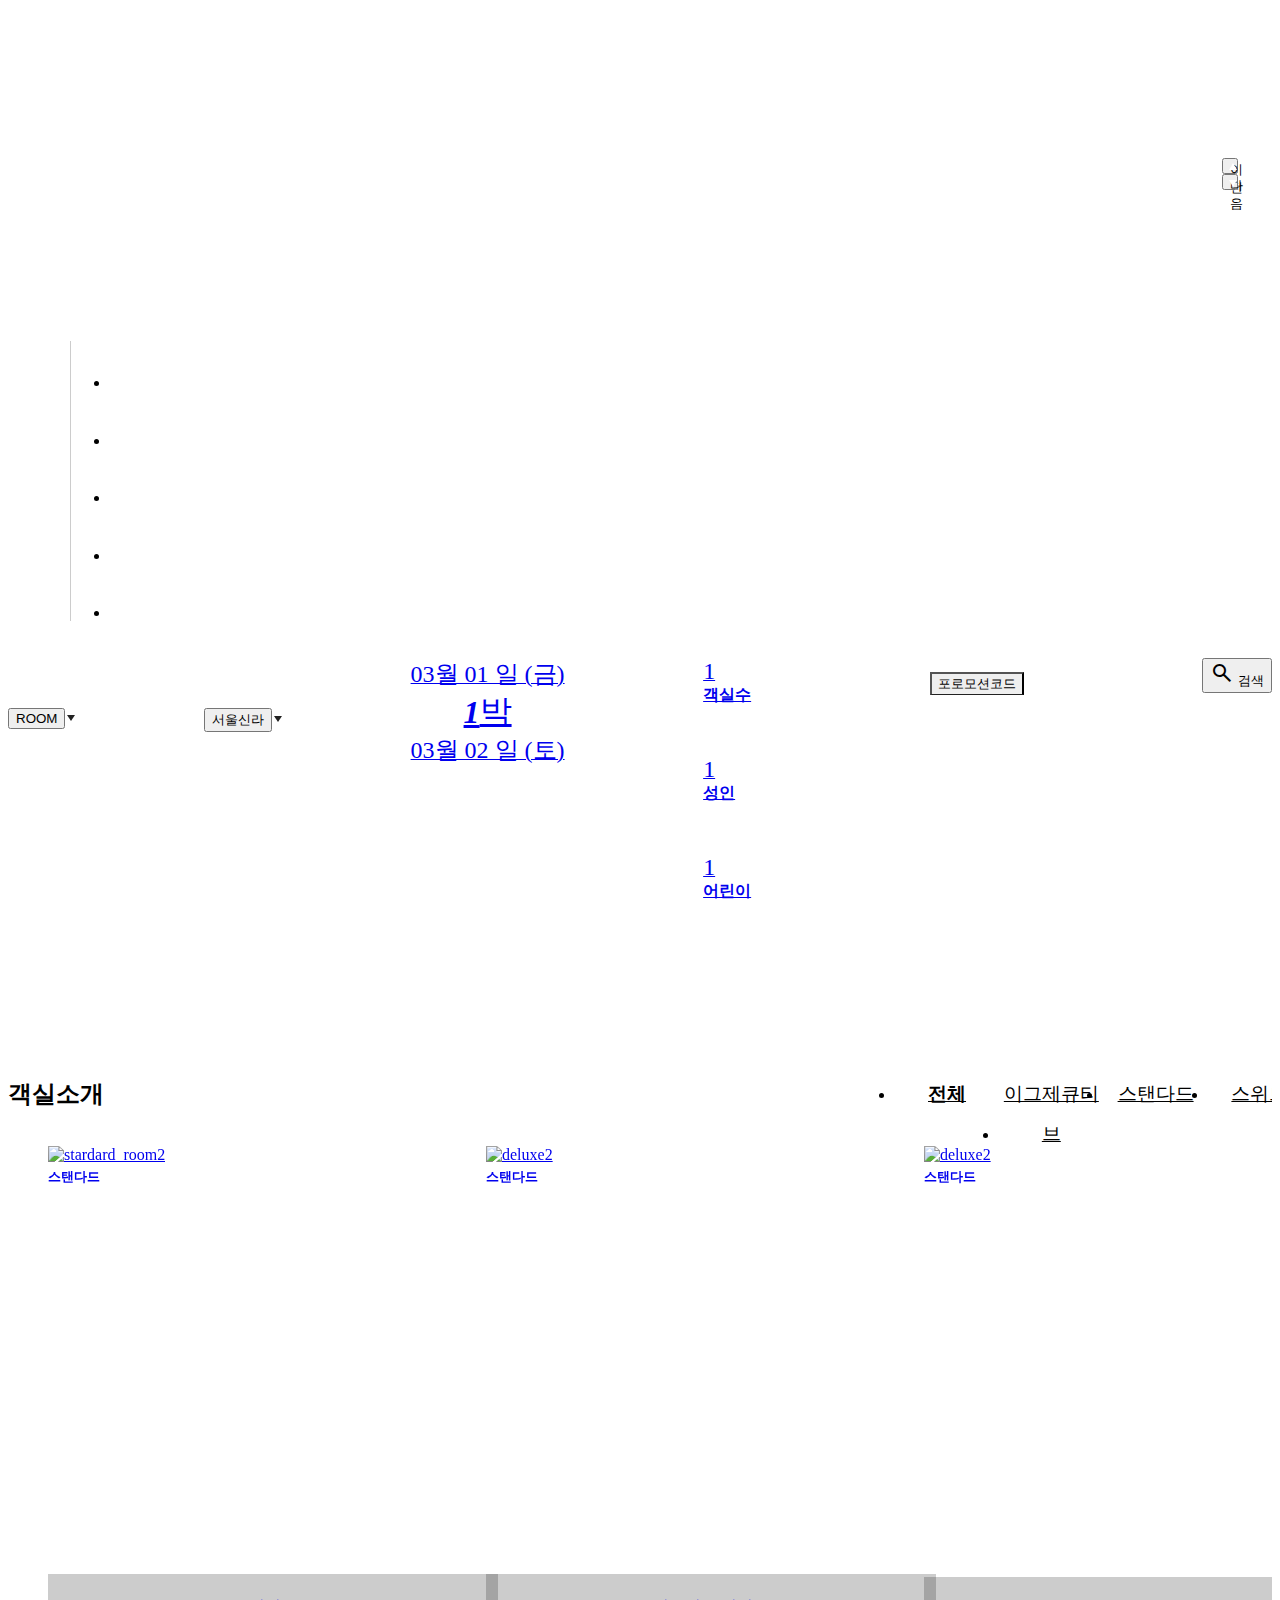
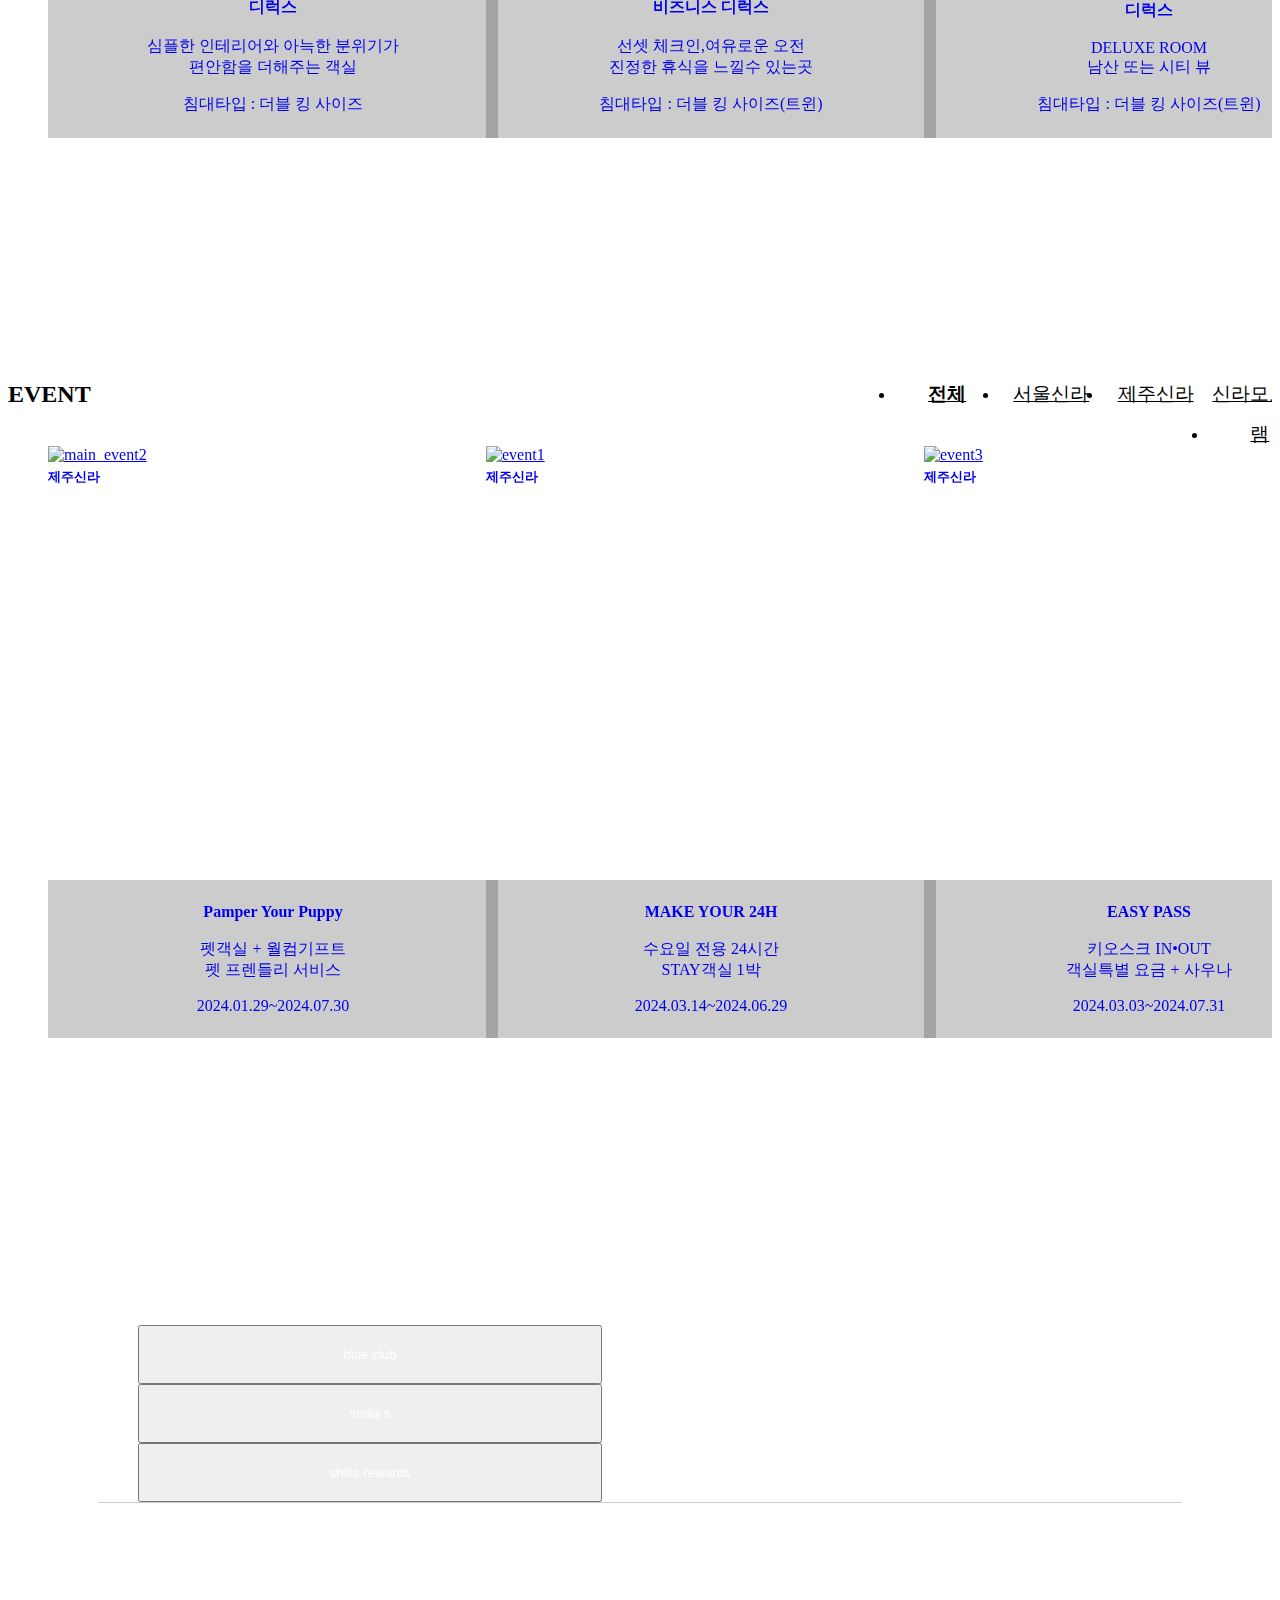
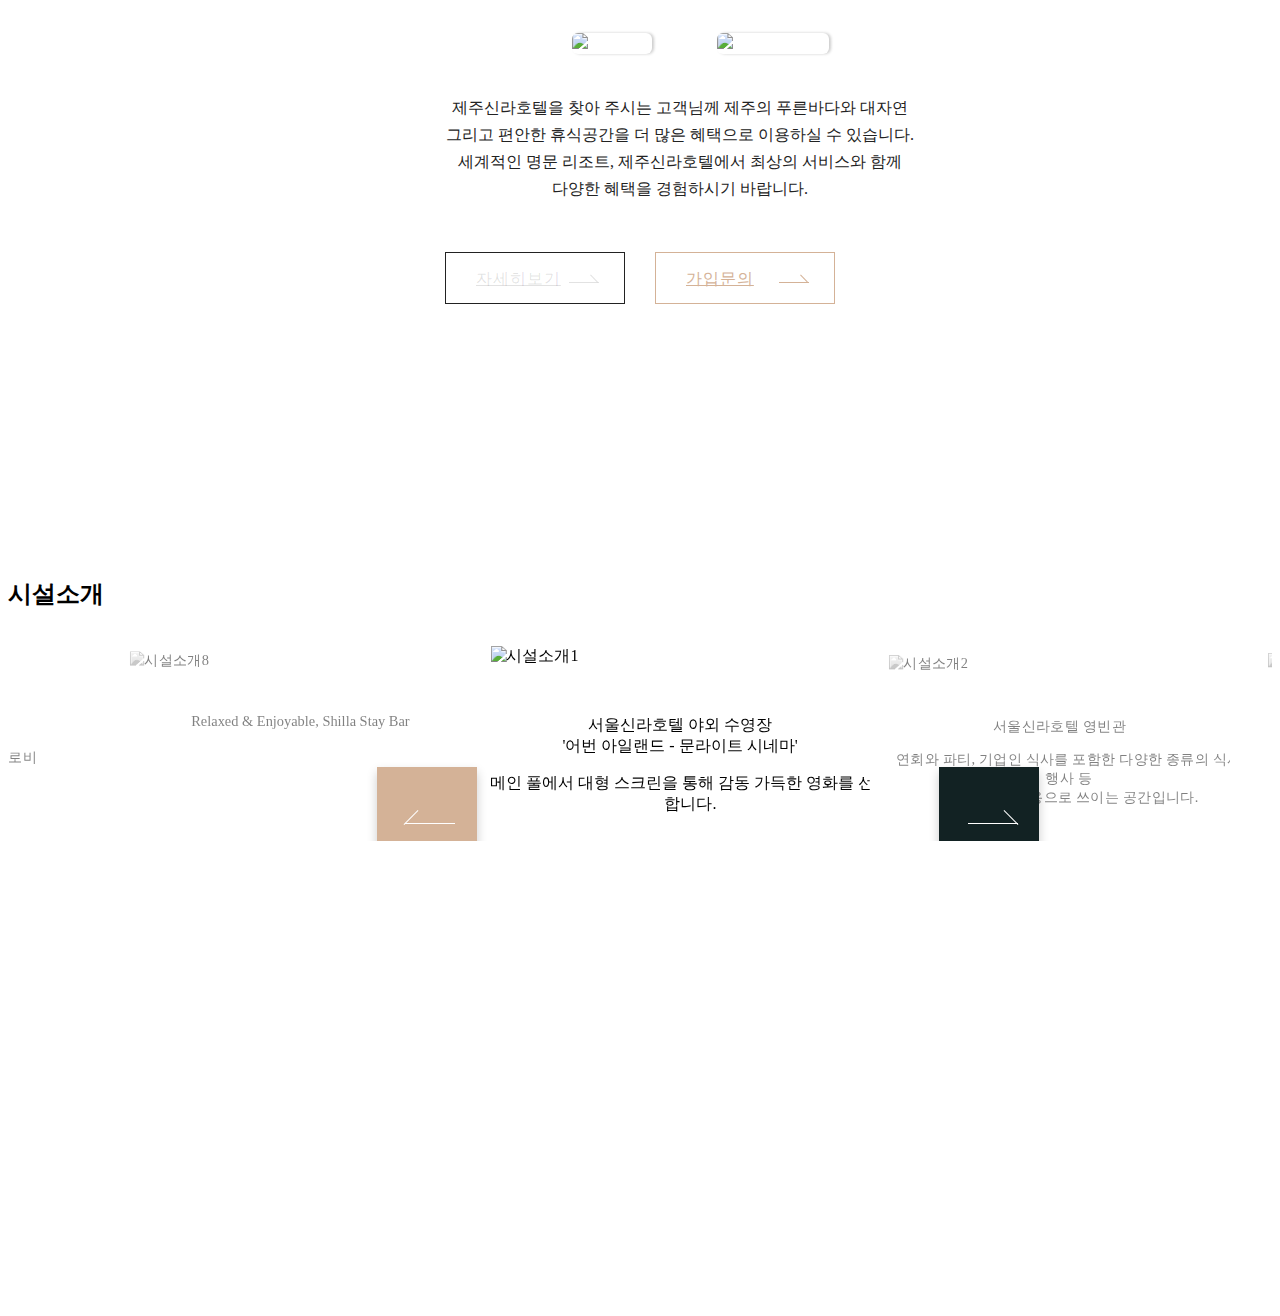
==== index.html @ 00d49a23 "[수정]경로" ====
<!DOCTYPE html>
<html lang="ko">
<head>
  <meta charset="UTF-8">
  <meta name="viewport" content="width=device-width, initial-scale=1.0">
  <title>The Shilla Hotel</title>
  <link rel="stylesheet" href="https://cdn.jsdelivr.net/npm/swiper@11/swiper-bundle.min.css">
	<script src="https://ajax.googleapis.com/ajax/libs/jquery/3.1.1/jquery.min.js"></script>
	<script src="https://code.jquery.com/ui/1.13.2/jquery-ui.js"></script>
	<script src="https://cdnjs.cloudflare.com/ajax/libs/jquery-easing/1.4.1/jquery.easing.min.js" integrity="sha512-0QbL0ph8Tc8g5bLhfVzSqxe9GERORsKhIn1IrpxDAgUsbBGz/V7iSav2zzW325XGd1OMLdL4UiqRJj702IeqnQ==" crossorigin="anonymous" referrerpolicy="no-referrer"></script>
	<link rel="stylesheet" href="https://cdnjs.cloudflare.com/ajax/libs/font-awesome/6.5.1/css/all.min.css" integrity="sha512-DTOQO9RWCH3ppGqcWaEA1BIZOC6xxalwEsw9c2QQeAIftl+Vegovlnee1c9QX4TctnWMn13TZye+giMm8e2LwA==" crossorigin="anonymous" referrerpolicy="no-referrer">
  <link rel="stylesheet" href="https://cdnjs.cloudflare.com/ajax/libs/jqueryui/1.13.2/themes/base/jquery-ui.min.css" integrity="sha512-ELV+xyi8IhEApPS/pSj66+Jiw+sOT1Mqkzlh8ExXihe4zfqbWkxPRi8wptXIO9g73FSlhmquFlUOuMSoXz5IRw==" crossorigin="anonymous" referrerpolicy="no-referrer"> <!--jquery ui-->
  <link rel="stylesheet" href="css/common.css">
  <link rel="stylesheet" href="css/content.css">
  <link rel="stylesheet" href="css/layout.css">
  <link rel="stylesheet" href="css/main.css">
  <link rel="stylesheet" href="https://fonts.googleapis.com/css2?family=Material+Symbols+Outlined:opsz,wght,FILL,GRAD@24,400,0,0">
  <script src="https://code.jquery.com/jquery-3.7.1.min.js" integrity="sha256-/JqT3SQfawRcv/BIHPThkBvs0OEvtFFmqPF/lYI/Cxo=" crossorigin="anonymous"></script>
  <script src="https://cdn.jsdelivr.net/npm/swiper@11/swiper-bundle.min.js"></script>
  <script src="js/jquery-1.9.1.min.js"></script>
  <script     src="js/jquery.easing.1.3.min.js"></script>
  <script src="https://cdnjs.cloudflare.com/ajax/libs/jqueryui/1.13.2/jquery-ui.min.js" integrity="sha512-57oZ/vW8ANMjR/KQ6Be9v/+/h6bq9/l3f0Oc7vn6qMqyhvPd1cvKBRWWpzu0QoneImqr2SkmO4MSqU+RpHom3Q==" crossorigin="anonymous" referrerpolicy="no-referrer"></script> <!--jquey ui-->
  <script src="js/common.js"></script>
  <script src="js/main.js"></script>	
  <link rel="icon" href="./images/favicon.ico">
  <!-- 검색엔진 및 파비콘 넣기 -->
</head>
<body>  
  <div class="popup">
    <h2><img src="./images/popuplogo.svg" alt="호텔신라로고"></h2>
    <br>
    <p>시가총액 100대 기업내 선정 Renewal Project</p>
    <br>
    <p>본 사이트는 구직용 포트폴리오 사이트이며,<br> 실제로 운영되는 사이트가 아닙니다.</p>
    <p>팀 야인시대 : 박소현, 최원석, 이다영</p>
    <p>제작기간 : 2024. 03. 21 ~ 04. 02</p>
    <p>기획서 : <a href="https://www.figma.com/file/G77C6rLl5Mqywl5ZuyrOmu/%EC%8B%A0%EB%9D%BC%ED%98%B8%ED%85%94?type=design&node-id=43%3A906&mode=design&t=xSsHu8O8m2ijVwYI-1" target="_blank">피그마</a> 코드 : <a href="https://github.com/psh38/The-Shilla-Hotel" target="_blank">깃허브</a></p>
    <p>개발환경 : html5, css3, JQuery</p>
    <p>기획 : 팀원 전체&nbsp; | &nbsp; 디자인 : 구현 담당자</p>
    <h3>구현 완료 페이지</h3>
    <p>박소현 : 메인페이지, <a href="event.html" target="_blank">이벤트</a>, <a href="package.html" target="_blank">패키지 프로모션</a>, <a href="faq.html" target="_blank">FAQ</a>, <a href="inquiry.html" target="_blank">문의하기</a></p>
    <p>최원석 : 메인페이지, <a href="standard.html" target="_blank">스탠다드</a>, <a href="executive.html" target="_blank">이그제큐티브</a>, <a href="sweet.html" target="_blank">스위트</a>, <a href="layeon.html" target="_blank">라연</a>, <a href="continental.html" target="_blank">콘티넨탈</a>, <a href="aliakke.html" target="_blank">아리아께</a>, <a href="palseon.html" target="_blank">팔선</a>,<a href="membership.html" target="_blank">멤버쉽</a></p>
    <p>이다영 : 메인페이지, <a href="seoul.html" target="_blank">서울신라</a>, <a href="jeju.html" target="_blank">제주신라</a></p>
    <br>
    <input type="checkbox" id="check">
    <span class="check">
      <i class="fa-regular fa-square-check"></i>
      <i class="fa-solid fa-square-check"></i>
    </span>
    
    <label for="check">하루 안보기</label>

    <button>닫기</button>

  </div>

  <div class="wrapper">
    <!-- 작업담당자 : 박소현 (s) -->
    <header id="header"></header> <!--header에 open 클래스 들어오면 전체메뉴 열림-->
    <div class="allmenu-wrap" id="allmenu"></div>
    <!-- 작업담당자 : 박소현 (e) -->
    
    <main id="content" class="main">

      <!-- 작업담당자 박소현 (s) -->
      <!-- scroll-navi (s) -->
      <nav class="scroll-navi">
        <ul>
          <li class="white">
            <a href="#section1">HOME</a>
          </li>
          <li>
            <a href="#section2">객실소개</a>
          </li>
          <li>
            <a href="#section3">EVENT</a>
          </li>
          <li class="white">
            <a href="#section4">MEMBERSHIP</a>
          </li>
          <li>
            <a href="#section5">시설소개</a>
          </li>
        </ul>
      </nav>
      <!-- scroll-navi (e) -->
      <!-- 작업담당자 박소현 (e ) -->

      <!-- 작업담당자 : 박소현 (s) -->
      <div class="section home" id="section1">
        <div class="weather-area">
          <ul class="slider-list">
            <li class="slide">
                <span class="seoul"></span>
                <div class="ico-condition">
                </div>
                <p class="temperature"></p>
            </li>
            <li class="slide">
                <span class="jeju"></span>
                <div class="ico-condition">
                </div>
                <p class="temperature"></p>
            </li>
            <li class="slide">
                <span class="danang"></span>
                <div class="ico-condition"></div>
                <p class="temperature"></p>
            </li>
          </ul>
          <div class="btn-area">
            <button class="btn-prev">
              <span class="blind">이전</span>
            </button>
            <button class="btn-next">
              <span class="blind">다음</span>
            </button>
          </div>
        </div>
        <div class="main-txt">
          <strong>Relaxing Rest, The Shilla Hotel</strong>
        </div>

        <div class="reservation-area">
          <div class="left">
            <div class="top">
              <div class="resevation">
                <strong class="tit">예약</strong>
                <button type="button" class="btn-select">
                  <span>ROOM</span>
                </button>
                <ul>
                  <li>
                    <a href="#">ROOM</a>
                  </li>
                  <li>
                    <a href="#">DINING</a>
                  </li>
                </ul>
              </div>
              <div class="hotel">
                <strong class="tit">호텔</strong>
                <button type="button" class="btn-select">
                  <span>서울신라</span>
                </button>
                <ul>
                  <li>
                    <a href="#">서울신라</a>
                  </li>
                  <li>
                    <a href="#">제주신라</a>
                  </li>
                  <li>
                    <a href="#">신라모노그램</a>
                  </li>
                  <li>
                    <a href="#">신라스테이</a>
                  </li>
                </ul>
              </div>
              <div class="all-slide">
                <div class="pick-area" role="button" tabindex="0">
                  <div class="chk-date">
                    <div class="chk-in">
                      <strong class="tit">체크인</strong>
                      <span class="date">
                        <input type="hidden" value="" name="Date" id="today-month-val">
                        <em>03월 01 일 (금)</em>
                      </span>
                    </div>
                    <div class="num">
                      <em>1</em>박
                    </div>
                    <div class="chk-out">
                      <strong class="tit">체크아웃</strong>
                      <span class="date">
                        <input type="hidden" value="" name="Date" id="next-month-val">
                        <em> 03월 02 일 (토)</em>
                      </span>
                    </div>
                  </div>
                  <div class="guest-info">
                    <div class="room">
                      <strong class="tit">객실수</strong>
                      <span class="num">
                        1
                      </span>
                    </div>
                    <div class="adult">
                      <strong class="tit">성인</strong>
                      <span class="num">
                        1
                      </span>
                    </div>
                    <div class="child">
                      <strong class="tit">어린이</strong>
                      <span class="num">
                        1
                      </span>
                    </div>
                  </div>
                </div>
                <div class="reserv-box">
                  <div class="calendar-wrap" id="today-month">
                  </div>
                  <div class="calendar-wrap" id="next-month">
                  </div>
                  <div class="guest-info-wrap">
                    <div class="tooltip">
                      어린이 연령정보
                      <div class="tool-txt">4세 12세까지 어린이 입니다.</div>
                    </div>
                    <ul class="room-info-list">
                      <li>
                        <span class="tit">객실 1</span>
                        <ul class="quantity-list">
                          <li class="quantity">
                            <button type="button" class="btn-minus">
                              <span class="blind">제외</span>
                            </button>
                            <input type="number" class="ipt blind" title="성인" value="1"  min="1" max="3">
                            <span class="count">성인 1</span>
                            <button type="button" class="btn-plus">
                              <span class="blind">추가</span>
                            </button>
                          </li>
                          <li class="quantity">
                            <button type="button" class="btn-minus">
                              <span class="blind">제외</span>
                            </button>
                            <input type="number" class="ipt blind"  title="어린이" value="0"  min="0" max="2">
                            <span class="count">어린이 0</span>
                            <button type="button" class="btn-plus">
                              <span class="blind">추가</span>
                            </button>
                          </li>
                        </ul>
                      </li>
                    </ul>
                    <button type="button" class="btn-add">
                      <span>객실추가</span>
                    </button>
                    <p class="txt-star">객실추가는 최대 3개까지만 입력 가능합니다.</p>
                    <div class="btn-area complete">
                      <button type="button" class="btn-p m">
                        <span>선택완료</span>
                      </button>
                    </div>
                  </div>
                </div>
              </div>
            </div>
            <div class="promotion">
                <button type="button" class="btn-prom">포로모션코드</button>

                <div class="ipt-wrap">
                  <input type="text" class="ipt" placeholder="프로모션 코드를 입력해주세요." title="프로모션코드 입력">
                  <button type="button" class="btn-p s">확인</button>
                </div>
            </div>
          </div>
          <div class="btn-area">
            <button type="button" class="btn-p l icon">
              <span class="material-symbols-outlined" aria-hidden="true">
                search
              </span>
              <span>검색</span>
            </button>
          </div>
        </div>

        <div class="reservation-area mo">
          <div class="resevation">
            <button type="button" class="btn-select">
              <span>ROOM</span>
            </button>
            <ul>
              <li>
                <a href="#">ROOM</a>
              </li>
              <li>
                <a href="#">DINING</a>
              </li>
            </ul>
          </div>

          <div class="hotel">
            <button type="button" class="btn-select">
              <span>서울신라</span>
            </button>
            <ul>
              <li>
                <a href="#">서울신라</a>
              </li>
              <li>
                <a href="#">제주신라</a>
              </li>
              <li>
                <a href="#">신라모노그램</a>
              </li>
              <li>
                <a href="#">신라스테이</a>
              </li>
            </ul>
          </div>

          <div class="chk-date">
            <a href="#" class="link-pop">
              <div class="chk-in">
                <span class="date">
                  03월 01 일 (금)
                </span>
              </div>
              <div class="num">
                <em>1</em>박
              </div>
              <div class="chk-out">
                <span class="date">
                  03월 02 일 (토)
                </span>
              </div>
            </a>
          </div>
          <div class="guest-info">
            <a href="#" class="link-pop">
              <div class="room">
                <span class="num">
                  1
                </span>
                <strong class="tit">객실수</strong>
              </div>
              <div class="adult">
                <span class="num">
                  1
                </span>
                <strong class="tit">성인</strong>
              </div>
              <div class="child">
                <span class="num">
                  1
                </span>
                <strong class="tit">어린이</strong>
              </div>
            </a>
          </div>

          <div class="promotion">
            <button type="button" class="btn-prom">포로모션코드</button>

            <div class="ipt-wrap">
              <input type="text" class="ipt" placeholder="프로모션 코드를 입력해주세요." title="프로모션코드 입력">
              <button type="button" class="btn-p s">확인</button>
            </div>
          </div>

          <div class="btn-area bottom">
            <button type="button" class="btn-p l icon">
              <span class="material-symbols-outlined" aria-hidden="true">
                search
              </span>
              <span>검색</span>
            </button>
          </div>
        </div>
      </div>
      <!-- 작업담당자 : 박소현 (e) -->

      <!-- 작업담당자 : 최원석 (s) -->
      <div class="section room4" id="section2">
        <div class="container room4tab">
          <div class="tit-area roomarea12">
            <h2 class="tit-h2">객실소개</h2>
            <div class="tab">
              <ul class="tab-menu">
                <li class="active"><a href="#tabs-1" >전체</a></li>
                <li><a href="#tabs-2">이그제큐티브</a></li>
                <li><a href="#tabs-3">스탠다드</a></li>
                <li><a href="#tabs-4">스위트</a></li>
              </ul>
            </div>			
          </div>
          <div id="tabs">
            <div class="tab-content">
              <div id="tabs-1" data-ind="0" class="tabn">
                <div class="swiper sswiper" data-id="0">
                  <ul class="swiper-wrapper imgwrapper">
                    <li class="swiper-slide imgslide">
                      <a href="#none"><div class="image-box">
                        <img src="images/img_stardard_room2.jpg" alt="stardard_room2">
                      </div>
                      <div class="flag">
                        <h5 class="tit-h5">스탠다드</h5>
                      </div>
                      <div class="bg2">
                        <h4 class="tit-h4">디럭스</h4>
                        <p class="businessp">심플한 인테리어와 아늑한 분위기가 <br>편안함을 더해주는 객실</p>
                        <p class="room-type">침대타입 : 더블 킹 사이즈</p>
                      </div>
                      </a>
                    </li>
                    <li class="swiper-slide imgslide">
                      <a href="#none"><div class="image-box">
                        <img src="images/img_deluxe_1.jpg" alt="deluxe2">
                      </div>
                      <div class="flag">
                        <h5 class="tit-h5">스탠다드</h5>
                      </div>
                      <div class="bg2">
                        <h4 class="tit-h4">비즈니스 디럭스</h4>
                        <p class="businessp">선셋 체크인,여유로운 오전 <br>진정한 휴식을 느낄수 있는곳</p>
                        <p class="room-type">침대타입 : 더블 킹 사이즈(트윈)</p>
                      </div>
                      </a>
                    </li>
                    <li class="swiper-slide imgslide">
                      <a href="#none"><div class="image-box">
                        <img src="images/img_deluxe_2.jpg" alt="deluxe2">
                      </div>
                      <div class="flag">
                        <h5 class="tit-h5">스탠다드</h5>
                      </div>
                      <div class="bg2">
                        <h4 class="tit-h4">디럭스</h4>
                        <p class="businessp">DELUXE ROOM<br>남산 또는 시티 뷰</p>
                        <p class="room-type">침대타입 : 더블 킹 사이즈(트윈)</p>
                      </div>
                      </a>
                    </li>
                    <li class="swiper-slide imgslide">
                      <a href="#none"><div class="image-box">
                        <img src="images/img_deluxe_3.jpg" alt="deluxe3">
                      </div>
                      <div class="flag">
                        <h5 class="tit-h5">스탠다드</h5>
                      </div>
                      <div class="bg2">
                        <h4 class="tit-h4">배리어프리 비즈니스 디럭스</h4>
                        <p class="businessp">창밖에서 내리쬐는 햇살의 따뜻함이 느껴지는 <br>여유로운 공간을 느낄수 있는곳</p>
                        <p class="room-type">침대타입 : 더블 킹 사이즈</p>
                      </div>
                      </a>
                    </li>
                    <li class="swiper-slide imgslide">
                      <a href="#none"><div class="image-box">
                        <img src="images/img_coner_2.jpg" alt="coner_2">
                      </div>
                      <div class="flag">
                        <h5 class="tit-h5">스탠다드</h5>
                      </div>
                      <div class="bg2">
                        <h4 class="tit-h4">그랜드 코너 디럭스</h4>
                        <p class="businessp">자연경관이 돋보이는 뷰와 클래식한 무드의 디럭스룸 <br>일상을 벗어나 편안한 휴식을 즐길수 있는곳</p>
                        <p class="room-type">침대타입 : 더블 킹 사이즈(트윈)</p>
                      </div>
                      </a>
                    </li>
                    <li class="swiper-slide imgslide">
                      <a href="#none"><div class="image-box">
                        <img src="images/img_coner_1.png" alt="coner_1_room1">
                      </div>
                      <div class="flag">
                        <h5 class="tit-h5">스탠다드</h5>
                      </div>
                      <div class="bg2">
                        <h4 class="tit-h4">그랜드 코너 디럭스</h4>
                        <p class="businessp">통유리 너머 들어오는 채광으로 <br>자연의 휴식을 즐길수 있는곳</p>
                        <p class="room-type">침대타입 : 더블 킹 사이즈(트윈)</p>
                      </div>
                     </a>
                    </li>
                    <li class="swiper-slide imgslide">
                      <a href="#none"><div class="image-box">
                        <img src="images/img_ex_grend1.png" alt="deluxe6">
                      </div>
                      <div class="flag">
                        <h5 class="tit-h5">이그제큐티브</h5>
                      </div>
                      <div class="bg2">
                        <h4 class="tit-h4">이그제큐티브 비즈니스 디럭스</h4>
                        <p class="businessp">여유로운 휴식공간이 돋보이는 비즈니스 디럭스 <br>룸 라운지 서비스를 더한 객실</p>
                        <p class="room-type">침대타입 : 더블 킹 사이즈(트윈)</p>
                      </div>
                      </a>
                    </li>
                    <li class="swiper-slide imgslide">
                      <a href="#none"><div class="image-box">
                        <img src="images/img_ex_grend2.jpg" alt="deluxe6">
                      </div>
                      <div class="flag">
                        <h5 class="tit-h5">이그제큐티브</h5>
                      </div>
                      <div class="bg2">
                        <h4 class="tit-h4">이그제큐티브 그랜드 디럭스</h4>
                        <p class="businessp">이그제큐티브 객실중 가장 큰 규모로 욕실에서 <br>야경이 돋보이고 라운지 서비스를 더한 객실</p>
                        <p class="room-type">침대타입 : 더블 킹 사이즈(트윈)</p>
                      </div>
                     </a>
                    </li>
                    <li class="swiper-slide imgslide">
                      <a href="#none"><div class="image-box">
                        <img src="images/img_ex_grend3.jpg" alt="deluxe6">
                      </div>
                      <div class="flag">
                        <h5 class="tit-h5">이그제큐티브</h5>
                      </div>
                      <div class="bg2">
                        <h4 class="tit-h4">이그제큐티브 비즈니스 디럭스</h4>
                        <p class="businessp">클래식한 무드의 비즈니스룸 <br>일상을 벗어난 편안한 휴식</p>
                        <p class="room-type">침대타입 : 더블 킹 사이즈(트윈)</p>
                      </div>
                      </a>
                    </li>
                    <li class="swiper-slide imgslide">
                      <a href="#none"><div class="image-box">
                        <img src="images/img_ex_grend4.jpg" alt="deluxe6">
                      </div>
                      <div class="flag">
                        <h5 class="tit-h5">이그제큐티브</h5>
                      </div>
                      <div class="bg2">
                        <h4 class="tit-h4">이그제큐티브 비즈니스 디럭스</h4>
                        <p class="businessp">기품 있는 분위기를 느끼며 최상의 <br>휴식을 누릴수 있는 객실</p>
                        <p class="room-type">침대타입 : 더블 킹 사이즈(트윈)</p>
                      </div>
                      </a>
                    </li>
                    <li class="swiper-slide imgslide">
                      <a href="#none"><div class="image-box">
                        <img src="images/img_ex_1.png" alt="deluxe6">
                      </div>
                      <div class="flag">
                        <h5 class="tit-h5">이그제큐티브</h5>
                      </div>
                      <div class="bg2">
                        <h4 class="tit-h4">이그제큐티브 그랜드 디럭스</h4>
                        <p class="businessp">통유리 너머 들어오는 채광으로 <br>자연의 휴식을 즐길수 있는곳</p>
                        <p class="room-type">침대타입 : 더블 킹 사이즈(트윈)</p>
                      </div>
                      </a>
                    </li>
                    <li class="swiper-slide imgslide">
                      <a href="#none"><div class="image-box">
                        <img src="images/img_ex_2.png" alt="deluxe6">
                      </div>
                      <div class="flag">
                        <h5 class="tit-h5">이그제큐티브</h5>
                      </div>
                      <div class="bg2">
                        <h4 class="tit-h4">이그제큐티브 그랜드 디럭스</h4>
                        <p class="businessp">가장 편안한 숙면을 돕는 최상급 침구 <br>넓은 공간감이 느껴지는 객실</p>
                        <p class="room-type">침대타입 : 더블 킹 사이즈(트윈)</p>
                      </div>
                      </a>
                    </li>
                    <li class="swiper-slide imgslide">
                      <a href="#none"><div class="image-box">
                        <img src="images/img_mainroom_swite1.jpg" alt="deluxe6">
                      </div>
                      <div class="flag">
                        <h5 class="tit-h5">스위트</h5>
                      </div>
                      <div class="bg2">
                        <h4 class="tit-h4">수페리어 스위트</h4>
                        <p class="businessp">영빈관이 내려다보이는 <br>아늑하고 모던한 객실</p>
                        <p class="room-type">침대타입 : 더블 킹 사이즈(트윈)</p>
                      </div>
                      </a>
                    </li>
                    <li class="swiper-slide imgslide">
                      <a href="#none"><div class="image-box">
                        <img src="images/img_mainroom_swite2.jpg" alt="deluxe6">
                      </div>
                      <div class="flag">
                        <h5 class="tit-h5">스위트</h5>
                      </div>
                      <div class="bg2">
                        <h4 class="tit-h4">코리안 스위트</h4>
                        <p class="businessp">한국 전통의 미를 경험할수 있는 <br>서울 신라호텔 유일의 온돌 객실</p>
                        <p class="room-type">침대타입 : 더블 킹 사이즈</p>
                      </div>
                      </a>
                    </li>
                    <li class="swiper-slide imgslide">
                      <a href="#none">
                        <div class="image-box">
                          <img src="images/img_mainroom_swite3.jpg" alt="deluxe6">
                        </div>
                        <div class="flag">
                          <h5 class="tit-h5">스위트</h5>
                        </div>
                        <div class="bg2">
                          <h4 class="tit-h4">코너 스위트</h4>
                          <p class="businessp">복도 가장 안쪽에 위치해 조용하고 <br>안락한 분위기의 객실</p>
                          <p class="room-type">침대타입 : 더블 킹 사이즈(트윈)</p>
                        </div>
                      </a>
                    </li>
                    <li class="swiper-slide imgslide">
                      <a href="#none">
                        <div class="image-box">
                          <img src="images/img_mainroom_swite4.jpg" alt="deluxe6">
                        </div>
                        <div class="flag">
                          <h5 class="tit-h5">스위트</h5>
                        </div>
                        <div class="bg2">
                          <h4 class="tit-h4">프리미어 스위트</h4>
                          <p class="businessp">비즈니스 미팅과 프리이빗한 휴식을 <br>동시에 즐길수 있는 객실</p>
                          <p class="room-type">침대타입 : 더블 킹 사이즈(트윈)</p>
                        </div>
                      </a>
                    </li>
                    <li class="swiper-slide imgslide">
                      <a href="#none">
                        <div class="image-box">
                          <img src="images/img_mainroom_swite5.jpg" alt="deluxe6">
                      </div>
                      <div class="flag">
                        <h5 class="tit-h5">스위트</h5>
                      </div>
                      <div class="bg2">
                        <h4 class="tit-h4">수페리어 스위트</h4>
                        <p class="businessp">모던한 분위기의 고급스러운 공간 여유로운 <br>응접실과 다이닝 룸,업무 공간 및 침실로 구성된 객실</p>
                        <p class="room-type">침대타입 : 더블 킹 사이즈(트윈)</p>
                      </div>
                      </a>
                    </li>
                    <li class="swiper-slide imgslide">
                      <a href="#none"><div class="image-box">
                        <img src="images/img_mainroom_swite6.jpg" alt="deluxe6">
                      </div>
                      <div class="flag">
                        <h5 class="tit-h5">스위트</h5>
                      </div>
                      <div class="bg2">
                        <h4 class="tit-h4">프리미어 스위트</h4>
                        <p class="businessp">신라 브랜드만의 특별한 서비스와 <br>경험을 누릴 수 있는 시그니처 객실</p>
                        <p class="room-type">침대타입 : 더블 킹 사이즈(트윈)</p>
                      </div>
                      </a>
                    </li>
                    
                   
                    
                    
                    
                    
                    
                    
                    
                    
                    
                    
                    
                  </ul>
                  <div class="swiper-pagination"></div>
                  <div class="play-pause">
                    <div class="swiper-play"><a href="#none"><i class="fa-solid fa-play"></i></a></div>
                    <div class="swiper-pause"><a href="#none"><i class="fa-solid fa-pause"></i></a></div>
                  </div>
                </div>
                <div class="swiper-button-next nextar"></div>
                <div class="swiper-button-prev prevar"></div>
              </div>
              <div id="tabs-2" data-ind="1" class="tabn">
                <div class="swiper sswiper" data-id="1">
                  <ul class="swiper-wrapper imgwrapper">
                    <li class="swiper-slide imgslide">
                      <a href="#none"><div class="image-box">
                        <img src="images/img_ex_grend1.png" alt="deluxe6">
                      </div>
                      <div class="flag">
                        <h5 class="tit-h5">이그제큐티브</h5>
                      </div>
                      <div class="bg2">
                        <h4 class="tit-h4">이그제큐티브 비즈니스 디럭스</h4>
                        <p class="businessp">여유로운 휴식공간이 돋보이는 비즈니스 디럭스 <br>룸 라운지 서비스를 더한 객실</p>
                        <p class="room-type">침대타입 : 더블 킹 사이즈(트윈)</p>
                      </div>
                      </a>
                    </li>
                    <li class="swiper-slide imgslide">
                      <a href="#none"><div class="image-box">
                        <img src="images/img_ex_grend2.jpg" alt="deluxe6">
                      </div>
                      <div class="flag">
                        <h5 class="tit-h5">이그제큐티브</h5>
                      </div>
                      <div class="bg2">
                        <h4 class="tit-h4">이그제큐티브 그랜드 디럭스</h4>
                        <p class="businessp">이그제큐티브 객실중 가장 큰 규모로 욕실에서 <br>야경이 돋보이고 라운지 서비스를 더한 객실</p>
                        <p class="room-type">침대타입 : 더블 킹 사이즈(트윈)</p>
                      </div>
                     </a>
                    </li>
                    <li class="swiper-slide imgslide">
                      <a href="#none"><div class="image-box">
                        <img src="images/img_ex_grend3.jpg" alt="deluxe6">
                      </div>
                      <div class="flag">
                        <h5 class="tit-h5">이그제큐티브</h5>
                      </div>
                      <div class="bg2">
                        <h4 class="tit-h4">이그제큐티브 비즈니스 디럭스</h4>
                        <p class="businessp">클래식한 무드의 비즈니스룸 <br>일상을 벗어난 편안한 휴식</p>
                        <p class="room-type">침대타입 : 더블 킹 사이즈(트윈)</p>
                      </div>
                      </a>
                    </li>
                    <li class="swiper-slide imgslide">
                      <a href="#none"><div class="image-box">
                        <img src="images/img_ex_grend4.jpg" alt="deluxe6">
                      </div>
                      <div class="flag">
                        <h5 class="tit-h5">이그제큐티브</h5>
                      </div>
                      <div class="bg2">
                        <h4 class="tit-h4">이그제큐티브 비즈니스 디럭스</h4>
                        <p class="businessp">기품 있는 분위기를 느끼며 최상의 <br>휴식을 누릴수 있는 객실</p>
                        <p class="room-type">침대타입 : 더블 킹 사이즈(트윈)</p>
                      </div>
                      </a>
                    </li>
                    <li class="swiper-slide imgslide">
                      <a href="#none"><div class="image-box">
                        <img src="images/img_ex_1.png" alt="deluxe6">
                      </div>
                      <div class="flag">
                        <h5 class="tit-h5">이그제큐티브</h5>
                      </div>
                      <div class="bg2">
                        <h4 class="tit-h4">이그제큐티브 그랜드 디럭스</h4>
                        <p class="businessp">통유리 너머 들어오는 채광으로 <br>자연의 휴식을 즐길수 있는곳</p>
                        <p class="room-type">침대타입 : 더블 킹 사이즈(트윈)</p>
                      </div>
                      </a>
                    </li>
                    <li class="swiper-slide imgslide">
                      <a href="#none"><div class="image-box">
                        <img src="images/img_ex_2.png" alt="deluxe6">
                      </div>
                      <div class="flag">
                        <h5 class="tit-h5">이그제큐티브</h5>
                      </div>
                      <div class="bg2">
                        <h4 class="tit-h4">이그제큐티브 그랜드 디럭스</h4>
                        <p class="businessp">가장 편안한 숙면을 돕는 최상급 침구 <br>넓은 공간감이 느껴지는 객실</p>
                        <p class="room-type">침대타입 : 더블 킹 사이즈(트윈)</p>
                      </div>
                      </a>
                    </li>
                  </ul> 
                  <div class="swiper-pagination"></div>
                  <div class="play-pause">
                    <div class="swiper-play"><a href="#none"><i class="fa-solid fa-play"></i></a></div>
                    <div class="swiper-pause"><a href="#none"><i class="fa-solid fa-pause"></i></a></div>
                  </div>
                </div>
                <div class="swiper-button-next nextar"></div>
                  <div class="swiper-button-prev prevar"></div>
              </div>
              <div id="tabs-3" data-ind="2" class="tabn">
                <div class="swiper sswiper" data-id="2">
                  <ul class="swiper-wrapper imgwrapper">
                    <li class="swiper-slide imgslide">
                      <a href="#none"><div class="image-box">
                        <img src="images/img_stardard_room2.jpg" alt="stardard_room2">
                      </div>
                      <div class="flag">
                        <h5 class="tit-h5">스탠다드</h5>
                      </div>
                      <div class="bg2">
                        <h4 class="tit-h4">디럭스</h4>
                        <p class="businessp">심플한 인테리어와 아늑한 분위기가 <br>편안함을 더해주는 객실</p>
                        <p class="room-type">침대타입 : 더블 킹 사이즈</p>
                      </div>
                      </a>
                    </li>
                    <li class="swiper-slide imgslide">
                      <a href="#none"><div class="image-box">
                        <img src="images/img_deluxe_1.jpg" alt="deluxe2">
                      </div>
                      <div class="flag">
                        <h5 class="tit-h5">스탠다드</h5>
                      </div>
                      <div class="bg2">
                        <h4 class="tit-h4">비즈니스 디럭스</h4>
                        <p class="businessp">선셋 체크인,여유로운 오전 <br>진정한 휴식을 느낄수 있는곳</p>
                        <p class="room-type">침대타입 : 더블 킹 사이즈(트윈)</p>
                      </div>
                      </a>
                    </li>
                    <li class="swiper-slide imgslide">
                      <a href="#none"><div class="image-box">
                        <img src="images/img_deluxe_2.jpg" alt="deluxe2">
                      </div>
                      <div class="flag">
                        <h5 class="tit-h5">스탠다드</h5>
                      </div>
                      <div class="bg2">
                        <h4 class="tit-h4">디럭스</h4>
                        <p class="businessp">DELUXE ROOM<br>남산 또는 시티 뷰</p>
                        <p class="room-type">침대타입 : 더블 킹 사이즈(트윈)</p>
                      </div>
                      </a>
                    </li>
                    <li class="swiper-slide imgslide">
                      <a href="#none"><div class="image-box">
                        <img src="images/img_deluxe_3.jpg" alt="deluxe3">
                      </div>
                      <div class="flag">
                        <h5 class="tit-h5">스탠다드</h5>
                      </div>
                      <div class="bg2">
                        <h4 class="tit-h4">배리어프리 비즈니스 디럭스</h4>
                        <p class="businessp">창밖에서 내리쬐는 햇살의 따뜻함이 느껴지는 <br>여유로운 공간을 느낄수 있는곳</p>
                        <p class="room-type">침대타입 : 더블 킹 사이즈</p>
                      </div>
                      </a>
                    </li>
                    <li class="swiper-slide imgslide">
                      <a href="#none"><div class="image-box">
                        <img src="images/img_coner_2.jpg" alt="coner_2">
                      </div>
                      <div class="flag">
                        <h5 class="tit-h5">스탠다드</h5>
                      </div>
                      <div class="bg2">
                        <h4 class="tit-h4">그랜드 코너 디럭스</h4>
                        <p class="businessp">자연경관이 돋보이는 뷰와 클래식한 무드의 디럭스룸 <br>일상을 벗어나 편안한 휴식을 즐길수 있는곳</p>
                        <p class="room-type">침대타입 : 더블 킹 사이즈(트윈)</p>
                      </div>
                      </a>
                    </li>
                    <li class="swiper-slide imgslide">
                      <a href="#none"><div class="image-box">
                        <img src="images/img_coner_1.png" alt="coner_1_room1">
                      </div>
                      <div class="flag">
                        <h5 class="tit-h5">스탠다드</h5>
                      </div>
                      <div class="bg2">
                        <h4 class="tit-h4">그랜드 코너 디럭스</h4>
                        <p class="businessp">통유리 너머 들어오는 채광으로 <br>자연의 휴식을 즐길수 있는곳</p>
                        <p class="room-type">침대타입 : 더블 킹 사이즈(트윈)</p>
                      </div>
                     </a>
                    </li>
                  </ul>
                  
                  <div class="swiper-pagination"></div>
                  <div class="play-pause">
                    <div class="swiper-play"><a href="#none"><i class="fa-solid fa-play"></i></a></div>
                    <div class="swiper-pause"><a href="#none"><i class="fa-solid fa-pause"></i></a></div>
                  </div>
                </div>
                <div class="swiper-button-next nextar"></div>
                  <div class="swiper-button-prev prevar"></div>
              </div>
              <div id="tabs-4" data-ind="3" class="tabn">
                <div class="swiper sswiper" data-id="3">
                  <ul class="swiper-wrapper imgwrapper">
                    <li class="swiper-slide imgslide">
                      <a href="#none"><div class="image-box">
                        <img src="images/img_mainroom_swite1.jpg" alt="deluxe6">
                      </div>
                      <div class="flag">
                        <h5 class="tit-h5">스위트</h5>
                      </div>
                      <div class="bg2">
                        <h4 class="tit-h4">수페리어 스위트</h4>
                        <p class="businessp">영빈관이 내려다보이는 <br>아늑하고 모던한 객실</p>
                        <p class="room-type">침대타입 : 더블 킹 사이즈(트윈)</p>
                      </div>
                      </a>
                    </li>
                    <li class="swiper-slide imgslide">
                      <a href="#none"><div class="image-box">
                        <img src="images/img_mainroom_swite2.jpg" alt="deluxe6">
                      </div>
                      <div class="flag">
                        <h5 class="tit-h5">스위트</h5>
                      </div>
                      <div class="bg2">
                        <h4 class="tit-h4">코리안 스위트</h4>
                        <p class="businessp">한국 전통의 미를 경험할수 있는 <br>서울 신라호텔 유일의 온돌 객실</p>
                        <p class="room-type">침대타입 : 더블 킹 사이즈</p>
                      </div>
                      </a>
                    </li>
                    <li class="swiper-slide imgslide">
                      <a href="#none">
                        <div class="image-box">
                          <img src="images/img_mainroom_swite3.jpg" alt="deluxe6">
                        </div>
                        <div class="flag">
                          <h5 class="tit-h5">스위트</h5>
                        </div>
                        <div class="bg2">
                          <h4 class="tit-h4">코너 스위트</h4>
                          <p class="businessp">복도 가장 안쪽에 위치해 조용하고 <br>안락한 분위기의 객실</p>
                          <p class="room-type">침대타입 : 더블 킹 사이즈(트윈)</p>
                        </div>
                      </a>
                    </li>
                    <li class="swiper-slide imgslide">
                      <a href="#none">
                        <div class="image-box">
                          <img src="images/img_mainroom_swite4.jpg" alt="deluxe6">
                        </div>
                        <div class="flag">
                          <h5 class="tit-h5">스위트</h5>
                        </div>
                        <div class="bg2">
                          <h4 class="tit-h4">프리미어 스위트</h4>
                          <p class="businessp">비즈니스 미팅과 프리이빗한 휴식을 <br>동시에 즐길수 있는 객실</p>
                          <p class="room-type">침대타입 : 더블 킹 사이즈(트윈)</p>
                        </div>
                      </a>
                    </li>
                    <li class="swiper-slide imgslide">
                      <a href="#none">
                        <div class="image-box">
                          <img src="images/img_mainroom_swite5.jpg" alt="deluxe6">
                      </div>
                      <div class="flag">
                        <h5 class="tit-h5">스위트</h5>
                      </div>
                      <div class="bg2">
                        <h4 class="tit-h4">수페리어 스위트</h4>
                        <p class="businessp">모던한 분위기의 고급스러운 공간 여유로운 <br>응접실과 다이닝 룸,업무 공간 및 침실로 구성된 객실</p>
                        <p class="room-type">침대타입 : 더블 킹 사이즈(트윈)</p>
                      </div>
                      </a>
                    </li>
                    <li class="swiper-slide imgslide">
                      <a href="#none"><div class="image-box">
                        <img src="images/img_mainroom_swite6.jpg" alt="deluxe6">
                      </div>
                      <div class="flag">
                        <h5 class="tit-h5">스위트</h5>
                      </div>
                      <div class="bg2">
                        <h4 class="tit-h4">프리미어 스위트</h4>
                        <p class="businessp">신라 브랜드만의 특별한 서비스와 <br>경험을 누릴 수 있는 시그니처 객실</p>
                        <p class="room-type">침대타입 : 더블 킹 사이즈(트윈)</p>
                      </div>
                      </a>
                    </li>
                  </ul>
                  <div class="swiper-pagination"></div>
                  <div class="play-pause">
                    <div class="swiper-play"><a href="#none"><i class="fa-solid fa-play"></i></a></div>
                    <div class="swiper-pause"><a href="#none"><i class="fa-solid fa-pause"></i></a></div>
                  </div>
                </div>
                <div class="swiper-button-next nextar"></div>
                  <div class="swiper-button-prev prevar"></div>
              </div>
            </div>
          </div>
        </div>
      </div>
      <div class="section event4" id="section3">
        <div class="container">
          <div class="tit-area">
            <h2 class="tit-h2">EVENT</h2>
            <div class="tab2">
              <ul class="tab-menu2">
                <li><a href="#tabs-1" class="active">전체</a></li>
                <li><a href="#tabs-2">서울신라</a></li>
                <li><a href="#tabs-3">제주신라</a></li>
                <li><a href="#tabs-4">신라모노그램</a></li>
              </ul>
            </div>
          </div>
          <div id="tabs2">
            <div class="tab-content2">
              <div id="tabs-5" data-ind="4" class="tabn">
                <div class="swiper rswiper">
                  <ul class="swiper-wrapper imgwrapper">
                    <li class="swiper-slide imgslide">
                    <a href="#none">
                      <div class="image-box">
                        <img src="images/img_main_event2.jpg" alt="main_event2">
                      </div>
                      <div class="flag">
                        <h5 class="tit-h5">제주신라</h5>
                      </div>
                      <div class="bg2">
                        <h4 class="tit-h4">Pamper Your Puppy</h4>
                        <p class="businessp">펫객실 + 월컴기프트<br>
                        펫 프렌들리 서비스</p>
                        <p class="room-type">2024.01.29~2024.07.30</p>
                      </div>
                    </a>
                    </li>
                    <li class="swiper-slide imgslide">
                      <a href="#none">
                      <div class="image-box">
                        <img src="images/img_main_event1.png" alt="event1">
                      </div>
                      <div class="flag">
                        <h5 class="tit-h5">제주신라</h5>
                      </div>
                      <div class="bg2">
                        <h4 class="tit-h4">MAKE YOUR 24H</h4>
                        <p class="businessp">수요일 전용 24시간<br>
                        STAY객실 1박</p>
                        <p class="room-type">2024.03.14~2024.06.29</p>
                      </div>
                     </a>
                    </li>
                    <li class="swiper-slide imgslide">
                      <a href="#none">
                      <div class="image-box">
                        <img src="images/main_event3.jpg" alt="event3">
                      </div>
                      <div class="flag">
                        <h5 class="tit-h5">제주신라</h5>
                      </div>
                      <div class="bg2">
                        <h4 class="tit-h4">EASY PASS</h4>
                        <p class="businessp">키오스크 IN&bull;OUT<br>객실특별 요금 + 사우나</p>
                        <p class="room-type">2024.03.03~2024.07.31</p>
                      </div>
                     </a>
                    </li>
                    <li class="swiper-slide imgslide">
                      <a href="#none">
                        <div class="image-box">
                          <img src="images/img_main_event4.png" alt="event4 ">
                      </div>
                      <div class="flag">
                        <h5 class="tit-h5">제주신라</h5>
                      </div>
                      <div class="bg2">
                        <h4 class="tit-h4">Welcome to Jeju</h4>
                        <p class="businessp">객실 + 뮤지엠엑스 + 제주샌드<br>
                        제주강정 + 포토북제작권</p>
                        <p class="room-type">2024.03.03~2024.08.31</p>
                      </div>
                      </a>
                    </li>
                    <li class="swiper-slide imgslide">
                      <a href="#none">
                        <div class="image-box">
                          <img src="images/img_main_event_5.png" alt="event_5">
                        </div>
                      <div class="flag">
                        <h5 class="tit-h5">제주신라</h5>
                      </div>
                      <div class="bg2">
                        <h4 class="tit-h4">Plan F&bull;B</h4>
                        <p class="businessp">호텔객실 + 조식 + 커피<br>
                        쿠스미 티백세트 + 전시회 티켓</p>
                        <p class="room-type">2024.03.05~2024.08.31</p>
                      </div>
                     </a>
                    </li>
                    <li class="swiper-slide imgslide">
                      <a href="#none">
                        <div class="image-box">
                          <img src="images/img_main_event_6.jpg" alt="event_6">
                        </div>
                      <div class="flag">
                        <h5 class="tit-h5">제주신라 </h5>
                      </div>
                      <div class="bg2">
                        <h4 class="tit-h4">놀멍쉬멍</h4>
                        <p class="businessp">최대7인 반려견과 <br>
                        함께하는 프라이빗 휴가</p>
                        <p class="room-type">2024.03.06~2024.09.31</p>
                      </div>
                     </a>
                    </li>
                    <li class="swiper-slide imgslide">
                      <a href="#none">
                        <div class="image-box">
                          <img src="images/img_main_event7.png" alt="event7">
                        </div>
                      <div class="flag">
                        <h5 class="tit-h5">서울신라</h5>
                      </div>
                      <div class="bg2">
                        <h4 class="tit-h4">Stay Longer,Save More!</h4>
                        <p class="businessp">3박이상 최대30%혜택<br>
                        최대9인까지 가능</p>
                        <p class="room-type">2023.09.06~2024.10.31</p>
                      </div>
                     </a>
                    </li>
                    <li class="swiper-slide imgslide">
                      <a href="#none">
                        <div class="image-box">
                          <img src="images/img_main_event8.png" alt="event8">
                        </div>
                      <div class="flag">
                        <h5 class="tit-h5">서울신라</h5>
                      </div>
                      <div class="bg2">
                        <h4 class="tit-h4">Stay Longer,Save More!</h4>
                        <p class="businessp">2박이상 최대30%혜택<br>
                          최대9인까지 가능</p>
                        <p class="room-type">2023.09.06~2024.11 .31</p>
                      </div>
                      </a>
                    </li>
                    <li class="swiper-slide imgslide">
                      <a href="#none">
                        <div class="image-box">
                          <img src="images/img_main_event9.png" alt="event9">
                        </div>
                      <div class="flag">
                        <h5 class="tit-h5">서울신라</h5>
                      </div>
                      <div class="bg2">
                        <h4 class="tit-h4">Stay Longer,Save More!</h4>
                        <p class="businessp">최대10인<br>2박이상 최대 20%혜택</p>
                        <p class="room-type">2023.09.06~2024.12 .31</p>
                      </div>
                      </a>
                    </li>
                    <li class="swiper-slide imgslide">
                      <a href="#none">
                        <div class="image-box">
                          <img src="images/img_main_event10.jpg" alt="event10">
                        </div>
                      <div class="flag">
                        <h5 class="tit-h5">서울신라</h5>
                      </div>
                      <div class="bg2">
                        <h4 class="tit-h4">Villas Moment</h4>
                        <p class="businessp">최대 9인 <br>추억이 담긴 프라이빗 여행</p>
                        <p class="room-type">2023.09.06~2024.12 .31</p>
                      </div>
                      </a>
                    </li>
                    <li class="swiper-slide imgslide">
                      <a href="#none">
                        <div class="image-box">
                          <img src="images/img_main_event11.png" alt="event_11">
                        </div>
                      <div class="flag">
                        <h5 class="tit-h5">서울신라</h5>
                      </div>
                      <div class="bg2">
                        <h4 class="tit-h4">Tasty Holiday</h4>
                        <p class="businessp">객실 <br>조식</p>
                        <p class="room-type">2023.08.06~2024.12 .31</p>
                      </div>
                      </a>
                    </li>
                    <li class="swiper-slide imgslide">
                      <a href="#none">
                        <div class="image-box">
                          <img src="images/img_main_event12.png" alt="event12">
                        </div>
                      <div class="flag">
                        <h5 class="tit-h5">서울신라</h5>
                      </div>
                      <div class="bg2">
                        <h4 class="tit-h4">Villas Dining</h4>
                        <p class="businessp">최대 9인 프라이빗 홈파티를 즐기며<br>자연속 휴식에 집중</p>
                        <p class="room-type">2023.10.06~2024.12 .12</p>
                      </div>
                     </a>
                    </li>
                    <li class="swiper-slide imgslide">
                      <a href="#none">
                        <div class="image-box">
                          <img src="images/img_main_event13.png" alt="event13">
                      </div>
                      <div class="flag">
                        <h5 class="tit-h5">신라모노그램</h5>
                      </div>
                      <div class="bg2">
                        <h4 class="tit-h4">Hello Mono</h4>
                        <p class="businessp">객실 <br>조식</p>
                        <p class="room-type">2023.10.06~2024.12 .12</p>
                      </div>
                     </a>
                    </li>
                    <li class="swiper-slide imgslide">
                      <a href="#none">
                        <div class="image-box">
                          <img src="images/img_main_event14.png" alt="event14">
                        </div>
                      <div class="flag">
                        <h5 class="tit-h5">신라모노그램</h5>
                      </div>
                      <div class="bg2">
                        <h4 class="tit-h4">ALL Day Swimmimg for kids</h4>
                        <p class="businessp">최대8인 ,우리 아이와 함께하는<br>사계절 프라이빗 수영장</p>
                        <p class="room-type">2023.10.06~2024.12 .15</p>
                      </div>
                      </a>
                    </li>
                    <li class="swiper-slide imgslide">
                      <a href="#none">
                        <div class="image-box">
                          <img src="images/img_main_event15.png" alt="event15">
                        </div>
                      <div class="flag">
                        <h5 class="tit-h5">신라모노그램</h5>
                      </div>
                      <div class="bg2">
                        <h4 class="tit-h4">3人3色</h4>
                        <p class="businessp">주중2인 객실 + 업그레이드<br>부대업장2+1</p>
                        <p class="room-type">2023.10.06~2024.10 .12</p>
                      </div>
                    </a>
                    </li>
                    <li class="swiper-slide imgslide">
                      <a href="#none">
                        <div class="image-box">
                          <img src="images/img_main_event16.png" alt="event16">
                        </div>
                      <div class="flag">
                        <h5 class="tit-h5">신라모노그램</h5>
                      </div>
                      <div class="bg2">
                        <h4 class="tit-h4">3人3色</h4>
                        <p class="businessp">주중2인 객실 + 업그레이드<br>부대업장2+1</p>
                        <p class="room-type">2023.10.06~2024.10 .12</p>
                      </div>
                     </a>
                    </li>
                    <li class="swiper-slide imgslide">
                      <a href="#none">
                        <div class="image-box">
                          <img src="images/img_main_event17.png" alt="event17">
                        </div>
                        <div class="flag">
                          <h5 class="tit-h5">신라모노그램</h5>
                        </div>
                        <div class="bg2">
                        <h4 class="tit-h4">신라모노그램 투숙객을 위한 특별 혜택</h4>
                        <p class="businessp">모던한 분위기의 고급스러운 공간 <br>신라모노그램 혜택</p>
                        <p class="room-type">2023.10.06~2024.11 .12</p>
                      </div>
                      </a>
                    </li>
                    <li class="swiper-slide imgslide">
                      <a href="#none">
                        <div class="image-box">
                          <img src="images/img_main_event18.png" alt="event18">
                        </div>
                        <div class="flag">
                          <h5 class="tit-h5">신라모노그램</h5>
                        </div>
                        <div class="bg2">
                          <h4 class="tit-h4">신라모노그램 투숙객을 위한 특별 혜택</h4>
                          <p class="businessp">주변 관광지 <br>제휴 혜택</p>
                          <p class="room-type">2023.10.06~2024.12 .12</p>
                        </div>
                      </a>
                    </li>
                  </ul>
                  <div class="swiper-pagination"></div> 
                  <div class="play-pause">
                    <div class="swiper-play"><a href="#none"><i class="fa-solid fa-play"></i></a></div>
                    <div class="swiper-pause"><a href="#none"><i class="fa-solid fa-pause"></i></a></div>
                  </div>
                </div>
                <div class="swiper-button-next nextar"></div>
                <div class="swiper-button-prev prevar"></div>
              </div>
              <div id="tabs-6" data-ind="5" class="tabn">
                <div class="swiper rswiper">
                  <ul class="swiper-wrapper imgwrapper">
                    <li class="swiper-slide imgslide">
                      <a href="#none">
                        <div class="image-box">
                          <img src="images/img_main_event7.png" alt="event7">
                        </div>
                        <div class="flag">
                          <h5 class="tit-h5">서울신라</h5>
                        </div>
                        <div class="bg2">
                          <h4 class="tit-h4">Stay Longer,Save More!</h4>
                          <p class="businessp">3박이상 최대30%혜택<br>
                          최대9인까지 가능</p>
                          <p class="room-type">2023.09.06~2024.10.31</p>
                        </div>
                      </a>
                    </li>
                    <li class="swiper-slide imgslide">
                      <a href="#none">
                        <div class="image-box">
                          <img src="images/img_main_event8.png" alt="event8">
                        </div>
                        <div class="flag">
                          <h5 class="tit-h5">서울신라</h5>
                        </div>
                        <div class="bg2">
                          <h4 class="tit-h4">Stay Longer,Save More!</h4>
                          <p class="businessp">2박이상 최대30%혜택<br>
                            최대9인까지 가능</p>
                          <p class="room-type">2023.09.06~2024.11 .31</p>
                        </div>
                      </a>
                    </li>
                    <li class="swiper-slide imgslide">
                      <a href="#none">
                        <div class="image-box">
                          <img src="images/img_main_event9.png" alt="event9">
                        </div>
                        <div class="flag">
                          <h5 class="tit-h5">서울신라</h5>
                        </div>
                        <div class="bg2">
                          <h4 class="tit-h4">Stay Longer,Save More!</h4>
                          <p class="businessp">최대10인<br>2박이상 최대 20%혜택</p>
                          <p class="room-type">2023.09.06~2024.12 .31</p>
                        </div>
                      </a>
                    </li>
                    <li class="swiper-slide imgslide">
                      <a href="#none">
                        <div class="image-box">
                          <img src="images/img_main_event10.jpg" alt="event10">
                        </div>
                        <div class="flag">
                          <h5 class="tit-h5">서울신라</h5>
                        </div>
                        <div class="bg2">
                          <h4 class="tit-h4">Villas Moment</h4>
                          <p class="businessp">최대 9인 <br>추억이 담긴 프라이빗 여행</p>
                          <p class="room-type">2023.09.06~2024.12 .31</p>
                        </div>
                      </a>
                    </li>
                    <li class="swiper-slide imgslide">
                      <a href="#none">
                        <div class="image-box">
                          <img src="images/img_main_event11.png" alt="event_11">
                        </div>
                        <div class="flag">
                          <h5 class="tit-h5">서울신라</h5>
                        </div>
                        <div class="bg2">
                          <h4 class="tit-h4">Tasty Holiday</h4>
                          <p class="businessp">객실 <br>조식</p>
                          <p class="room-type">2023.08.06~2024.12 .31</p>
                        </div>
                      </a>
                    </li>
                    <li class="swiper-slide imgslide">
                      <a href="#none">
                        <div class="image-box">
                          <img src="images/img_main_event12.png" alt="event12">
                        </div>
                        <div class="flag">
                          <h5 class="tit-h5">서울신라</h5>
                        </div>
                        <div class="bg2">
                          <h4 class="tit-h4">Villas Dining</h4>
                          <p class="businessp">최대 9인 프라이빗 홈파티를 즐기며<br>자연속 휴식에 집중</p>
                          <p class="room-type">2023.10.06~2024.12 .12</p>
                        </div>
                      </a>
                    </li>
                  </ul>
                  <div class="swiper-pagination"></div>
                  <div class="play-pause">
                    <div class="swiper-play"><a href="#none"><i class="fa-solid fa-play"></i></a></div>
                    <div class="swiper-pause"><a href="#none"><i class="fa-solid fa-pause"></i></a></div>
                  </div>
                </div>
                <div class="swiper-button-next nextar"></div>
                  <div class="swiper-button-prev prevar"></div>
              </div>
              <div id="tabs-7" data-ind="6" class="tabn">
                <div class="swiper rswiper">
                  <ul class="swiper-wrapper imgwrapper">
                    <li class="swiper-slide imgslide">
                      <a href="#none">
                        <div class="image-box">
                          <img src="images/img_main_event2.jpg" alt="main_event2">
                        </div>
                        <div class="flag">
                          <h5 class="tit-h5">제주신라</h5>
                        </div>
                        <div class="bg2">
                          <h4 class="tit-h4">Pamper Your Puppy</h4>
                          <p class="businessp">펫객실 + 월컴기프트<br>
                          펫 프렌들리 서비스</p>
                          <p class="room-type">2024.01.29~2024.07.30</p>
                        </div>
                      </a>
                    </li>
                    <li class="swiper-slide imgslide">
                      <a href="#none">
                        <div class="image-box">
                          <img src="images/img_main_event1.png" alt="event1">
                        </div>
                        <div class="flag">
                          <h5 class="tit-h5">제주신라</h5>
                        </div>
                        <div class="bg2">
                          <h4 class="tit-h4">MAKE YOUR 24H</h4>
                          <p class="businessp">수요일 전용 24시간<br>
                          STAY객실 1박</p>
                          <p class="room-type">2024.03.14~2024.06.29</p>
                        </div>
                      </a>
                    </li>
                    <li class="swiper-slide imgslide">
                      <a href="#none">
                        <div class="image-box">
                          <img src="images/main_event3.jpg" alt="event3">
                        </div>
                        <div class="flag">
                          <h5 class="tit-h5">제주신라</h5>
                        </div>
                        <div class="bg2">
                          <h4 class="tit-h4">EASY PASS</h4>
                          <p class="businessp">키오스크 IN&bull;OUT<br>객실특별 요금 + 사우나</p>
                          <p class="room-type">2024.03.03~2024.07.31</p>
                        </div>
                      </a>
                    </li>
                    <li class="swiper-slide imgslide">
                      <a href="#none">
                        <div class="image-box">
                          <img src="images/img_main_event4.png" alt="event4 ">
                        </div>
                        <div class="flag">
                          <h5 class="tit-h5">제주신라</h5>
                        </div>
                        <div class="bg2">
                          <h4 class="tit-h4">Welcome to Jeju</h4>
                          <p class="businessp">객실 + 뮤지엠엑스 + 제주샌드<br>
                          제주강정 + 포토북제작권</p>
                          <p class="room-type">2024.03.03~2024.08.31</p>
                        </div>
                      </a>
                    </li>
                    <li class="swiper-slide imgslide">
                      <a href="#none">
                        <div class="image-box">
                          <img src="images/img_main_event_5.png" alt="event_5">
                        </div>
                        <div class="flag">
                          <h5 class="tit-h5">제주신라</h5>
                        </div>
                        <div class="bg2">
                          <h4 class="tit-h4">Plan F&bull;B</h4>
                          <p class="businessp">호텔객실 + 조식 + 커피<br>
                          쿠스미 티백세트 + 전시회 티켓</p>
                          <p class="room-type">2024.03.05~2024.08.31</p>
                        </div>
                      </a>
                    </li>
                    <li class="swiper-slide imgslide">
                      <a href="#none">
                        <div class="image-box">
                          <img src="images/img_main_event_6.jpg" alt="event_6">
                        </div>
                        <div class="flag">
                          <h5 class="tit-h5">제주신라 </h5>
                        </div>
                        <div class="bg2">
                          <h4 class="tit-h4">놀멍쉬멍</h4>
                          <p class="businessp">최대7인 반려견과 <br>
                          함께하는 프라이빗 휴가</p>
                          <p class="room-type">2024.03.06~2024.09.31</p>
                        </div>
                      </a>
                    </li>
                  </ul>
                  <div class="swiper-pagination"></div>
                  <div class="play-pause">
                    <div class="swiper-play"><a href="#none"><i class="fa-solid fa-play"></i></a></div>
                    <div class="swiper-pause"><a href="#none"><i class="fa-solid fa-pause"></i></a></div>
                  </div>
                </div>
                <div class="swiper-button-next nextar"></div>
                  <div class="swiper-button-prev prevar"></div>
              </div>
              <div id="tabs-8" data-ind="7" class="tabn">
                <div class="swiper rswiper">
                  <ul class="swiper-wrapper imgwrapper">
                    <li class="swiper-slide imgslide">
                      <a href="#none">
                        <div class="image-box">
                          <img src="images/img_main_event13.png" alt="event13">
                        </div>
                        <div class="flag">
                          <h5 class="tit-h5">신라모노그램</h5>
                        </div>
                        <div class="bg2">
                          <h4 class="tit-h4">Hello Mono</h4>
                          <p class="businessp">객실 <br>조식</p>
                          <p class="room-type">2023.10.06~2024.12 .12</p>
                        </div>
                      </a>
                    </li>
                    <li class="swiper-slide imgslide">
                      <a href="#none">
                        <div class="image-box">
                          <img src="images/img_main_event14.png" alt="event14">
                        </div>
                        <div class="flag">
                          <h5 class="tit-h5">신라모노그램</h5>
                        </div>
                        <div class="bg2">
                          <h4 class="tit-h4">ALL Day Swimmimg for kids</h4>
                          <p class="businessp">최대8인 ,우리 아이와 함께하는<br>사계절 프라이빗 수영장</p>
                          <p class="room-type">2023.10.06~2024.12 .15</p>
                        </div>
                      </a>
                    </li>
                    <li class="swiper-slide imgslide">
                      <a href="#none">
                        <div class="image-box">
                          <img src="images/img_main_event15.png" alt="event15">
                        </div>
                        <div class="flag">
                          <h5 class="tit-h5">신라모노그램</h5>
                        </div>
                        <div class="bg2">
                          <h4 class="tit-h4">3人3色</h4>
                          <p class="businessp">주중2인 객실 + 업그레이드<br>부대업장2+1</p>
                          <p class="room-type">2023.10.06~2024.10 .12</p>
                        </div>
                      </a>
                    </li>
                    <li class="swiper-slide imgslide">
                      <a href="#none">
                        <div class="image-box">
                          <img src="images/img_main_event16.png" alt="event16">
                        </div>
                        <div class="flag">
                          <h5 class="tit-h5">신라모노그램</h5>
                        </div>
                        <div class="bg2">
                          <h4 class="tit-h4">3人3色</h4>
                          <p class="businessp">주중2인 객실 + 업그레이드<br>부대업장2+1</p>
                          <p class="room-type">2023.10.06~2024.10 .12</p>
                        </div>
                     </a>
                    </li>
                    <li class="swiper-slide imgslide">
                      <a href="#none">
                        <div class="image-box">
                          <img src="images/img_main_event17.png" alt="event17">
                        </div>
                        <div class="flag">
                          <h5 class="tit-h5">신라모노그램</h5>
                        </div>
                        <div class="bg2">
                          <h4 class="tit-h4">신라모노그램 투숙객을 위한 특별 혜택</h4>
                          <p class="businessp">모던한 분위기의 고급스러운 공간 <br>신라모노그램 혜택</p>
                          <p class="room-type">2023.10.06~2024.11 .12</p>
                        </div>
                      </a>
                    </li>
                    <li class="swiper-slide imgslide">
                      <a href="#none">
                        <div class="image-box">
                          <img src="images/img_main_event18.png" alt="event18">
                        </div>
                        <div class="flag">
                          <h5 class="tit-h5">신라모노그램</h5>
                        </div>
                        <div class="bg2">
                          <h4 class="tit-h4">신라모노그램 투숙객을 위한 특별 혜택</h4>
                          <p class="businessp">주변 관광지 <br>제휴 혜택</p>
                          <p class="room-type">2023.10.06~2024.12 .12</p>
                        </div>
                      </a>
                    </li>
                  </ul>
                  <div class="swiper-pagination"></div>
                  <div class="play-pause">
                    <div class="swiper-play"><a href="#none"><i class="fa-solid fa-play"></i></a></div>
                    <div class="swiper-pause"><a href="#none"><i class="fa-solid fa-pause"></i></a></div>
                  </div>
                </div>
                <div class="swiper-button-next nextar"></div>
                  <div class="swiper-button-prev prevar"></div>
              </div>
            </div>
          </div>  
        </div>
      </div>
      <!-- 작업담당자 : 최원석 (e) -->

      <!-- 작업담당자 : 이다영 (s) -->
      <div class="section membership" id="section4">
        <div class="container">
          <div class="tit-area">
            <h2 class="tit-h2">MEMBERSHIP</h2>
          </div>
          <div class="membership-card">
            <ul class="membership-pager btn-area">
              <li><button class="mslide1">blue club</button></li>
              <li><button class="mslide2">shilla s</button></li>
              <li><button class="mslide3">shilla rewards</button></li>
            </ul>
            <ul class="membership-wrapper">
              <li class="blue-club members">
                <ul>
                  <li><img src="./images/img_main_membershipcard4.png" alt="블루클럽"></li>
                  <li><img src="./images/img_main_membershipcard5.png" alt="프리미엄블루"></li>
                </ul>
                <p class="tb-members"><img src="./images/img_main_membershiptb2.png" alt=""></p>
                <p>
                  제주신라호텔을 찾아 주시는 고객님께 제주의 푸른바다와 대자연<br> 그리고 편안한 휴식공간을
                  더 많은 혜택으로 이용하실 수 있습니다.<br>
                  세계적인 명문 리조트, 제주신라호텔에서 최상의 서비스와 함께<br> 다양한 혜택을 경험하시기 바랍니다.
                </p>
              </li>
              <li class="shilla-s members">
                <ul>
                  <li><img src="./images/img_main_membershipcard1.png" alt="브라운등급"></li>
                  <li><img src="./images/img_main_membershipcard2.png" alt="실버등급"></li>
                  <li><img src="./images/img_main_membershipcard3.png" alt="골드등급"></li>
                </ul>
                <p class="tb-members"><img src="./images/img_main_membershiptb1.png" alt=""></p>
                <p>
                  디럭스룸 무료 숙박권과 레스토랑 이용권 1매 등을 포함해<br>
                  서울신라호텔의 격조 높은 서비스와 객실 및<br>레스토랑을 할인 받을 수 있으며,<br>
                  서울신라호텔과 제주신라호텔 레스토랑 이용시 할인을 제공합니다.
                </p>
              </li>
              <li class="shilla-rewardsblue-club members">
                <ul>
                  <li><img src="./images/img_main_membershipcard6.png" alt="피트니스멤버십"></li>
                </ul>
                <p class="tb-members"><img src="./images/img_main_membershiptb3.png" alt=""></p>
                <p>
                  체계적인 체력관리와 프로그램들이 마련된 신라호텔 휘트니스는<br>
                  한국의 전통미와 현대적인 감감을 겸비하고 있습니다.
                </p>
              </li>
            </ul>
            <div class="membership-btn">
              <a href="#" class="membership-link"><span>자세히보기</span></a>
              <a href="#" class="membership-link"><span>가입문의</span></a>
            </div>
          </div>
        </div>
      </div>
      <div class="section facility" id="section5">
        <div class="container">
          <div class="tit-area">
            <h2 class="tit-h2">시설소개</h2>              
          </div>
          <div class="facilities-slide swiper-container">
            <ul class="facilities-list swiper-wrapper">
              <li class="facilities-img swiper-slide">
                <img src="./images/img_main_facility1.jpg" alt="시설소개1">
                <div class="facilities-txt">
                  <p class="tit-h5">서울신라호텔 야외 수영장 <br> '어번 아일랜드 - 문라이트 시네마'</p>
                  <span>
                    메인 풀에서 대형 스크린을 통해 감동 가득한 영화를 선사합니다.
                  </span>
                </div>
              </li>
              <li class="swiper-slide facilities-img">
                  <img src="./images/img_main_facility2.jpg" alt="시설소개2">
                  <div class="facilities-txt">
                    <p class="tit-h5">서울신라호텔 영빈관</p>
                    <span>
                      연회와 파티, 기업인 식사를 포함한 다양한 종류의 식사 행사 등 <br>
                      만찬과 이벤트용으로 쓰이는 공간입니다.
                    </span>
                  </div>
              </li>
              <li class="swiper-slide facilities-img">
                <img src="./images/img_main_facility3.jpg" alt="시설소개3">
                <div class="facilities-txt">
                  <p class="tit-h5">제주신라호텔의 '어덜트 풀'</p>
                  <span>
                    성인만 이용할 수 있는 프라이빗 플레이스입니다.
                  </span>
                </div>
              </li>
              <li class="swiper-slide facilities-img">
                <img src="./images/img_main_facility4.jpg" alt="시설소개4">
                <div class="facilities-txt">
                  <p class="tit-h5">서울신라호텔의 로비 '아트캉스' 전망</p>
                  <span>
                    떨어지는 은하수와도 같은 로비의 박선기 작가 작품 등의 <br> 예술 작품을 감상할 수 있습니다.
                  </span>
                </div>
              </li>
              <li class="swiper-slide facilities-img">
                <img src="./images/img_main_facility5.jpg" alt="시설소개5">
                <div class="facilities-txt">
                  <p class="tit-h5">서울신라호텔 실내 수영장</p>
                  <span>
                    메인 풀에서 대형 스크린을 통해 감동 가득한 영화를 선사합니다.
                  </span>
                </div>
              </li>
              <li class="swiper-slide facilities-img">
                <img src="./images/img_main_facility6.jpg" alt="시설소개6">
                <div class="facilities-txt">
                  <p class="tit-h5">제주신라호텔 '쁘띠카바나'</p>
                  <span>
                    푸른 바다를 감상하며 둘만의 오붓한 휴식을 즐기실 수 있습니다.
                  </span>
                </div>
              </li>
              <li class="swiper-slide facilities-img">
                <img src="./images/img_main_facility7.jpg" alt="시설소개7">
                <div class="facilities-txt">
                  <p class="tit-h5">신라모노그램 '파빌리온'</p>
                  <span>
                    신라모노그램 다낭의 우아한 로비
                  </span>
                </div>
              </li>
              <li class="swiper-slide facilities-img">
                <img src="./images/img_main_facility8.jpg" alt="시설소개8">
                <div class="facilities-txt">
                  <p class="tit-h5">Relaxed & Enjoyable, Shilla Stay Bar</p>
                </div>
              </li>
            </ul>
            <div class="intro-btn">
              <span class="intro-prev">이전</span>
              <span class="intro-next">다음</span>
            </div>
          </div>
        </div>
      </div>
      <!-- 작업담당자 : 이다영 (e) -->

    </main>

    <!-- 작업담당자 : 이다영 (s) -->
    <footer id="footer"></footer>
    <!-- 작업담당자 : 이다영 (e) -->
  </div>
</body>
</html>
---- css/content.css ----
@charset "utf-8";

/* 이벤트 프로모션 리스트 */
.event-list {display: flex; justify-content: space-between; flex-wrap: wrap;}
.event-list li {width: calc((100% / 2) - 12px);}
.event-list li:nth-child(n+3) {margin-top: 54px;}
.event-list .block {position: relative; display: flex; flex-direction: column; gap: 20px;}
.event-list .img-wrap {width: 100%; height: 352px;}
.event-list .info {display: flex; flex-direction: column; gap: 10px;}
.event-list .desc {font-size: 20px;}
.event-list .date {font-size: 20px; color: #666;}
.event-list .price-wrap {font-size: 20px;}
.event-list .price-wrap > em {font-size: 24px; font-weight: 700;}

/* FAQ - Tab */
.tab-wrap {margin-top: 50px;}
.tab-list.faq {display: flex; justify-content: space-between; align-items: center;}
.tab-list.faq > li {position:relative; width:20%; border:1px solid var(--bg-dark-gray, #ccc); padding: 14px 0; text-align: center;}
.tab-list.faq > li.on {border-bottom: 0;}
.tab-list.faq > li.on:before {content:''; position: absolute; top: -1px; left: 0; width:100%; height:7px; background-color: var(--black, #222);}
.tab-list.faq > li + li {border-left: 0;}
.tab-list.faq > li a {display: block;}
.tab-list.faq > li.on a {font-weight: 700;}
.tab-list.faq + .tab-content .tab-pannel {display: none;}
.tab-list.faq + .tab-content .tab-pannel.on {display: block;}

/* FAQ - 아코디언 */
.faq-list {margin-top: 30px; border-top: 1px solid var(--black, #222);}
.faq-list li {border-bottom: 1px solid var(--bg-dark-gray, #ccc);}
.acco-item .acco-head {display: flex; justify-content: space-between; position: relative; width: 100%;}
.acco-item .acco-head:after {content: ''; position: absolute; top: 50%; transform: translateY(-50%); right: 24px; border-width: 6px 4px; border-style: solid; border-color: #222 transparent transparent transparent;}
.acco-item.on .acco-head:after {transform: rotate(180deg); top: calc(50% - 10px);}
.acco-item .acco-btn {display:block; width: 100%; padding: 14px 24px; font-size: 18px;}
.acco-item .category {display:inline-block; min-width: 120px; margin-right: 60px;}
.acco-item .acco-body {display:none; padding: 24px; background-color: var(--bg-light-gray, #f8f8f8); color: var(--acco-txt, #666);}

/* FAQ - 페이지네이션 */
.paging {display: flex; gap: 8px; justify-content: center; margin-top: 100px;}
.paging .btn-start,
.paging .btn-prev,
.paging .btn-next,
.paging .btn-last {position: relative;}
.paging .btn-prev:before, 
.paging .btn-next:before {content: ''; position: absolute; left: 10px; top: 50%; width: 10px; height: 10px; border: 1px solid var(--black, #222); border-width: 0 0 2px 2px; background-color: transparent; box-sizing: border-box; transform: translateY(-50%) rotate(45deg);}
.paging .btn-next:before {left: auto; right: 10px; transform: translateY(-50%) rotate(-135deg);}
.paging .btn-start:before, 
.paging .btn-last:before {content: ''; position: absolute; left: 7px; top: 50%; width: 10px; height: 10px; border: 1px solid var(--black, #222); border-width: 0 0 2px 2px; background-color: transparent; box-sizing: border-box; transform: translateY(-50%) rotate(45deg);}
.paging .btn-last:before {left: auto; right: 6px; transform: translateY(-50%) rotate(-135deg);}
.paging .btn-start:after, 
.paging .btn-last:after {content: ''; position: absolute; left: 14px; top: 50%; width: 10px; height: 10px; border: 1px solid #444; border-width: 0 0 2px 2px; background-color: transparent; box-sizing: border-box; transform: translateY(-50%) rotate(45deg);}
.paging .btn-last:after {left: auto; right: 13px; transform: translateY(-50%) rotate(-135deg);}

.paging > ul {display: flex; gap: 8px;}
.paging > ul > li > a,
.paging > button {display: block; width: 27px; height: 27px; line-height: 27px; text-align: center; border: 1px solid var(--bg-dark-gray, #ccc);}
.paging > ul > li.on a{background-color: var(--bg-light-gray, #EBEBEB); font-weight: 700;}

/* 서브페이지 객실 스탠다드 이그제큐티브 스위트 */

.delux .container .deluxes .stardardtitle h3 {
  text-align: center;
  margin-bottom: 81px;
}
.delux .container .deluxes .deluxe-box {
  display: flex;
  justify-content: space-between;
}
.delux .container .deluxes .deluxe-box .deluxe1 {
  margin-bottom: 81px;
  display: flex;
  flex-direction: column;
  justify-content: end;
  text-align: end;
}
.delux .container .deluxes .deluxe-box .deluxe1 p {
  margin-top: 27px;
  font-size: 18px;
}
.delux .container .deluxes .deluxe-box .deluxe1 .readbox2 {
  display: flex; justify-content: space-between;
}
.delux .container .deluxes .deluxe-box .deluxe1 .readbox2 .read-more {
  width: 130px; height: 40px; background: var(--maincolor); margin-top: 27px;
  display: flex; justify-content: center; align-items: center;
}

.delux .container .deluxes .deluxe-box .deluxe1 .readbox2 .read-more h6{
  color: var(--white);
}
.delux .container .deluxes .deluxe-box .swiper {
  width: 880px;
  height: 600px;
  margin-left: 0;
  margin-right: 0;
}
.delux .container .deluxes .deluxe-box .swiper .swiper-wrapper .swiper-slide {
  width: 880px;
  height: 600px;
}
.delux .container .deluxes .deluxe-box .swiper .swiper-wrapper .swiper-slide img {
  width: 100%;
  height: 100%;
  object-fit: cover;
}
.pagination2 { width: 50px;}
.swiper-horizontal>.swiper-pagination-bullets, 
.swiper-pagination-bullets.swiper-pagination-horizontal, 
.swiper-pagination-custom, .swiper-pagination-fraction{ 
  top:20px; 
  left:20px; 
  display: flex; 
  flex-direction: column; 
  margin-top: 20px; 
  width: 100%; }

.swiper-pagination-bullet {
  width: var(--swiper-pagination-bullet-width, var(--swiper-pagination-bullet-size, 20px));
  height: var(--swiper-pagination-bullet-height, var(--swiper-pagination-bullet-size, 20px));
  
  border-radius: var(--swiper-pagination-bullet-border-radius, 50%);
  background: var(--swiper-pagination-bullet-inactive-color, var(--white));
}
.swiper-horizontal>.swiper-pagination-bullets .swiper-pagination-bullet, 
.swiper-pagination-horizontal.swiper-pagination-bullets .swiper-pagination-bullet {
  margin: 10px var(--swiper-pagination-bullet-horizontal-gap,4px);
}
.swiper-button-next {left: calc(50% + 600px);}
.swiper-button-prev { left: calc(50% - 617px);}

.swiper-button-next,
.swiper-button-prev {
  position: absolute;
  top: var(--swiper-navigation-top-offset,50%);
  width: calc(var(--swiper-navigation-size)/ 44 * 27);
  height: var(--swiper-navigation-size);
  margin-top: calc(0px - (var(--swiper-navigation-size)/ 2));
  z-index: 10;
  cursor: pointer;
  display: flex;
  align-items: center;
  justify-content: center;
  color: var(--white) 
}
.swiper-button-next:after, .swiper-button-prev:after {
  font-family: swiper-icons;
  font-size: 70px;
  text-transform: none !important;
  letter-spacing: 0;
  font-variant: initial;
  line-height: 1;
}

.infomenu .container .swiper-horizontal > .swiper-pagination-bullets {width: 100%; align-items: end; justify-content: center; flex-direction: row;  }

.infomenu .container .swiper-horizontal>.swiper-pagination-bullets .swiper-pagination-bullet, 
.swiper-pagination-horizontal.swiper-pagination-bullets .swiper-pagination-bullet {
  margin: 10px var(--swiper-pagination-bullet-horizontal-gap,10px);
}

.business-deluxes {
  display: flex;
  align-items: center;
  height: 100vh;
}
.business-deluxes .container .business-deluxe .business-deluxetitle h3 {
  text-align: center;
  margin-bottom: 81px;
}
.business-deluxes .container .business-deluxe .business-deluxebox {
  display: flex;
  justify-content: space-between;
}
.business-deluxes .container .business-deluxe .business-deluxebox .swiper {
  width: 880px;
  height: 600px;
  margin-left: 0;
  margin-right: 0;
}
.business-deluxes .container .business-deluxe .business-deluxebox .swiper .swiper-wrapper .swiper-slide {
  width: 880px;
  height: 600px;
}
.business-deluxes .container .business-deluxe .business-deluxebox .swiper .swiper-wrapper .swiper-slide img {
  width: 100%;
  height: 100%;
  object-fit: cover;
}
.business-deluxes .container .business-deluxe .business-deluxebox .business-deluxe2 {
  margin-bottom: 81px;
  display: flex;
  flex-direction: column;
  justify-content: end;
}
.business-deluxes .container .business-deluxe .business-deluxebox .business-deluxe2 .business-deluxet p {
  font-size: 18px;
  margin-top: 27px;
}
.business-deluxes .container .business-deluxe .business-deluxebox .business-deluxe2 .readbox2 {
  display: flex; justify-content: space-between;
}
.business-deluxes .container .business-deluxe .business-deluxebox .business-deluxe2 .read-more {
  width: 130px; height: 40px; background: var(--maincolor); margin-top: 27px;
  display: flex; justify-content: center; align-items: center;
}
.business-deluxes .container .business-deluxe .business-deluxebox .business-deluxe2 .read-more h6{
  color: var(--white);
}
.barrier-free .container .barrier-frees .barrier-freetitle h3 {
  text-align: center;
  margin-bottom: 81px;
}
.barrier-free .container .barrier-frees .barrier-free-box {
  display: flex;
  justify-content: space-between;
}
.barrier-free .container .barrier-frees .barrier-free-box .barrier-free1 {
  margin-bottom: 81px;
  display: flex;
  flex-direction: column;
  justify-content: end;
  text-align: end;
}
.barrier-free .container .barrier-frees .barrier-free-box .barrier-free1 .readbox2 {
  display: flex; justify-content: space-between;
}
.barrier-free .container .barrier-frees .barrier-free-box .barrier-free1 .readbox2 .read-more {
  width: 160px; height: 40px; background: var(--maincolor); margin-top: 27px;
  display: flex; justify-content: center; align-items: center;
}
.barrier-free .container .barrier-frees .barrier-free-box .barrier-free1 .readbox2 .read-more h6 {
  color: var(--white);
}
.barrier-free .container .barrier-frees .barrier-free-box .barrier-free1 p {
  font-size: 18px;
  margin-top: 27px;
}
.barrier-free .container .barrier-frees .barrier-free-box .barrier-free2 .swiper {
  width: 880px;
  height: 600px;
  margin-left: 0;
  margin-right: 0;
}
.barrier-free .container .barrier-frees .barrier-free-box .barrier-free2 .swiper .swiper-wrapper .swiper-slide {
  width: 880px;
  height: 600px;
}
.barrier-free .container .barrier-frees .barrier-free-box .barrier-free2 .swiper .swiper-wrapper .swiper-slide img {
  width: 100%;
  height: 100%;
  object-fit: cover;
}
.coner-deluxe {
  height: 100vh;
  display: flex;
  align-items: center;
  margin-bottom: 50px;
}
.coner-deluxe .container .coner-deluxes .coner-title h3 {
  text-align: center;
  margin-bottom: 81px;
}
.coner-deluxe .container .coner-deluxes .coner-deluxe-box {
  display: flex;
  justify-content: space-between;
}
.coner-deluxe .container .coner-deluxes .coner-deluxe-box .coner-deluxe1 .swiper {
  width: 880px;
  height: 600px;
  margin-left: 0;
  margin-right: 0;
}
.coner-deluxe .container .coner-deluxes .coner-deluxe-box .coner-deluxe1 .swiper .swiper-wrapper .swiper-slide {
  width: 880px;
  height: 600px;
}
.coner-deluxe .container .coner-deluxes .coner-deluxe-box .coner-deluxe1 .swiper .swiper-wrapper .swiper-slide img {
  width: 100%;
  height: 100%;
  object-fit: cover;
}
.coner-deluxe .container .coner-deluxes .coner-deluxe-box .coner-deluxe2 {
  margin-bottom: 81px;
  display: flex;
  flex-direction: column;
  justify-content: end;
}
.coner-deluxe .container .coner-deluxes .coner-deluxe-box .coner-deluxe2 .readbox2 {
  display: flex; justify-content: space-between;
}
.coner-deluxe .container .coner-deluxes .coner-deluxe-box .coner-deluxe2 .readbox2 .read-more{
  width: 130px; height: 40px; background: var(--maincolor); margin-top: 27px;
  display: flex; justify-content: center; align-items: center;
}
.coner-deluxe .container .coner-deluxes .coner-deluxe-box .coner-deluxe2 .readbox2 .read-more h6{
  color: var(--white);
}
.coner-deluxe .container .coner-deluxes .coner-deluxe-box .coner-deluxe2 p {
  font-size: 18px;
  margin-top: 27px;
}
.room-Amenities .container .amenties .bath-room h4, 
.room-Amenities .container .amenties .bed-room h4, 
.room-Amenities .container .amenties .private-bar h4, 
.room-Amenities .container .amenties .closet h4 { 
  margin: 27px 0 ;
}
.room-Amenities .container .amenties{ 
  display: flex; justify-content: space-between;
}
.room-Amenities .container .amenties .bath-room > ul > li, 
.room-Amenities .container .amenties .bed-room > ul > li, 
.room-Amenities .container .amenties .private-bar > ul > li, 
.room-Amenities .container .amenties .closet > ul > li {
 margin: 10px 0;
  
}
.room-Amenities .container .pbox { line-height: 25px; display: flex; flex-direction: column; align-items: center; width: 100%; height: 50px; background: #ccc;}
.special .container >ul { display: flex; flex-wrap: wrap; margin-top: 27px;}
.special .container >ul li { margin: 27px; display: flex; align-items: center; width: 295px;}
.special .container >ul li .spumage { width: 40px; height: 40px; margin-right: 15px;}
.special .container >ul li .spumage img { width: 100%; height: 100%;}
.room-use .container .facility { display: flex; justify-content: space-between;}
.room-use .container .facility .smart h4 { margin-bottom: 27px;}
.room-use .container .facility .smart ul li { margin-top: 10px;}
.hotelinfo .container { text-align: center;}
.hotelinfo .container h4 { margin-bottom: 27px;}
.hotelinfo .container ul .bold3 { font-weight: bold;}
.hotelinfo .container ul li { margin-top: 10px;}
.hotelinfo .container .peak { margin-top: 27px;}
.hotelinfo .container .peak-season {
  line-height: 25px; display: flex; flex-direction: column; 
  align-items: center; width: 100%; height: 50px; background: #ccc;
  margin-top: 52px;
}
.executive-business .container .executive-business {
  margin-bottom: 150px;
}
.executive-business .container .executive-business .executive-title h3 {
  text-align: center;
  margin-bottom: 81px;
}
.executive-business .container .executive-business .executive-box {
  display: flex;
  justify-content: space-between;
}
.executive-business .container .executive-business .executive-box .executive1 {
  margin-bottom: 81px;
  display: flex;
  flex-direction: column;
  justify-content: end;
  text-align: end;
}
.executive-business .container .executive-business .executive-box .executive1 .readbox2 {
  display: flex; justify-content: space-between;
}
.executive-business .container .executive-business .executive-box .executive1 .readbox2 .read-more{
  width: 130px; height: 40px; background: var(--maincolor); margin-top: 27px;
  display: flex; justify-content: center; align-items: center;
}
.executive-business .container .executive-business .executive-box .executive1 .readbox2 .read-more h6 {
  color: var(--white);
}
.executive-business .container .executive-business .executive-box .executive1 p {
  font-size: 18px;
  margin-top: 27px;
}
.executive-business .container .executive-business .executive-box .executive2 .swiper {
  width: 880px;
  height: 600px;
  margin-left: 0;
  margin-right: 0;
}
.executive-business .container .executive-business .executive-box .executive2 .swiper .swiper-wrapper .swiper-slide {
  width: 880px;
  height: 600px;
}
.executive-business .container .executive-business .executive-box .executive2 .swiper .swiper-wrapper .swiper-slide img {
  width: 100%;
  height: 100%;
  object-fit: cover;
}
.executive-grand {
  height: 100vh;
}
.executive-grand .container .executive-grand .executive-grandtitle h3 {
  text-align: center;
  margin-bottom: 81px;
}
.executive-grand .container .executive-grand .executive-grandbox {
  display: flex;
  justify-content: space-between;
}
.executive-grand .container .executive-grand .executive-grandbox .executive-grand1 .swiper {
  width: 880px;
  height: 600px;
  margin-left: 0;
  margin-right: 0;
}
.executive-grand .container .executive-grand .executive-grandbox .executive-grand1 .swiper .swiper-wrapper .swiper-slide {
  width: 880px;
  height: 600px;
}
.executive-grand .container .executive-grand .executive-grandbox .executive-grand1 .swiper .swiper-wrapper .swiper-slide img {
  width: 100%;
  height: 100%;
  object-fit: cover;
}
.executive-grand .container .executive-grand .executive-grandbox .executive-grand2 {
  margin-bottom: 81px;
  display: flex;
  flex-direction: column;
  justify-content: end;
}
.executive-grand .container .executive-grand .executive-grandbox .executive-grand2 .readbox2 {
  display: flex; justify-content: space-between;
}
.executive-grand .container .executive-grand .executive-grandbox .executive-grand2 .readbox2 .read-more {
  width: 130px; height: 40px; background: var(--maincolor); margin-top: 27px;
  display: flex; justify-content: center; align-items: center;
}
.executive-grand .container .executive-grand .executive-grandbox .executive-grand2 .readbox2 .read-more h6{
  color: var(--white);
}
.executive-grand .container .executive-grand .executive-grandbox .executive-grand2 .executive-grande p {
  font-size: 18px;
  margin-top: 27px;
}
.suites .container .suite .suitetitle h3 {
  text-align: center;
  margin-bottom: 81px;
}
.suites .container .suite .suite-box {
  display: flex;
  justify-content: space-between;
}
.suites .container .suite .suite-box .suite1 {
  margin-bottom: 81px;
  display: flex;
  flex-direction: column;
  justify-content: end;
  text-align: end;
}
.suites .container .suite .suite-box .suite1 .readbox2 {
  display: flex; justify-content: space-between;
}.suites .container .suite .suite-box .suite1 .readbox2 .read-more {
  width: 130px; height: 40px; background: var(--maincolor); margin-top: 27px;
  display: flex; justify-content: center; align-items: center;
}.suites .container .suite .suite-box .suite1 .readbox2 .read-more h6 {
  color: var(--white);
}
.suites .container .suite .suite-box .suite1 p {
  font-size: 18px;
  margin-top: 27px;
}
.suites .container .suite .suite-box .suite2 .swiper {
  width: 880px;
  height: 600px;
  margin-left: 0;
  margin-right: 0;
}
.suites .container .suite .suite-box .suite2 .swiper .swiper-wrapper .swiper-slide {
  width: 880px;
  height: 600px;
}
.suites .container .suite .suite-box .suite2 .swiper .swiper-wrapper .swiper-slide img {
  width: 100%;
  height: 100%;
  object-fit: cover;
}
.korea-suites {
  height: 100vh;
  display: flex;
  align-items: center;
}
.korea-suites .container .korea-suite .korea-suitetitle h3 {
  text-align: center;
  margin-bottom: 81px;
}
.korea-suites .container .korea-suite .korea-suitebox {
  display: flex;
  justify-content: space-between;
}
.korea-suites .container .korea-suite .korea-suitebox .korea-suite1 .swiper {
  width: 880px;
  height: 600px;
  margin-left: 0;
  margin-right: 0;
}
.korea-suites .container .korea-suite .korea-suitebox .korea-suite1 .swiper .swiper-wrapper .swiper-slide {
  width: 880px;
  height: 600px;
}
.korea-suites .container .korea-suite .korea-suitebox .korea-suite1 .swiper .swiper-wrapper .swiper-slide img {
  width: 100%;
  height: 100%;
  object-fit: cover;
}
.korea-suites .container .korea-suite .korea-suitebox .korea-suite2 {
  margin-bottom: 81px;
  display: flex;
  flex-direction: column;
  justify-content: end;
}
.korea-suites .container .korea-suite .korea-suitebox .korea-suite2 .readbox2 {
  display: flex; justify-content: space-between;
}
.korea-suites .container .korea-suite .korea-suitebox .korea-suite2 .readbox2 .read-more{
  width: 130px; height: 40px; background: var(--maincolor); margin-top: 27px;
  display: flex; justify-content: center; align-items: center;
}
.korea-suites .container .korea-suite .korea-suitebox .korea-suite2 .readbox2 .read-more h6{
  color: var(--white);
}
.korea-suites .container .korea-suite .korea-suitebox .korea-suite2 p {
  font-size: 18px;
  margin-top: 27px;
}
.coner-suite .container .coner-suites .coner-suitetitle h3 {
  text-align: center;
  margin-bottom: 81px;
}
.coner-suite .container .coner-suites .coner-suite-box {
  display: flex;
  justify-content: space-between;
}
.coner-suite .container .coner-suites .coner-suite-box .coner-suite1 {
  margin-bottom: 81px;
  display: flex;
  flex-direction: column;
  justify-content: end;
  text-align: end;
}
.coner-suite .container .coner-suites .coner-suite-box .coner-suite1 .readbox2 {
  display: flex; justify-content: space-between;
}
.coner-suite .container .coner-suites .coner-suite-box .coner-suite1 .readbox2 .read-more {
  width: 130px; height: 40px; background: var(--maincolor); margin-top: 27px;
  display: flex; justify-content: center; align-items: center;
}
.coner-suite .container .coner-suites .coner-suite-box .coner-suite1 .readbox2 .read-more h6 {
  color: var(--white);
}
.coner-suite .container .coner-suites .coner-suite-box .coner-suite1 p {
  font-size: 18px;
  margin-top: 27px;
}
.coner-suite .container .coner-suites .coner-suite-box .coner-suite2 .swiper {
  width: 880px;
  height: 600px;
  margin-left: 0;
  margin-right: 0;
}
.coner-suite .container .coner-suites .coner-suite-box .coner-suite2 .swiper .swiper-wrapper .swiper-slide {
  width: 880px;
  height: 600px;
}
.coner-suite .container .coner-suites .coner-suite-box .coner-suite2 .swiper .swiper-wrapper .swiper-slide img {
  width: 100%;
  height: 100%;
  object-fit: cover;
}
.Premier-suite {
  height: 100vh;
  display: flex;
  align-items: center;
}
.Premier-suite .container .Premier-suit .Premier-suit h3 {
  text-align: center;
  margin-bottom: 81px;
}
.Premier-suite .container .Premier-suit .Premier-suitbox {
  display: flex;
  justify-content: space-between;
}
.Premier-suite .container .Premier-suit .Premier-suitbox .Premier-suit1 .swiper {
  width: 880px;
  height: 600px;
  margin-left: 0;
  margin-right: 0;
}
.Premier-suite .container .Premier-suit .Premier-suitbox .Premier-suit1 .swiper .swiper-wrapper .swiper-slide {
  width: 880px;
  height: 600px;
}
.Premier-suite .container .Premier-suit .Premier-suitbox .Premier-suit1 .swiper .swiper-wrapper .swiper-slide img {
  width: 100%;
  height: 100%; 
  object-fit: cover;
}
.Premier-suite .container .Premier-suit .Premier-suitbox .Premier-suit2 {
  margin-bottom: 81px;
  display: flex;
  flex-direction: column;
  justify-content: end;
}
.Premier-suite .container .Premier-suit .Premier-suitbox .Premier-suit2 .readbox2 {
  display: flex; justify-content: space-between;
}
.Premier-suite .container .Premier-suit .Premier-suitbox .Premier-suit2 .readbox2 .read-more{
  width: 130px; height: 50px; background: var(--maincolor); margin-top: 27px;
  display: flex; justify-content: center; align-items: center;
}
.Premier-suite .container .Premier-suit .Premier-suitbox .Premier-suit2 .readbox2 .read-more h6{
    color: var(--white);
}
.Premier-suite .container .Premier-suit .Premier-suitbox .Premier-suit2 p {
  font-size: 18px;
  margin-top: 27px;
}


.title1image .titleltop h2 {
  color: var(--white);
}
.title1image .titleltop p {
  color: var(--white);
  font-size: 20px;
}
.title1image img {
  width: 100%;
  height: 100%;
}

.layeon .container .layeont {
  text-align: center;
}
.layeon .container .layeont p {
  font-size: 24px;
  margin: 27px 0 81px 0;
}
.layeon .container .layeontime table {
  border-collapse: collapse;
}
.layeon .container .layeontime table .caption {
  width: 100%;
  height: 100%;
  color: var(--black);
}
.layeon .container .layeontime table .caption h4 {
  height: 100px;
  display: flex;
  align-items: center;
}
.layeon .container .layeontime table tbody th, .layeon .container .layeontime table tbody td {
  border: 1px solid;
  height: 89px;
  font-size: 24px;
}

.arestaurant {
  height: 707px;
  display: flex;
  align-items: center;
}
.arestaurant .container .restaurant {
  display: flex;
  justify-content: space-between;
  margin-top: 150px;
}
.arestaurant .container .restaurant .restaurant-image {
  width: 880px;
  height: 600px;
}
.arestaurant .container .restaurant .restaurant-image img {
  width: 100%;
  height: 100%;
  object-fit: cover;
}
.arestaurant .container .restaurant .restaurant-explanation {
  margin-bottom: 135px;
  display: flex;
  flex-direction: column;
  justify-content: end;
}
.arestaurant .container .restaurant .restaurant-explanation p {
  font-size: 18px;
  margin-top: 27px;
}

.arestaurant2 {
  height: 908px;
  display: flex;
  align-items: center;
}
.arestaurant2 .container .restaurant {
  display: flex;
  justify-content: space-between;
}
.arestaurant2 .container .restaurant .restaurant-explanation {
  margin-bottom: 135px;
  display: flex;
  flex-direction: column;
  justify-content: end;
  text-align: end;
}
.arestaurant2 .container .restaurant .restaurant-explanation span {
  font-size: 18px;
  margin-top: 15px;
}
.arestaurant2 .container .restaurant .restaurant-explanation p {
  font-size: 18px;
  margin-top: 27px;
}
.arestaurant2 .container .restaurant .restaurant-explanation .call-reservation {
  display: flex;
  justify-content: space-between;
  margin-top: 27px;
}
.arestaurant2 .container .restaurant .restaurant-explanation .call-reservation .reservation {
  width: 120px;
  height: 40px;
  background: var(--maincolor);
  display: flex;
}
.arestaurant2 .container .restaurant .restaurant-explanation .call-reservation .reservation a {
  display: flex;
  justify-content: center;
  align-items: center;
  width: 100%;
  height: 100%;
}
.arestaurant2 .container .restaurant .restaurant-explanation .call-reservation .reservation a p {
  font-size: 16px;
  color: var(--white, #fff);
  height: 100%;
}
.arestaurant2 .container .restaurant .restaurant-explanation .call-reservation .inquiry {
  width: 120px;
  height: 40px;
  background: var(--maincolor);
}
.arestaurant2 .container .restaurant .restaurant-explanation .call-reservation .inquiry a {
  display: flex;
  justify-content: center;
  align-items: center;
  width: 100%;
  height: 100%;
}
.arestaurant2 .container .restaurant .restaurant-explanation .call-reservation .inquiry a p {
  font-size: 16px;
  color: var(--white, #fff);
  height: 100%;
}
.arestaurant2 .container .restaurant .restaurant-image {
  width: 880px;
  height: 600px;
}
.arestaurant2 .container .restaurant .restaurant-image img {
  width: 100%;
  height: 100%;
  object-fit: cover;
}

.infomenu {
  margin-bottom: 218px;
  display: flex;
  align-items: center;
}
.infomenu .container .menu {
  margin-bottom: 54px;
}
.infomenu .container .myswiper2 .swiper-wrapper .swiper-slide {
  width: 100%;
  height: 100%;
  width: 1400px;
  height: 620px;
}
.infomenu .container .myswiper2 .swiper-wrapper .swiper-slide img {
  width: 100%;
  height: 100%;
  object-fit: cover;
}
.infomenu .container .information-email .information2 {
  display: flex;
  justify-content: space-between;
}
.infomenu .container .information-email .information2 h4 {
  margin: 54px 0 27px;
}
.infomenu .container .email .color {
  margin-bottom: 27px;
}
.infomenu .container .email p {
  font-size: 24px;
}

.layeonimage {
  height: 100vh;
  width: 100%;
  margin: 0 auto;
}
.layeonimage img {
  width: 100%;
  height: 100%;
}

.continental .container .continentalt {
  text-align: center;
}
.continental .container .continentalt p {
  font-size: 24px;
  margin: 27px 0 81px 0;
}
.continental .container .continentaltime table {
  border-collapse: collapse;
}
.continental .container .continentaltime table .caption {
  width: 100%;
  height: 100%;
  color: var(--black);
}
.continental .container .continentaltime table .caption h3 {
  height: 100px;
  display: flex;
  align-items: center;
}
.continental .container .continentaltime table tbody th, 
.continental .container .continentaltime table tbody td {
  border: 1px solid;
  height: 89px;
  font-size: 24px;
}

.aliakkeimage {
  height: 100vh;
  margin: 0 auto;
}
.aliakkeimage img {
  width: 100%;
  height: 100%;
}

.aliakke .container .aliakket {
  text-align: center;
}
.aliakke .container .aliakket p {
  font-size: 24px;
  margin: 27px 0 81px 0;
}
.aliakke .container .aliakketime table {
  border-collapse: collapse;
}
.aliakke .container .aliakketime table .caption {
  width: 100%;
  height: 100%;
  color: var(--black);
}
.aliakke .container .aliakketime table .caption h3 {
  height: 100px;
  display: flex;
  align-items: center;
}
.aliakke .container .aliakketime table tbody th, 
.aliakke .container .aliakketime table tbody td {
  border: 1px solid;
  height: 89px;
  font-size: 24px;
}

.palseon .container .palseont {
  text-align: center;
}
.palseon .container .palseont p {
  font-size: 24px;
  margin: 27px 0 81px 0;
}
.palseon .container .palseontime table {
  border-collapse: collapse;
}
.palseon .container .palseontime table .caption {
  width: 100%;
  height: 100%;
  color: var(--black);
}
.palseon .container .palseontime table .caption h3 {
  height: 100px;
  display: flex;
  align-items: center;
}
.palseon .container .palseontime table tbody th, 
.palseon .container .palseontime table tbody td {
  border: 1px solid;
  height: 89px;
  font-size: 24px;
}

.membership4 .container .membership4t {
  text-align: center;
}
.membership4 .container .membership4t p {
  font-size: 24px;
  margin: 79px 0 81px 0;
}
.membership4 .container .point-benefit {
  text-align: center; 
  width: 475px;
  margin: 0 auto;
  
}
.membership4 .container .point-benefit .hrt {
  width: 100% ; height: 2px; background: var(--black); opacity: 0.2;
  margin-bottom: 27px;
 }
.membership4 .container .point-benefit h4{
  text-align: start;
  margin-right: 54px;
  color: #b79d58;
  
}
.membership4 .container .point-benefit .point .pointg{
  
  margin-right: 73px;
  
}
.membership4 .container .point-benefit .point {
  margin-bottom: 27px;
  display: flex;
  text-align: start;
  justify-content: start;
}

.membership4 .container .point-benefit .box1pro p {
  font-size: 24px;
}
.membership4 .container .point-benefit .benefit {
  display: flex;
  text-align: start;
  justify-content: start;
}
.membership4 .container .point-benefit .hrt2 {
  width: 100% ; height: 2px; background: var(--black); opacity: 0.2;
  margin-top: 27px;
}
.membership4 .container .point-benefit .benefit .drink p {
  font-size: 24px;
}

.membershipcard-image .container {
  text-align: center;
}
.membershipcard-image .container .memberscard-title {
  text-align: center; 
  margin-top: 135px;
}
.membershipcard-image .container .memberscard-title p {
  font-size: 24px;
  margin: 54px 0 81px 0;
}
.membershipcard-image .container .membercardi {
  display: flex;
  justify-content: space-between;
}
.membershipcard-image .container .membercardi .card4 .bg{
  width: 320px; 
  height: 200px;
  margin-bottom: 52px;
}
.membershipcard-image .container .membercardi .card4 .bg img{
  width: 100%; 
  height: 100%;
  object-fit: cover;
}
.membershipcard-image .container .membercardi .card4 .card-explanation > ul li {
  margin: 27px 0;
}
.membershipcard-image .container .membercardi .card4 .card-explanation > ul li span {
  font-size: 18px;
}
.membershipcard-image .container .membercardi .card4 .card-explanation > ul .redcard {
  color: var(--error-color);
}
.membershipcard-image .container .mpage {
  margin: 80px 0;
  text-align: center;
  
  width: 100%;
  color: var(--error-color);
  
}
.mpage { margin: 80px 0;}
.membershipcard-image .container .boxx {
  display: flex;
  justify-content: center;
}

.membershipcard-image .container .boxx .member-info {
  text-align: center;
  margin-bottom: 108px;
  width: 180px;
  height: 40px;
  background: var(--black);
  display: flex;
  justify-content: center;
  align-items: center;
}
.membershipcard-image .container .boxx .member-info h6 {
  color: var(--white);
}






/* 신라호텔 - 서울 */
.hotel-intro {
  background: url('../images/img_sub_soeul1.jpg') no-repeat center;
  background-size: cover;
}
.hotel-title {
  line-height: 40px;
  text-transform: uppercase;
  color: #fff;
}
.hotel-seoul-section1 {
  display: flex;
  height: 810px;
}
.seoul-left {
  position: relative;
  width: 47%;
  background: url('../images/img_sub_soeul2.jpg');
}
.seoul-left p {
  position: absolute;
  width: 100%;
  color: #FFF;
  text-align: center;
  text-shadow: 2px 2px 2px rgba(0, 0, 0, 0.25);
  font-size: 36px;
  font-weight: 700;
  line-height: 48px;
  text-transform: uppercase;
  left: 50%;
  top:60px;
  transform: translate(-50%);
  z-index: 10;
}
.seoul-left img {
  position: absolute;
  width: 480px;
  height: auto;
  top: 50%;
  left: 50%;
  transform: translate(-50%, -50%);
}
.seoul-right {
  position: relative;
  width: 53%;
  padding: 50px;
  box-sizing: border-box;
}
.seoul-right p {
  margin: 30px;
}
.seoul-slide-title {
  text-align: center;
  font-size: calc(var(--font-size) * 1.5);
}
.seoul-right-slide {
  position: relative;
  overflow: hidden;
  margin: 0 auto;
  width: 460px;
}
.seoul-right-slide ul {
  height:100%;
  margin:0;
  padding: 0;
  display: flex;
}
.seoul-right-slide ul li {
  top: 0%;
  height: 100%;
  width: 100%;
  text-align: center;
  list-style: none;
  display: flex;
  flex-direction: column;
  justify-content: center;
  align-items: center;
}
.seoul-right-slide ul li img {
  width: 460px;
  height: 560px;
}
.seoul-right-slide p {
  margin: 30px;
}
.slide-btn .controls {
  position: absolute;
  top: 55%;
  transform:translateY(-50%);
  z-index: 10;
  height: 40px;
  width: 40px;
  border-radius: 50%;
  transition: all .3s ease-in;
  background: #F1E3C4;
  text-align: center;
  line-height: 40px;
  font-size: 20px;
  color: #222;
}
.slide-btn #prev {
  left: 40px;
}

.slide-btn #next {
  right: 40px;
}

.hotel-seoul-section2 {
  display: inline-flex;
  height: 593px;
  justify-content: center;
  align-items: flex-start;
}
.hotel-seoul-section2 .tab-menu {
  display: flex;
  width: 566px;
  height: 593px;
  flex-direction: column-reverse;
  justify-content: space-between;
  align-items: flex-start;
  border-right: 1px solid #222;
}
.hotel-seoul-section2 .tab-menu li {
  width: 100%;

}
.hotel-seoul-section2 .tab-menu li a {
  display: block;
  width: 100%;
  color: #000;
  font-size: 20px;
  line-height: 44px;
  text-transform: uppercase;
  padding: 10px 20px;
  box-sizing: border-box;
}
.hotel-seoul-section2 .tab-menu li a.active {
  background: var(--maincolor, #122223);
  color: var(--white, #fff);
}
.hotel-seoul-section2 #tab-content {
  display: flex;
  width: 826px;
  height: 593px;
  align-items: flex-start;
  flex-direction: row;
  flex-wrap: wrap;
  /* overflow-y: scroll; */
}
#tab-content {
  min-height: 500px;
}
/*
#tab-content::-webkit-scrollbar {
  width: 8px;  /* 스크롤바의 너비 
}

#tab-content::-webkit-scrollbar-thumb {
  height: 20%; /* 스크롤바의 길이 
  background: var(--maincolor, #122223); /* 스크롤바의 색상
  border-radius: 10px;
}

#tab-content::-webkit-scrollbar-track {
  background: rgba(18, 34, 35, .3);  /*스크롤바 뒷 배경 색상
  border-radius: 10px;
}
*/
#tab-content > div {display: none;}
#tab-content > div.active {
  display: flex;
  flex-direction: row;
  flex-wrap: wrap;
}
.location-tab {
  position: relative;
  width: 358px;
  background: #E1E1E1;
  margin: 20px;
  padding: 20px;
}
.location-tab span {
  position: absolute;
  right: 20px;
  top: 40%;
}
.hotel-text-wrap {
  position: relative;
  width: 1170px;
  height: 235px;
  margin: 0 auto;
  margin-top: 160px;
  margin-bottom: 160px;
  overflow: hidden;
}
.hotel-text-wrap p {
  color: #222;
  text-align: right;
  font-size: 110px;
  font-weight: 700;
  text-transform: uppercase;
  opacity: 0;
}
.scroll-txt-right {
  transform: translate(1920px, 0px);
  background: linear-gradient(to top, #F1E3C4 50%, transparent 50%) no-repeat;
}
.scroll-txt-left {
  transform: translate(-1920px, 0px);
}
.hotel-text-wrap span {
  position: absolute;
  bottom: 0;
  left: 0;
  transform: translate(0px, 500px);
}

.hotel-sticky-section3,
.hotel-sticky-section4 {
  position: relative;
  display: grid;
  grid-template-columns: 1fr 1fr;
  grid-template-rows: auto;
  margin-top: 90px;
  height: auto;
  align-items: start;
}
.hotel-sticky-left {
  position:sticky;
  top:200px;
  left:10px; 
  width: 100%;
}
.hotel-sticky-left h2 {
  font-size: 32px;
  font-weight: 700;
  line-height: calc(var(--line-height)*1.5);
  margin-bottom: 23px;
}
.hotel-sticky-left span {
  display: inline-block;
  width: 339px;
  font-size: var(--font-size, 16px);
  line-height: var(--line-height, 27px);
}
.hotel-sticky-right .sticky-img li {
  margin-bottom: calc(var(--line-height, 27px)*2);
}
.hotel-sticky-right .sticky-img img {
  margin-bottom: var(--line-height, 27px);
}

.intro-bottom-section5 {
  display: flex;
  justify-content: space-between;
  align-items: center;
  width: 100%;
  height: 406px;
  background: url('../images/img_sub_soeulbottombg.jpg') no-repeat;
  background-size: cover;
  margin-top: calc(var(--line-height) * 8);
}
.intro-bottom-section5 .container {
  display: flex;
  justify-content: space-between;
  align-items: center;
}
.intro-bottom-section5 span:first-child {
  display: inline-block;
  line-height: var(--line-height);
  color: var(--white, #fff);
}
.intro-bottom-section5 span + span {
  display: inline-block;
  position: absolute;
  font-size: 32px;
  font-weight: 700;
  text-align: right;
  right: 0;
  color: var(--white, #fff);
  text-transform: uppercase;
}

/* 신라호텔소개 - 제주 */

.hotel-intro2 {
  background: url('../images/img_sub_jeju1.jpg') no-repeat center;
  background-size: cover;
}
.hotel-title2 {
  line-height: 40px;
  text-transform: uppercase;
  color: #fff;
}
.hotel-jeju-section1 {
  display: flex;
  height: 810px;
}
.jeju-left {
  position: relative;
  width: 47%;
  background: url('../images/img_sub_jeju2.jpg');
}
.jeju-left p {
  position: absolute;
  width: 100%;
  color: #FFF;
  text-align: center;
  text-shadow: 2px 2px 2px rgba(0, 0, 0, 0.25);
  font-size: 36px;
  font-weight: 700;
  line-height: 48px;
  text-transform: uppercase;
  left: 50%;
  top:60px;
  transform: translate(-50%);
  z-index: 10;
}
.jeju-left img {
  position: absolute;
  width: 480px;
  height: auto;
  top: 50%;
  left: 50%;
  transform: translate(-50%, -50%);
}
.jeju-right {
  width: 53%;
  padding: 50px;
  box-sizing: border-box;
}
.jeju-right p {
  margin: 30px;
}
.jeju-slide-title {
  text-align: center;
  font-size: calc(var(--font-size) * 1.5);
}
.jeju-right-slide {
  position: relative;
  width: 100%;
  overflow: hidden;
}
.jeju-right-slide ul {
  height:100%;
  margin:0;
  padding: 0;
  display: flex;
}
.jeju-right-slide ul li {
  top: 0%;
  height: 100%;
  width: 100%;
  text-align: center;
  list-style: none;
  display: flex;
  flex-direction: column;
  justify-content: center;
  align-items: center;
}
.jeju-right-slide ul li img {
  width: 460px;
  height: 560px;
}
.jeju-right-slide p {
  margin: 30px;
}

.hotel-tab-wrapper {
  display: inline-flex;
  height: 837px;
  justify-content: center;
  align-items: flex-start;
  flex-shrink: 0;
}
.hotel-tab-wrapper .tab-menu {
  display: flex;
  width: 566px;
  height: 837px;
  flex-direction: column;
  justify-content: space-between;
  align-items: flex-start;
  flex-shrink: 0;
}


/* 태블릿 사이즈 미디어 쿼리 */
@media only screen and (max-width: 1024px) {
  /* 태블릿 크기에서 적용되는 스타일 */
  
  .container {width: 100%;
    margin: 0 auto;
    padding: 0 20px;
    box-sizing: border-box;
    margin-bottom: 200px;
 }

  .delux { width: 100%; margin: 0 auto;}
  .delux .container {width: 100%;
    margin: 0 auto;
    padding: 0 20px;
    box-sizing: border-box;
 }
  .delux .container .deluxes .stardardtitle h3 {
    width: 100%; margin: 0 auto;
   
    margin-bottom: 81px;
  }
  .delux .container .deluxes .deluxe-box {
    display: flex;
    
    flex-direction: column;
    
  }
  .title1image {width: 100%; margin: 0 auto;}
  .delux .container .deluxes .deluxe-box .myswiper {
   order: -1;
  }
  .delux .container .deluxes .deluxe-box .deluxe1 {
    margin-bottom: 250px;
    margin-top: 27px;
    display: flex;
    flex-direction: column;
    justify-content: center;
    text-align: center;
    order:1;
  }
  .delux .container .deluxes .deluxe-box .deluxe1 p {
    margin-top: 27px;
    font-size: 18px;
  }
  .delux .container .deluxes .deluxe-box .deluxe1 .readbox2 {
    display: flex; justify-content: center;
  }
  .delux .container .deluxes .deluxe-box .deluxe1 .readbox2 .read-more {
    width: 130px; height: 40px; background: var(--maincolor); 
    margin: 27px 10px;
  }
  

    .delux .container .deluxes .deluxe-box .swiper {
      width: 100%;
      height: 537px;
    margin: 0 auto;
    }

  
 
  .business-deluxes .container { width: 100%;
    margin: 0 auto;
    padding: 0 20px;
    box-sizing: border-box;
}
  
  .business-deluxes .container .business-deluxe .business-deluxetitle h3 {
    text-align: center;
    
  }
  .business-deluxes .container .business-deluxe .business-deluxebox {
    display: flex;
    flex-direction: column;
  }
  .business-deluxes .container .business-deluxe .business-deluxebox .swiper {
    width: 100%;
    height: 537px;
    margin: 0 auto;
    
  } 
 
  .business-deluxes .container .business-deluxe .business-deluxebox .business-deluxe2 {
    margin-bottom: 334px;
    margin-top: 27px;
    display: flex;
    flex-direction: column;
    justify-content: center;
    text-align: center;
    
  }
  
  .business-deluxes .container .business-deluxe .business-deluxebox .business-deluxe2 .readbox2 {
    display: flex; justify-content: center;
  }
  .business-deluxes .container .business-deluxe .business-deluxebox .business-deluxe2 .read-more {
     margin: 27px 10px;
  }
  
  .barrier-free .container .barrier-frees .barrier-free-box {
    display: flex;
    justify-content: space-between;
    flex-direction: column;
  }
  .barrier-free .container .barrier-frees .barrier-free-box .barrier-free1 {
    margin-bottom: 250px;
    margin-top: 27px;
    display: flex;
    flex-direction: column;
    justify-content: center;
    text-align: center;
    order: 1;
   
  }

  .barrier-free .container .barrier-frees .barrier-free-box .barrier-free1 .readbox2 {
    display: flex; justify-content: center;
  }
  .barrier-free .container .barrier-frees .barrier-free-box .barrier-free1 .readbox2 .read-more {
    width: 160px; height: 40px; background: var(--maincolor); margin: 27px 10px;
    
  }
 
  
  .barrier-free .container .barrier-frees .barrier-free-box .barrier-free2 .swiper {
    width: 100%;
    height: 537px;
    margin: 0 auto;
  }
  
  .coner-deluxe .container { width: 100%;
    margin: 0 auto;
    padding: 0 20px;
    box-sizing: border-box;
}
  
  .coner-deluxe .container .coner-deluxes .coner-deluxe-box {
    display: flex;
    justify-content: space-between;
    flex-direction: column;
  }
  .coner-deluxe .container .coner-deluxes .coner-deluxe-box .coner-deluxe1 .swiper {
    width: 100%;
    height: 537px;
    margin: 0 auto;
   
  }
 
 
  .coner-deluxe .container .coner-deluxes .coner-deluxe-box .coner-deluxe2 {
    margin-bottom: 250px;
    margin-top: 27px;
    display: flex;
    flex-direction: column;
    justify-content: center;
    text-align: center;
  }
  .coner-deluxe .container .coner-deluxes .coner-deluxe-box .coner-deluxe2 .readbox2 {
    display: flex; justify-content: center;
  }
  .coner-deluxe .container .coner-deluxes .coner-deluxe-box .coner-deluxe2 .readbox2 .read-more{
     margin: 27px 10px;
    
  }
  .room-Amenities .container h3 { text-align: center; margin: 107px 0 27px 0;}
 
  .room-Amenities .container .amenties{ 
    display: flex; justify-content: space-between;  flex-wrap: wrap;
  }
  .room-Amenities .container .amenties > div {margin-top: 27px; width: 50%; text-align: center;}
  
  .room-Amenities .container .pbox { margin-top: 27px; text-align: center;}
  .special .container h4 { text-align: center;}
  .special .container >ul { display: flex; flex-wrap: wrap; justify-content:center;}
  .special .container >ul li { width: 28%;}
  
  .room-use .container .facility { display: flex; flex-direction: column; justify-content: center;}
  .room-use .container .facility .smart { text-align: center; margin-top: 52px;}
  
  
  .hotelinfo .container { text-align: center;}
  .hotelinfo .container .peak { margin-top: 27px;}
  

  .executive-business .container { 
    width: 100%;
    margin: 0 auto;
    padding: 0 20px;
    box-sizing: border-box;
}
  
  
  .executive-business .container .executive-business .executive-box {
    display: flex;
    justify-content: space-between;
    flex-direction: column;
  }
  .executive-business .container .executive-business { margin-bottom: 27px;}
  .executive-business .container .executive-business .executive-box .executive1 {
    
    margin-top: 27px;
    display: flex;
    flex-direction: column;
    justify-content: center;
    text-align: center;
    order: 1;
  }
  .executive-business .container .executive-business .executive-box .executive1 .readbox2 {
    display: flex; justify-content: center;
  }
  .executive-business .container .executive-business .executive-box .executive1 .readbox2 .read-more{
    width: 130px; height: 40px; background: var(--maincolor); margin: 27px 10px;
    
  }
  
 
  .executive-business .container .executive-business .executive-box .executive2 .swiper {
    width: 100%;
    height: 537px;
   margin: 0 auto;
  }
  .executive-grand {
    margin-bottom: 524px;
  }
  .executive-grand .container { 
    width: 100%;
    margin: 0 auto;
    padding: 0 20px;
    box-sizing: border-box;

    
    
  }
  
  .executive-grand .container .executive-grand .executive-grandbox {
    display: flex;
    justify-content: space-between  ;
    flex-direction: column;
  }
  .executive-grand .container .executive-grand .executive-grandbox .executive-grand1 .swiper {
    width: 100%;
    height: 530px;
   margin: 0 auto;
  }

  .executive-grand .container .executive-grand .executive-grandbox .executive-grand2 {
    margin-bottom: 250px;
    margin-top: 27px;
    display: flex;
    flex-direction: column;
    justify-content: center;
    text-align: center;
    order: 1;
  }
  .executive-grand .container .executive-grand .executive-grandbox .executive-grand2 .readbox2 {
    display: flex; justify-content: center;
  }
  .executive-grand .container .executive-grand .executive-grandbox .executive-grand2 .readbox2 .read-more {
    width: 130px; height: 40px; background: var(--maincolor); margin: 27px 10px;
    
  }

 
  .suites .container .suite .suite-box {
    display: flex;
    justify-content: space-between;
    flex-direction: column;
  }
  .suites .container .suite .suite-box .suite1 {
    margin-bottom: 129px;
    margin-top: 27px;
    display: flex;
    flex-direction: column;
    justify-content: center;
    text-align: center;
    order: 1;
  }
  .suites .container .suite .suite-box .suite1 .readbox2 {
    display: flex; justify-content: center;
  }
  
  .suites .container .suite .suite-box .suite2 .swiper {
    width: 100%;
    height: 530px;
    margin: 0 auto;
  }
  .suites .container .suite .suite-box .suite1 .readbox2 .read-more {
    width: 130px; height: 40px; background: var(--maincolor);margin: 27px 10px;
  }
  
  .korea-suites .container { width: 100%; margin: 0 auto;}
  
  .korea-suites .container .korea-suite .korea-suitebox {
    display: flex;
    justify-content: space-between;
    flex-direction: column;
  }
  .korea-suites .container .korea-suite .korea-suitebox .korea-suite1 .swiper {
    width: 100%;
    height: 530px;
    margin: 0 auto;
   
  }
  

  
  .korea-suites .container .korea-suite .korea-suitebox .korea-suite2 {
    margin-bottom: 338px;
    margin-top: 27px;
    display: flex;
    flex-direction: column;
    justify-content: center;
    text-align: center;
  }
  .korea-suites .container .korea-suite .korea-suitebox .korea-suite2 .readbox2 {
    display: flex; justify-content: center;
  }
  .korea-suites .container .korea-suite .korea-suitebox .korea-suite2 .readbox2 .read-more{
    width: 130px; height: 40px; background: var(--maincolor); margin: 27px 10px;
   
  }
 
  .coner-suite .container { width: 100%; margin: 0 auto;}
  .coner-suite .container .coner-suites .coner-suite-box {
    display: flex;
    justify-content: space-between;
    flex-direction: column;
  }
  .coner-suite .container .coner-suites .coner-suite-box .coner-suite1 {
    margin-bottom: 250px;
    margin-top: 27px;
    display: flex;
    flex-direction: column;
    justify-content:center;
    text-align: center;
    order: 1;
  }
  .coner-suite .container .coner-suites .coner-suite-box .coner-suite1 .readbox2 {
    display: flex; justify-content: center;
  }
  .coner-suite .container .coner-suites .coner-suite-box .coner-suite1 .readbox2 .read-more {
    width: 130px; height: 40px; background: var(--maincolor);  margin: 27px 10px;

  }
  
  .coner-suite .container .coner-suites .coner-suite-box .coner-suite2 .swiper {
    width: 100%;
    height: 530px;
    margin: 0 auto;
  }

  .Premier-suite .container { width: 100%; margin: 0 auto;}
  .Premier-suite .container .Premier-suit .Premier-suitbox {
    display: flex;
    justify-content: space-between;
    flex-direction: column;
  }
  .Premier-suite .container .Premier-suit .Premier-suitbox .Premier-suit1 .swiper {
    width: 100%;
    height: 530px;
    margin: 0 auto;
   
  }

  .Premier-suite .container .Premier-suit .Premier-suitbox .Premier-suit2 {
    margin-bottom: 350px;
    margin-top: 27px;
    display: flex;
    flex-direction: column;
    justify-content: center;
    text-align: center;
  }
  .Premier-suite .container .Premier-suit .Premier-suitbox .Premier-suit2 .readbox2 {
    display: flex; justify-content: center;
  }
  .Premier-suite .container .Premier-suit .Premier-suitbox .Premier-suit2 .readbox2 .read-more{
    width: 130px; height: 40px; background: var(--maincolor); margin: 27px 10px;

  }
  
  
  

  
  .layeon { margin-bottom: 150px;}
  .layeon .container .layeont p {
    font-size: 16px;
    
  }
 
  
  
  .layeon .container .layeontime table tbody th, 
  .layeon .container .layeontime table tbody td {
    
    font-size: 18px;
    
  }
  
  .arestaurant {
    
    display: flex;
    align-items: center;
    margin-bottom: 350px;
  }
  .arestaurant .container .restaurant {
    display: flex;
    justify-content: space-between;
    flex-direction: column;
    margin-top: 150px;
  }
  .arestaurant .container .restaurant .restaurant-image {
    width: 100%;
    height: 500px;
    margin: 0 auto;
  }
  .arestaurant .container .restaurant .restaurant-image img {
    width: 100%;
    height: 100%;
    object-fit: cover;
  }
  
  .arestaurant .container .restaurant .restaurant-explanation {
    margin-bottom: 135px;
    margin-top: 27px;
    display: flex;
    flex-direction: column;
    justify-content: center;
    text-align: center;
  }
 
  
  .arestaurant2 {
    width: 100%;
    margin: 0 auto;
    display: flex;
    align-items: center;
  }
  .arestaurant2 .container .restaurant {
    display: flex;
    justify-content: space-between;
    flex-direction: column;
    
  }
  .arestaurant2 .container .restaurant .restaurant-image {
    width: 100%;
    height: 500px;
    margin: 0 auto;
  }
 
  .arestaurant2 .container .restaurant .restaurant-explanation {
    margin-bottom: 135px;
    margin-top: 52px;
    display: flex;
    flex-direction: column;
    justify-content: center;
    text-align: center;
    order: 1;
    
  }

  .arestaurant2 .container .restaurant .restaurant-explanation .call-reservation {
    display: flex;
    justify-content: center;
    margin-top: 27px;
  }
  .arestaurant2 .container .restaurant .restaurant-explanation .call-reservation .reservation {
    
    display: flex;
    margin: 0 10px;
  }
  
 
  
  .infomenu { width: 100%; margin: 0 auto;
   
  }
  .infomenu .container { width: 100%; margin: 0 auto;
   
  }
  .infomenu .container .menu {
    margin-bottom: 54px;
  }
  .infomenu .container .myswiper2 .swiper-wrapper .swiper-slide {
   
    width: 1024px;
    height: 427px;
  }
 

  .infomenu .container .email p {
    font-size: 18px;
  }
  
  .layeonimage {
    height: 100vh;
    width: 100%;
    margin: 0 auto;
  }
  .layeonimage img {
    width: 100%;
    height: 100%;
  }
  .continental .container {width: 100%; margin: 0 auto;}
  .continental .container .continentalt {
    text-align: center;
  }
  .continental .container .continentalt p {
    font-size: 18px;
    
  }
  .continental .container .continentaltime table .caption {
    width: 100%;
    height: 100%;
    color: var(--black);
  }
  .continental .container .continentaltime table {
    border-collapse: collapse;
  }
  
  .continental .container .continentaltime table .caption h3 {
    height: 100px;
    display: flex;
    align-items: center;
  }
  .continental .container .continentaltime table tbody th, 
  .continental .container .continentaltime table tbody td {
    
    font-size: 18px;
  }
  
 
  
  .aliakke .container .aliakket p {
    font-size: 18px;
    margin: 27px 0 81px 0;
  }
  
  .aliakke .container .aliakketime table tbody th, 
  .aliakke .container .aliakketime table tbody td {
    border: 1px solid;
    height: 89px;
    font-size: 18px;
  }
  
 
  .palseon .container .palseont p {
    font-size: 18px;
    margin: 27px 0 81px 0;
  }
 


  .palseon .container .palseontime table tbody th, 
  .palseon .container .palseontime table tbody td {
    border: 1px solid;
    height: 89px;
    font-size: 18px;
  }
  
 
  .membershipcard-image .container .memberscard-title p {
    font-size: 20px;
  }
 
  .membership4 .container .point-benefit .box1pro p {
    font-size: 18px;
  }
 
  .membership4 .container .point-benefit .benefit .drink p {
    font-size: 18px;
  }
  .membershipcard-image .container .membercardi {
    display: flex;
    justify-content: space-between;
  }
  .membershipcard-image .container .membercardi .card4 .bg{
    width: 320px; 
    height: 200px;
    
    margin: 27px auto;
  }
  .membershipcard-image .container .membercardi .card4 .bg img{
    width: 100%; 
    height: 100%;
    object-fit: cover;
  }
 
  .membershipcard-image .container .membercardi {
    display: flex;
    justify-content: space-between;
    flex-wrap: wrap;
  }
  .membershipcard-image .container .membercardi .card4 { width: 50%; margin-top: 52px;}
 
 
}

/* 모바일 사이즈 미디어 쿼리 */
@media only screen and (max-width: 480px) {
  /* 모바일 크기에서 적용되는 스타일 */
  
  .business-deluxes .container .business-deluxe .business-deluxetitle h3{
    font-size: 16px;
  }
  .suites .container .suite .suite-box .suite1 {
    margin-bottom: 214px;}
  
  
  .title1image {width: 100%; margin: 0 auto;}
  .container {width: 100%;
    margin: 0 auto;
    padding: 0 10px;
    box-sizing: border-box;
    margin-bottom: 200px;
 }



  .barrier-free .container .barrier-frees .barrier-freetitle h3 {
    font-size: 14px;
  }
  
  .executive-business .container .executive-business .executive-title h3 {
    font-size:19px ;
  }
  .executive-grand .container .executive-grand .executive-grandtitle h3 {
    font-size: 15px;
  }
  .coner-deluxe .container .coner-deluxes .coner-title h3 {
    font-size:14px ;
  }
  .special .container >ul {
    display: flex;
    flex-wrap: wrap;
    justify-content: center ;
    width: 100%;
  }
  .special .container >ul li {
    width: 100%;
  }
  .special .container >ul li p { width: 152px;}
   


  .room-Amenities .container .amenties{ 
    display: flex; justify-content: space-between;  flex-wrap: wrap;
  }
  .room-Amenities .container .amenties > div {margin-top: 27px; width: 100%; text-align: center;}
  .room-use .container .facility .smart ul li { font-size: 15px;}
  .special .container >ul li { width: 100%; padding: 0 100px;}
  .hotelinfo .container .peak-season p{ font-size: 12px;}
  .hotelinfo .container .peak-season { margin-bottom: 150px;}
  

  
  .layeon { margin-bottom: 150px;}
  .layeon .container .layeont p {
    font-size: 13px;
    
  }
 
  
  
  .layeon .container .layeontime table tbody th, 
  .layeon .container .layeontime table tbody td {
    
    font-size: 18px;
    
  }
 
  .infomenu .container .email p {
    font-size: 17px;
  }
  
  
  .continental .container .continentalt p {
    font-size: 13px;
    
  }
 
  
  .continental .container .continentaltime table tbody th, 
  .continental .container .continentaltime table tbody td {
    
    font-size: 18px;
  }
  
 
  
  .aliakke .container .aliakket p {
    font-size: 13px;
    margin: 27px 0 81px 0;
  }
  

  
 
  .palseon .container .palseont p {
    font-size: 12px;
    margin: 27px 0 81px 0;
  }
  .information-email {
   margin-bottom: 100px;
}


  
  .membership4 .container .membership4t p {
    font-size: 18px; padding:0 66px;
    
  }

 
 
  .membership4 .container .point-benefit .box1pro p {
    font-size: 18px;
  }
 
  .membership4 .container .point-benefit .benefit .drink p {
    font-size: 18px;
  }
  
  .membershipcard-image .container .memberscard-title p {
    font-size: 18px;padding:0 66px;
    
  }
  .membershipcard-image .container .membercardi {
    display: flex;
    justify-content: space-between;
    flex-wrap: wrap;
  }
  .membershipcard-image .container .membercardi .card4 { width: 100%; margin-top: 52px;}

  .membershipcard-image .container .mpage {
    padding: 0 35px;
    text-align: center;
    
  }
 
}
---- css/main.css ----
@charset "utf-8";

/* 팝업 */
.popup {
  position: fixed;
  width: 600px;
  z-index: 98;
  left: 100px;
  top: 100px;
  background: var(--white, #fff);
  display: none;
  padding: 30px;
  border: 3px solid #D4B297;
  box-sizing: border-box;
}
.popup h2 {
  width: 270px;
  margin: 0 auto;
}
.popup h3 {
  font-size: 18px;
  font-weight: bold;
  margin:20px 0 10px 0;
  color: var(--maincolor);
}
.popup p {
  line-height: var(--line-height);
}
.popup p a {
  text-decoration: underline;
}
.popup p:nth-child(-n+7) {
  text-align: center;
  line-height: 30px;
}
.popup p:nth-child(5) {
  font-size: 20px;
  font-weight: bold;
  line-height: 32px;
  padding-bottom: 10px;
}
.popup p:nth-child(7) {
  padding-bottom: 23px;
  border-bottom: 1px solid #000;
}
.popup p:nth-child(8) {
  padding-top: 23px;
}

.popup div {
  border-top: 1px solid #000;
  padding-top: 25px;
}
.popup label{
  cursor: pointer;
}
.popup #check:checked +label{
  color:blue;
}
.popup input:checked + .check i:last-child{
  display: inline-block;
}
.popup input:checked + .check i:first-child{
  display: none;
}

.popup .check i:last-child{
  display: none;
}
.popup.show{
  display: block;
}
.popup div button {
  width: 50px;
  padding: 5px;
  background: var(--maincolor);
  color: var(--white);
}

/* 스크롤 네비 */
.scroll-navi {position: fixed; left: 70px; top: 50%; height: 250px; transform: translateY(-50%); z-index: 10;}
.scroll-navi ul {position: relative; height: 280px; display: flex; flex-direction: column; justify-content: space-between;}
.scroll-navi ul:before {content: ''; position: absolute; left: 0; top: 0; width: 1px; height: 100%; background-color: var(--bg-dark-gray, #ccc); }
.scroll-navi ul > li {height: 50px; line-height: 50px;}
.scroll-navi ul > li a {position:relative; display:block; padding: 18px 20px; color: var(--bg-dark-gray, #ccc); opacity: 0; font-size: 14px;} /*기본컬러*/
.scroll-navi ul:hover > li a {opacity: 1;}
.scroll-navi ul > li.on a {color: var(--black, #222); opacity: 1;}
.scroll-navi ul > li.on a:before {content: ''; position: absolute; width: 2px; height: 50px; left: 0px; top: 0; background-color: var(--black, #222); z-index: 11;}
/* .scroll-navi ul > li:not(.on) a {opacity: 0;} */
.scroll-navi ul > li.on.white a {color: var(--white, #fff);}
.scroll-navi ul > li.on.white a:before {background-color: var(--white, #fff);}

/* .slidemenu{
	position: fixed;
	left: 100px;
	top: 50%;
	transform:translateY(-50%);
	z-index: 100;
	font-size: 3em;	
}

.slidemenu li.on {
	
  display: block;
}
.slidemenu li.on a{
	color: var(--black);
  
}
.slidemenu li.on a::before{
  
	background: var(--black);
  
}


.slidemenu li a{
	color:var(--white);
  position: relative;
  font-size: 14px;
  color: var(--white);
 
}
.slidemenu li a::before{
  position: absolute;
  top:50%;
  left:-20px;
  transform: translateY(-50%);
	content: '';
  display: inline-block;
  width: 2px; height: 55px; background: var(--white);
} */
/* section */
.main .section {height: 100vh; overflow: hidden;  transition: all 0.3s;}

/* main - tit-area */
.tit-area {margin-bottom: calc(var(--line-height)*2); padding-top: 150px;}

/* section home */
.section.home {position: relative; background: url(../images/bg_main_01.png) no-repeat center center; background-size: cover;}
.section.home .main-txt {position: absolute; bottom: 50%; left: 50%; transform: translate(-50%,-50%); width: 100%; text-align: center; opacity: 0; animation:slideUpTxt 1.5s ease forwards;} 
@keyframes slideUpTxt {
  from {
    bottom: 0;
    opacity: 0;
  }
  to {
    bottom: 50%;
    opacity: 1;
  }
}
.section.home .main-txt strong {color: var(--white, #fff); font-size: 50px; font-weight: 100;}

/* 날씨영역 */
.weather-area {position: absolute; top: 150px; right: 24px; min-width: 300px; overflow: hidden; font-size: 20px; color: var(--white, #fff);}
.weather-area .slider-list {width: 100%; height: 53px; display: flex; flex-direction: column; transition: transform 0.5s ease;}
.weather-area .slide {width: 100%; height: 100%; padding: 10px; box-sizing: border-box; display: flex; justify-content: center; align-items: center; gap: 16px;}
.weather-area .region {}
.weather-area .ico-condition {width: 53px; height: 53px;}
.weather-area .temperature {}
.weather-area .btn-area {position: absolute; top: 0; bottom: 0; right: 10px; display: flex; flex-direction: column;}
.weather-area .btn-area > button {position: relative; display: block; width: 16px; height: 16px;}
.weather-area .btn-area .btn-prev:after,
.weather-area .btn-area .btn-next:after {content:''; position: absolute; top: 4px; left: 5px; border: 1px solid var(--white, #fff); border-width: 7px 4px; border-color: #fff transparent transparent transparent;}
.weather-area .btn-area .btn-prev:after {transform: rotate(-180deg); top: -4px; left: 5px;}

/* 예약영역 */
.reservation-area {display: flex; flex-wrap: wrap; justify-content: space-between; position: absolute; bottom: 0; width: 100%; height: 250px;  background-color: var(--white, #fff);}
.reservation-area .left {flex: 1 1 auto;}
.reservation-area .top {display: flex; height: 200px;}
.reservation-area .top > div {position: relative; flex: 1 1 10%; text-align: center;}
.reservation-area .resevation,
.reservation-area .hotel {padding: 50px 0;}
.reservation-area .top .all-slide {flex-basis: 80%;}
.reservation-area .pick-area {display: flex; height: 100%;}
.reservation-area .pick-area .chk-date {flex-basis: 70%; display: flex; justify-content: space-between;}
.reservation-area .pick-area .guest-info {flex-basis: 30%; display: flex; justify-content: space-between;}
.reservation-area .pick-area .guest-info > button {flex: 1 1 auto; text-align: center;}
.reservation-area .chk-date > button {flex-basis: 40%; text-align: center;}
.reservation-area .chk-date .num {flex-basis: 20%; font-size: 32px; display: flex; align-items: center; text-align: center; justify-content: center;}
.reservation-area .chk-date .num > em {font-weight: 700;}
.reservation-area .chk-date .date,
.reservation-area .guest-info .num {font-size: 24px;}
.reservation-area .promotion {position: relative; display: flex; align-items: center; justify-content: flex-end; height: 50px; padding: 0 40px;}
.reservation-area .btn-prom {border-bottom: 1px solid var(--black, #222);}
.reservation-area .promotion .ipt-wrap {visibility: hidden; display: flex; width: 318px; height: 35px; position: absolute; right: 40px; transition: right 0.3s ease;}
.reservation-area .promotion.on .ipt-wrap {right: 140px; visibility: visible;}
.reservation-area .promotion .ipt-wrap .ipt {height: 100%}


/* 예약영역 - 예약 타이틀 */
.reservation-area .tit {display: block; margin-bottom: 50px;}

/* 예약영역 -  공통 드롭박스 */
.reservation-area .btn-select span {position: relative;}
.reservation-area .btn-select > span:after {content: ''; position: absolute; top: 50%; left: calc(100% + 10px); margin-top: -4px; border-width: 6px 4px; border-style: solid; border-color: var(--black, #222) transparent transparent transparent;}
.reservation-area .btn-select + ul {position: absolute; bottom: 100%; left:0; right:0; background-color: var(--white, #fff);}
.reservation-area .btn-select + ul a {display:block; padding: 10px 0;}
.reservation-area .btn-select + ul a:hover {background-color: var(--bg-dark-gray, #ccc);}

.resevation.on .btn-select > span:after,
.hotel.on .btn-select > span:after {transform: rotate(-180deg); margin-top: -12px;}

/* 예약영역 -  예약 정보 영역 */
.reservation-area .reserv-box {display:flex; justify-content: space-between ;height: 576px; position: absolute; bottom: 100%; left: 0; right: 0; background-color: var(--white, #fff); padding: 50px;}
.reservation-area .guest-info-wrap {display: flex; flex-direction: column; gap: 40px;}
.reservation-area .guest-info-wrap .tooltip {align-self: end; }
.reservation-area .room-info-list {display: flex; flex-direction: column; gap: 50px;}
.reservation-area .room-info-list > li {display: flex; align-items: center;}
.reservation-area .room-info-list .tit {font-size: 20px; margin: 0 20px 0 0;}
.reservation-area .room-info-list .quantity-list {display: flex; gap: 16px;}
.reservation-area .room-info-list .btn-close {width: 34px; height: 34px; border-radius: 50%; background-color: #ebebeb;}

.reservation-area .btn-add {display: block; text-align: center;}
.reservation-area .btn-add span {position:relative; font-size: 20px;}
.reservation-area .btn-add span:before {content: '+'; position: absolute; top: -1px; left: calc(100% + 17px); z-index: 1; font-size: 20px;}
.reservation-area .btn-add span:after {content: ''; position: absolute; top: -3px; width: 30px; height: 30px; background-color: #d9d9d9; border-radius: 50%; margin-left: 8px; }
.reservation-area .txt-star {align-self: flex-start;}

/* 예약영역 - 수량 */
.quantity {display: flex; position: relative;}
.quantity [class^="btn"] {position:absolute; width: 40px; height: 34px; background-color: #ebebeb; border: 1px solid #ebebeb; border-radius: 6px 0 0 6px;}
.quantity [class^="btn"].btn-plus {border-radius: 0 6px 6px 0; right: 0;}
.quantity [class^="btn"]:after {content: ''; position: absolute; width: 16px; height: 2px; background-color: var(--black, #222);}
.quantity .btn-plus:before {content:''; position: absolute; width: 2px; height: 16px; background-color: var(--black, #222);}
.quantity .count {display: flex; width: 182px; height: 34px; align-items: center; justify-content: center; border: 1px solid #ccc; border-radius: 6px; font-size: 20px; }

/* 에약영역 - 하단 버튼 */
.btn-area.complete {width: 100%;}
.btn-area.complete > button {min-width: 100%;}


/* 객실소개 최원석*/

.room4 .container .roomarea12 {
  display: flex;
  justify-content: space-between;
  flex-direction: row;
  align-items: center;
}
.room4 .container .tit-area .tab {
  width: 33%; 
}
.room4 .container .tit-area .tab .tab-menu { 
  width: 100%;
  
  display: flex;
  justify-content: space-between;
  align-items: center;
}
.room4 .container .tit-area .tab .tab-menu li {
  width: 100%;
  line-height: 40px;
  height: 40px;
  text-align: center;
  
}
.room4 .container .tit-area .tab .tab-menu li a {
  background-color: var(--white);
  color: var(--black);
  font-size: 1.2rem;
  display: inline-block;
  height: 100%;
  text-align: center;
  position: relative;
  
}
.room4 .container .tit-area .tab .tab-menu li a::after {
  content: "";
  display: block;
  height: 2px;
  background:var(--error-color);
  position: absolute;
  left: 50%;
  transform: translateX(-50%);
  top: 34px;
  width: 0%;
  transition: all 0.5s;
  
}
.room4 .container .tit-area .tab .tab-menu li:hover a::after {
  width: 100%;
}

.room4 .container .tit-area .tab .tab-menu li a.active {
  color: var(--black);
  background: var(--white);
  font-weight: bold;
}
.room4 .container #tabs .tab-content #tabs-1, 
.room4 .container #tabs .tab-content #tabs-2, 
.room4 .container #tabs .tab-content #tabs-3, 
.room4 .container #tabs .tab-content #tabs-4 {
  width: 100%; position: relative;
}
.room4 .container #tabs .tab-content #tabs-1 .sswiper, 
.room4 .container #tabs .tab-content #tabs-2 .sswiper, 
.room4 .container #tabs .tab-content #tabs-3 .sswiper, 
.room4 .container #tabs .tab-content #tabs-4 .sswiper {
  padding-bottom: 18px;
}
.room4 .container #tabs .tab-content #tabs-1 .sswiper .imgwrapper, 
.room4 .container #tabs .tab-content #tabs-2 .sswiper .imgwrapper, 
.room4 .container #tabs .tab-content #tabs-3 .sswiper .imgwrapper, 
.room4 .container #tabs .tab-content #tabs-4 .sswiper .imgwrapper {
  display: flex;
  position: relative;
  
}
.room4 .container #tabs .tab-content #tabs-1 .sswiper .imgwrapper .imgslide, 
.room4 .container #tabs .tab-content #tabs-2 .sswiper .imgwrapper .imgslide, 
.room4 .container #tabs .tab-content #tabs-3 .sswiper .imgwrapper .imgslide, 
.room4 .container #tabs .tab-content #tabs-4 .sswiper .imgwrapper .imgslide {
  position: relative;
  
 
  
  
}
.room4 .container #tabs .tab-content #tabs-1 .sswiper .imgwrapper .imgslide:hover .image-box img, 
.room4 .container #tabs .tab-content #tabs-2 .sswiper .imgwrapper .imgslide:hover .image-box img, 
.room4 .container #tabs .tab-content #tabs-3 .sswiper .imgwrapper .imgslide:hover .image-box img, 
.room4 .container #tabs .tab-content #tabs-4 .sswiper .imgwrapper .imgslide:hover .image-box img{
  transform: scale(1.2);
  
}
.room4 .container #tabs .tab-content #tabs-1 .sswiper .imgwrapper .imgslide .image-box, 
.room4 .container #tabs .tab-content #tabs-2 .sswiper .imgwrapper .imgslide .image-box, 
.room4 .container #tabs .tab-content #tabs-3 .sswiper .imgwrapper .imgslide .image-box, 
.room4 .container #tabs .tab-content #tabs-4 .sswiper .imgwrapper .imgslide .image-box {
  width: 450px;
  height: 592px;
  overflow: hidden;
 
}
.room4 .container #tabs .tab-content #tabs-1 .sswiper .imgwrapper .imgslide .image-box img, 
.room4 .container #tabs .tab-content #tabs-2 .sswiper .imgwrapper .imgslide .image-box img, 
.room4 .container #tabs .tab-content #tabs-3 .sswiper .imgwrapper .imgslide .image-box img, 
.room4 .container #tabs .tab-content #tabs-4 .sswiper .imgwrapper .imgslide .image-box img {
  width: 100%;
  height: 100%;
     object-fit: cover;
     transition: all 0.5s;
    
    
}
.room4 .container #tabs .tab-content #tabs-1 .sswiper .imgwrapper .imgslide .flag, 
.room4 .container #tabs .tab-content #tabs-2 .sswiper .imgwrapper .imgslide .flag, 
.room4 .container #tabs .tab-content #tabs-3 .sswiper .imgwrapper .imgslide .flag, 
.room4 .container #tabs .tab-content #tabs-4 .sswiper .imgwrapper .imgslide .flag {
  position: absolute;
  top: 0;
  left: 0;
  
  
}

.room4 .container #tabs .tab-content #tabs-1 .sswiper .imgwrapper .imgslide .bg2, 
.room4 .container #tabs .tab-content #tabs-2 .sswiper .imgwrapper .imgslide .bg2, 
.room4 .container #tabs .tab-content #tabs-3 .sswiper .imgwrapper .imgslide .bg2, 
.room4 .container #tabs .tab-content #tabs-4 .sswiper .imgwrapper .imgslide .bg2 {
 
  position: absolute;
  left: 0;  
  background: rgba(0,0,0,.2);
  width: 450px;
  text-align: center;
  bottom: 0px;
  opacity: 1;
 
  
}

  
  

.room4 .container #tabs .tab-content #tabs-1 .sswiper .imgwrapper .imgslide .bg2 h4, 
.room4 .container #tabs .tab-content #tabs-2 .sswiper .imgwrapper .imgslide .bg2 h4, 
.room4 .container #tabs .tab-content #tabs-3 .sswiper .imgwrapper .imgslide .bg2 h4, 
.room4 .container #tabs .tab-content #tabs-4 .sswiper .imgwrapper .imgslide .bg2 h4{
  color: var(--white);
  margin: 23px 0 18px 0;
}
.room4 .container #tabs .tab-content #tabs-1 .sswiper .imgwrapper .imgslide .bg2 .businessp, 
.room4 .container #tabs .tab-content #tabs-2 .sswiper .imgwrapper .imgslide .bg2 .businessp, 
.room4 .container #tabs .tab-content #tabs-3 .sswiper .imgwrapper .imgslide .bg2 .businessp, 
.room4 .container #tabs .tab-content #tabs-4 .sswiper .imgwrapper .imgslide .bg2 .businessp{
  margin: 18px 0 10px 0;
  color: var(--white);
  text-align: center;
  
  
}
.room4 .container #tabs .tab-content #tabs-1 .sswiper .imgwrapper .imgslide .bg2 .room-type,
.room4 .container #tabs .tab-content #tabs-2 .sswiper .imgwrapper .imgslide .bg2 .room-type, 
.room4 .container #tabs .tab-content #tabs-3 .sswiper .imgwrapper .imgslide .bg2 .room-type, 
.room4 .container #tabs .tab-content #tabs-4 .sswiper .imgwrapper .imgslide .bg2 .room-type {
  margin-bottom: 23px;
  color: var(--white);
  
}
.room4 .container #tabs .tab-content #tabs-1 .sswiper .swiper-pagination, 
.room4 .container #tabs .tab-content #tabs-2 .sswiper .swiper-pagination, 
.room4 .container #tabs .tab-content #tabs-3 .sswiper .swiper-pagination, 
.room4 .container #tabs .tab-content #tabs-4 .sswiper .swiper-pagination {
  position: absolute;
  bottom: 0;
  z-index: 10;
}
.room4 .container #tabs .tab-content #tabs-1 .sswiper .swiper-pagination .swiper-pagination-bullet, 
.room4 .container #tabs .tab-content #tabs-2 .sswiper .swiper-pagination .swiper-pagination-bullet, 
.room4 .container #tabs .tab-content #tabs-3 .sswiper .swiper-pagination .swiper-pagination-bullet, 
.room4 .container #tabs .tab-content #tabs-4 .sswiper .swiper-pagination .swiper-pagination-bullet {
  background: var(--black);
}



.event4 .container .tit-area {
  display: flex;
  justify-content: space-between;
  flex-direction: row;
  align-items: center;
}
.event4 .container .tit-area .tab2 {
  width: 33%;
}
.event4 .container .tit-area .tab2 .tab-menu2 {
  width: 100%;
  
  display: flex;
  justify-content: space-between;
  align-items: center;
}
.event4 .container .tit-area .tab2 .tab-menu2 li {
  width: 100%;
  line-height: 40px;
  height: 40px;
  text-align: center;
}
.event4 .container .tit-area .tab2 .tab-menu2 li a {
  background-color: var(--white);
  color: var(--black);
  font-size: 1.2rem;
  display: inline-block;
  height: 100%;
  text-align: center;
  position: relative;
}
.event4 .container .tit-area .tab2 .tab-menu2 li a::after {
  content: "";
  display: block;
  height: 2px;
  background:var(--error-color);
  position: absolute;
  left: 50%;
  transform: translateX(-50%);
  top: 34px;
  width: 0%;
  transition: all 0.5s;
  
}
.event4 .container .tit-area .tab2 .tab-menu2 li:hover a::after {
  width: 100%;
}
.event4 .container .tit-area .tab2 .tab-menu2 li a.active {
  color: var(--black);
  background: var(--white);
  font-weight: bold;
}
.event4 .container #tabs2 .tab-content2 #tabs-5, 
.event4 .container #tabs2 .tab-content2 #tabs-6, 
.event4 .container #tabs2 .tab-content2 #tabs-7, 
.event4 .container #tabs2 .tab-content2 #tabs-8 {
  width: 100%; position: relative;
}
.event4 .container #tabs2 .tab-content2 #tabs-5 .rswiper, 
.event4 .container #tabs2 .tab-content2 #tabs-6 .rswiper, 
.event4 .container #tabs2 .tab-content2 #tabs-7 .rswiper, 
.event4 .container #tabs2 .tab-content2 #tabs-8 .rswiper {
  padding-bottom: 18px;
}
.event4 .container #tabs2 .tab-content2 #tabs-5 .rswiper .imgwrapper, 
.event4 .container #tabs2 .tab-content2 #tabs-6 .rswiper .imgwrapper, 
.event4 .container #tabs2 .tab-content2 #tabs-7 .rswiper .imgwrapper, 
.event4 .container #tabs2 .tab-content2 #tabs-8 .rswiper .imgwrapper {
  display: flex;
}
.event4 .container #tabs2 .tab-content2 #tabs-5 .rswiper .imgwrapper .imgslide, 
.event4 .container #tabs2 .tab-content2 #tabs-6 .rswiper .imgwrapper .imgslide, 
.event4 .container #tabs2 .tab-content2 #tabs-7 .rswiper .imgwrapper .imgslide, 
.event4 .container #tabs2 .tab-content2 #tabs-8 .rswiper .imgwrapper .imgslide {
  position: relative;
}
.event4 .container #tabs2 .tab-content2 #tabs-5 .rswiper .imgwrapper .imgslide:hover .image-box img, 
.event4 .container #tabs2 .tab-content2 #tabs-6 .rswiper .imgwrapper .imgslide:hover .image-box img, 
.event4 .container #tabs2 .tab-content2 #tabs-7 .rswiper .imgwrapper .imgslide:hover .image-box img, 
.event4 .container #tabs2 .tab-content2 #tabs-8 .rswiper .imgwrapper .imgslide:hover .image-box img{
  transform: scale(1.2);
  
}
.event4 .container #tabs2 .tab-content2 #tabs-5 .rswiper .imgwrapper .imgslide .image-box, 
.event4 .container #tabs2 .tab-content2 #tabs-6 .rswiper .imgwrapper .imgslide .image-box, 
.event4 .container #tabs2 .tab-content2 #tabs-7 .rswiper .imgwrapper .imgslide .image-box, 
.event4 .container #tabs2 .tab-content2 #tabs-8 .rswiper .imgwrapper .imgslide .image-box {
  width: 100%;
  height: 592px;
  overflow: hidden;
}
.event4 .container #tabs2 .tab-content2 #tabs-5 .rswiper .imgwrapper .imgslide .image-box img, 
.event4 .container #tabs2 .tab-content2 #tabs-6 .rswiper .imgwrapper .imgslide .image-box img, 
.event4 .container #tabs2 .tab-content2 #tabs-7 .rswiper .imgwrapper .imgslide .image-box img,
.event4 .container #tabs2 .tab-content2 #tabs-8 .rswiper .imgwrapper .imgslide .image-box img {
  width: 100%;
  height: 100%;
     object-fit: cover;
     transition: all 0.5s;
}
.event4 .container #tabs2 .tab-content2 #tabs-5 .rswiper .imgwrapper .imgslide .flag, 
.event4 .container #tabs2 .tab-content2 #tabs-6 .rswiper .imgwrapper .imgslide .flag, 
.event4 .container #tabs2 .tab-content2 #tabs-7 .rswiper .imgwrapper .imgslide .flag, 
.event4 .container #tabs2 .tab-content2 #tabs-8 .rswiper .imgwrapper .imgslide .flag {
  position: absolute;
  top: 0;
  left: 0;
}
.event4 .container #tabs2 .tab-content2 #tabs-5 .rswiper .imgwrapper .imgslide .bg2, 
.event4 .container #tabs2 .tab-content2 #tabs-6 .rswiper .imgwrapper .imgslide .bg2, 
.event4 .container #tabs2 .tab-content2 #tabs-7 .rswiper .imgwrapper .imgslide .bg2, 
.event4 .container #tabs2 .tab-content2 #tabs-8 .rswiper .imgwrapper .imgslide .bg2 {
  position: absolute;
 
  left: 0;  
  background: rgba(0,0,0,.2);
  width: 450px;
  text-align: center;
  bottom: 0px;
  opacity: 1;
}

.event4 .container #tabs2 .tab-content2 #tabs-5 .rswiper .imgwrapper .imgslide .bg2 h4, 
.event4 .container #tabs2 .tab-content2 #tabs-6 .rswiper .imgwrapper .imgslide .bg2 h4, 
.event4 .container #tabs2 .tab-content2 #tabs-7 .rswiper .imgwrapper .imgslide .bg2 h4, 
.event4 .container #tabs2 .tab-content2 #tabs-8 .rswiper .imgwrapper .imgslide .bg2 h4{
  color: var(--white);
  margin: 23px 0 18px 0;
}
.event4 .container #tabs2 .tab-content2 #tabs-5 .rswiper .imgwrapper .imgslide .bg2 .businessp, 
.event4 .container #tabs2 .tab-content2 #tabs-6 .rswiper .imgwrapper .imgslide .bg2 .businessp, 
.event4 .container #tabs2 .tab-content2 #tabs-7 .rswiper .imgwrapper .imgslide .bg2 .businessp, 
.event4 .container #tabs2 .tab-content2 #tabs-8 .rswiper .imgwrapper .imgslide .bg2 .businessp{
  margin: 18px 0 10px 0;
  color: var(--white);
  text-align: center;
}
.event4 .container #tabs2 .tab-content2 #tabs-5 .rswiper .imgwrapper .imgslide .bg2 .room-type,
.event4 .container #tabs2 .tab-content2 #tabs-6 .rswiper .imgwrapper .imgslide .bg2 .room-type, 
.event4 .container #tabs2 .tab-content2 #tabs-7 .rswiper .imgwrapper .imgslide .bg2 .room-type, 
.event4 .container #tabs2 .tab-content2 #tabs-8 .rswiper .imgwrapper .imgslide .bg2 .room-type {
  margin-bottom: 23px;
  color: var(--white);
  
}
.event4 .container #tabs2 .tab-content2 #tabs-5 .rswiper .swiper-pagination, 
.event4 .container #tabs2 .tab-content2 #tabs-6 .rswiper .swiper-pagination, 
.event4 .container #tabs2 .tab-content2 #tabs-7 .rswiper .swiper-pagination, 
.event4 .container #tabs2 .tab-content2 #tabs-8 .rswiper .swiper-pagination {
  position: absolute;
  bottom: 0px;
  z-index: 10;
}
.event4 .container #tabs2 .tab-content2 #tabs-5 .rswiper .swiper-pagination .swiper-pagination-bullet, 
.event4 .container #tabs2 .tab-content2 #tabs-6 .rswiper .swiper-pagination .swiper-pagination-bullet, 
.event4 .container #tabs2 .tab-content2 #tabs-7 .rswiper .swiper-pagination .swiper-pagination-bullet, 
.event4 .container #tabs2 .tab-content2 #tabs-8 .rswiper .swiper-pagination .swiper-pagination-bullet {
  background: var(--black); 
 
}
.swiper-pagination-bullet{
  width: var(--swiper-pagination-bullet-width, var(--swiper-pagination-bullet-size, 12px));
  height: var(--swiper-pagination-bullet-height, var(--swiper-pagination-bullet-size, 12px));
}
.swiper-horizontal>.swiper-pagination-bullets .swiper-pagination-bullet, .swiper-pagination-horizontal.swiper-pagination-bullets .swiper-pagination-bullet {
  margin :0 var(--swiper-pagination-bullet-horizontal-gap,10px)
}
.play-pause { display: flex; justify-content: end; margin-top: 10px;}
.swiper-pause { margin-left: 5px;}



  

.room4 .container #tabs .tab-content #tabs-1 .sswiper .swiper-pagination,
.room4 .container #tabs .tab-content #tabs-2 .sswiper .swiper-pagination,
.room4 .container #tabs .tab-content #tabs-3 .sswiper .swiper-pagination,
.room4 .container #tabs .tab-content #tabs-4 .sswiper .swiper-pagination{ 
  display: flex; align-items: end; justify-content: center; flex-direction: row; height: 20px; position: absolute;top:597px;
}

.event4 .container #tabs2 .tab-content2 #tabs-5 .rswiper .swiper-pagination, 
.event4 .container #tabs2 .tab-content2 #tabs-6 .rswiper .swiper-pagination, 
.event4 .container #tabs2 .tab-content2 #tabs-7 .rswiper .swiper-pagination, 
.event4 .container #tabs2 .tab-content2 #tabs-8 .rswiper .swiper-pagination {
   display: flex; align-items: end; justify-content: center; flex-direction: row; height: 20px; position: absolute;top:597px;
}


.room4 .container #tabs .tab-content #tabs-1 .nextar,
.room4 .container #tabs .tab-content #tabs-2 .nextar,
.room4 .container #tabs .tab-content #tabs-3 .nextar,
.room4 .container #tabs .tab-content #tabs-4 .nextar { 
  left:  1417px;
  border-radius: 50%;
  width: 35px;
  height: 35px;
  background: var(--white);
  display: flex;
  justify-content: center; 
  align-items: center;
  border: 1px solid var(--black);
  }


  .room4 .container #tabs .tab-content #tabs-1 .prevar,
  .room4 .container #tabs .tab-content #tabs-2 .prevar,
  .room4 .container #tabs .tab-content #tabs-3 .prevar,
  .room4 .container #tabs .tab-content #tabs-4 .prevar { 
    left: -50px;
    border-radius: 50%;
    width: 35px;
    height: 35px;
    background: var(--white);
    display: flex;
    justify-content: center; 
    align-items: center;
    border: 1px solid var(--black);
  }

.event4 .container #tabs2 .tab-content2 #tabs-5 .nextar,
.event4 .container #tabs2 .tab-content2 #tabs-6 .nextar,
.event4 .container #tabs2 .tab-content2 #tabs-7 .nextar,
.event4 .container #tabs2 .tab-content2 #tabs-8 .nextar { 
  left:  1417px;
  border-radius: 50%;
  width: 35px;
  height: 35px;
  background: var(--white);
  display: flex;
  justify-content: center; 
  align-items: center;
  border: 1px solid var(--black);
  }


  .event4 .container #tabs2 .tab-content2 #tabs-5 .prevar,
  .event4 .container #tabs2 .tab-content2 #tabs-6 .prevar,
  .event4 .container #tabs2 .tab-content2 #tabs-7 .prevar,
  .event4 .container #tabs2 .tab-content2 #tabs-8 .prevar { 
    left: -50px;
    border-radius: 50%;
    width: 35px;
    height: 35px;
    background: var(--white);
    display: flex;
    justify-content: center; 
    align-items: center;
    border: 1px solid var(--black);
  }





.swiper-button-prev::before {
  position: absolute;
  top: 11px;
  left: 13px;
  display: inline-block;
  vertical-align: middle;
  width: 11px;
  height: 11px;
  content: '';
  border: solid #333;
  border-width: 0 0px 1px 1px;
  transform: rotate(45deg);
}
.swiper-button-next::before{
  position: absolute;
  top: 11px;
  left: 9px;
  display: inline-block;
  vertical-align: middle;
  width: 11px;
  height: 11px;
  content: '';
  border: solid #333;
  border-width: 0 0px 1px 1px;
  transform: rotate(-135deg);
}



.swiper-button-next::after, .swiper-button-prev::after{ display: none;}





/* membership */

.membership {
  background: url('../images/bg_main_membership.png') no-repeat;
  background-size: contain;
  color:var(--white, #fff);
  text-transform: uppercase;
}

.membership-card {
  overflow: hidden;
  width: 1084px;
  margin: 0 auto;
}

.membership-pager {
  font-size:calc(var(--font-size) * 1.5);
  margin: 0 auto;
  margin-top: var(--line-height);
  margin-bottom: 130px;
  border-bottom: 1px solid #ccc;
  
}
.membership-pager li {
  display: block;
  max-width: 464px;
  width: 100%;
  text-align: center;
}
.membership-pager li:focus {
  border-bottom: 6px solid #ccc;
}
.membership-pager li button {
  display: block;
  width: 100%;
  padding: 20px;
  color: var(--white, #fff);
}
.membership-pager li button.active {
  border-bottom: 4px solid #ccc;
}

.membership-wrapper {
  width: 3252px;
  display: flex;
  margin-bottom: 50px;
}
.members {
  width: 100%;
  display: flex;
  flex-direction: column;
  gap: 40px;
}
.members ul {
  display: flex;
  justify-content: center;
  gap: 65px;
}
.members ul li img {
  max-width: 318px;
  width: 100%;
  border-radius: 6px;
  box-shadow: 2px 0 3px rgba(0,0,0,.2);
}
.membership-wrapper p {
  width: 480px;
  text-align: center;
  color: var(--black, #222);
  margin: 0 auto;
  line-height: var(--line-height, 27px);
}
.tb-members {
  display: none;
}
.membership-btn {
  display: flex;
  justify-content: center;
  gap:10px;
}
.membership-link:first-child {
  position: relative;
  width: 180px;
  height: 52px;
  margin: 0 10px;
  padding: 0 30px;
  color: var(--black, #2222);
  font-size: 16px;
  font-weight: 300;
  letter-spacing: .06em;
  line-height: 52px;
  text-align: left;
  border: 1px solid var(--black, #222);
  box-sizing: border-box;
}
.membership-link:first-child::before {
  content: '';
  position: absolute;
  width: 100%;
  height: 100%;
  background: var(--maincolor, #122223);
  top:100%;
  left: 0;
  transition: all 0.3s;
  z-index: -10;
}
.membership-link:last-child {
  position: relative;
  width: 180px;
  height: 52px;
  margin: 0 10px;
  padding: 0 30px;
  color: var(--subcolor02, #D4B297);
  font-size: 16px;
  font-weight: 300;
  letter-spacing: .06em;
  line-height: 52px;
  text-align: left;
  border: 1px solid var(--subcolor02, #D4B297);
  box-sizing: border-box;
}
.membership-link:last-child::before {
  content: '';
  position: absolute;
  width: 100%;
  height: 100%;
  background: var(--subcolor02, #D4B297);
  top:100%;
  left: 0;
  transition: all 0.3s;
  z-index: -10;
}
.membership-link:hover::before {
  transform: translateY(-100%);
}
.membership-link:first-child span::after{
  content: "";
  position: absolute;
  display: block;
  top: 50%;
  right: 25px;
  width: 10px;
  height: 1px;
  background: var(--black, #2222);
  -webkit-transform: rotate(45deg);
  transform: rotate(45deg);
}
.membership-link:first-child span::before {
  content: "";
  position: absolute;
  display: block;
  top: 50%;
  right: 25px;
  height: 1px;
  width: 30px;
  margin-top: 4px;
  background: var(--black, #2222);
}
.membership-link:last-child span::after{
  content: "";
  position: absolute;
  display: block;
  top: 50%;
  right: 25px;
  width: 10px;
  height: 1px;
  background: var(--subcolor02, #D4B297);
  -webkit-transform: rotate(45deg);
  transform: rotate(45deg);
}
.membership-link:last-child span::before {
  content: "";
  position: absolute;
  display: block;
  top: 50%;
  right: 25px;
  height: 1px;
  width: 30px;
  margin-top: 4px;
  background: var(--subcolor02, #D4B297);
}
.membership-link:last-child:hover {
  border: 1px solid var(--subcolor02, #D4B297);
}
.membership-link:hover span {
  color:var(--white, #fff);
}
.membership-link:hover span::after,
.membership-link:hover span::before {
  background:var(--white, #fff);
}
/* 시설소개 */

.facilities-slide {
  position: relative;
  width: 100%;
  margin: 0 auto; 
  overflow: hidden;
}
.facilities-img {
  position: relative;
  width: 30%;
  opacity: .5;
  transform: scale(.84);
  transition: all .3s ease-in-out;
  overflow: hidden;
  filter: grayscale(100%);
}
.facilities-img p {
  display: block;
  text-align: center;
}
.facilities-img span {
  display: block;
  font-size: var(--font-size);
  text-align: center;
}
.facilities-txt {
  margin-top: 48px;
}
.facilities-txt span {
  display: block;
  margin: 10px auto;
  width: 400px;
}
.facility .swiper-backface-hidden .swiper-slide {
  transform: scale(.90) translateZ(0);
}
.facility .swiper-slide.swiper-slide-active {  
  transform: scale(1) !important;
  opacity: 1 !important;
  filter: grayscale(0%);
}
.intro-btn {
  display: flex;
  position: absolute;
  top: 65%;
  cursor: pointer;
}
.intro-prev,
.intro-next {
  top: 300px;
  left: 50%;
  box-shadow: 0 5px 10px rgba(0,0,0,.2);
  width: 100px;
  height: 100px;
  display: block;
  z-index: 10;
  text-indent: -9999em;
  margin: 0 auto;
}
.intro-prev {
  margin-left: 369px;
  background: #D4B297;
}
.intro-next {
  margin-left: 462px;
  background: #122223;
}
.intro-prev::after {
  content: "";
  position: absolute;
  display: block;
  top: 50%;
  left: 38.1%;
  width: 20px;
  height: 1px;
  background: var(--white, #fff);
  -webkit-transform: rotate(-45deg);
  transform: rotate(-45deg);
}
.intro-prev::before {
  content: "";
  position: absolute;
  display: block;
  top: 52.5%;
  left: 38.5%;
  height: 1px;
  width: 50px;
  margin-top: 4px;
  background: var(--white, #fff);
}
.intro-next::after {
  content: "";
  position: absolute;
  display: block;
  top: 50%;
  right: 1.7%;
  width: 20px;
  height: 1px;
  background: var(--white, #fff);
  -webkit-transform: rotate(45deg);
  transform: rotate(45deg);
}
.intro-next::before {
  content: "";
  position: absolute;
  display: block;
  top: 52.5%;
  right: 2%;
  height: 1px;
  width: 50px;
  margin-top: 4px;
  background: var(--white, #fff);
}

.facility .swiper-slide-active {
  display: block;
}






/* 태블릿 사이즈 미디어 쿼리 */
body { overflow-x: hidden;}
@media only screen and (max-width: 1024px) {
  /* 객실소개 최원석*/
.room4 { width: 100%; margin: 0 auto; }
.room4 .container {  
  width: 100%; margin: 0 auto;
}

.room4 .container .tit-area .tab {
  width: 52%; 
}
.room4 .container .tit-area .tab .tab-menu { 
  width: 100%;
  
}
.room4 .container .tit-area .tab .tab-menu li a {
  font-size: 14px;
}
.room4 .container .tit-area .tab .tab-menu li:hover a::after {
  width: 100%;
}
.room4 .container #tabs .tab-content #tabs-1, 
.room4 .container #tabs .tab-content #tabs-2, 
.room4 .container #tabs .tab-content #tabs-3, 
.room4 .container #tabs .tab-content #tabs-4 {
  width: 100%; 
}

.room4 .container #tabs .tab-content #tabs-1 .sswiper .imgwrapper .imgslide .image-box, 
.room4 .container #tabs .tab-content #tabs-2 .sswiper .imgwrapper .imgslide .image-box, 
.room4 .container #tabs .tab-content #tabs-3 .sswiper .imgwrapper .imgslide .image-box, 
.room4 .container #tabs .tab-content #tabs-4 .sswiper .imgwrapper .imgslide .image-box {
  
  width: 100%; 
  height: 592px;
}
.room4 .container #tabs .tab-content #tabs-1 .sswiper .imgwrapper .imgslide .image-box img, 
.room4 .container #tabs .tab-content #tabs-2 .sswiper .imgwrapper .imgslide .image-box img, 
.room4 .container #tabs .tab-content #tabs-3 .sswiper .imgwrapper .imgslide .image-box img, 
.room4 .container #tabs .tab-content #tabs-4 .sswiper .imgwrapper .imgslide .image-box img {
  width: 100%;
  height: 100%; 
}
.room4 .container #tabs .tab-content #tabs-1 .prevar,
.room4 .container #tabs .tab-content #tabs-2 .prevar,
.room4 .container #tabs .tab-content #tabs-3 .prevar,
.room4 .container #tabs .tab-content #tabs-4 .prevar {
  left: 0px;
}
.event4 .container #tabs2 .tab-content2 #tabs-5 .prevar,
.event4 .container #tabs2 .tab-content2 #tabs-6 .prevar,
.event4 .container #tabs2 .tab-content2 #tabs-7 .prevar,
.event4 .container #tabs2 .tab-content2 #tabs-8 .prevar {
  left: 0px;
}

.room4 .container #tabs .tab-content #tabs-1 .sswiper .imgwrapper .imgslide .bg2, 
.room4 .container #tabs .tab-content #tabs-2 .sswiper .imgwrapper .imgslide .bg2, 
.room4 .container #tabs .tab-content #tabs-3 .sswiper .imgwrapper .imgslide .bg2, 
.room4 .container #tabs .tab-content #tabs-4 .sswiper .imgwrapper .imgslide .bg2 {
  width: 100%;
  text-align: center;
}
.event4 { width: 100%; margin: 0 auto; }
.event4 .container { 
  width: 100%; margin: 0 auto;
}
.event4 .container .tit-area .tab2 {
  width: 46%;
}
.event4 .container .tit-area .tab2 .tab-menu2 {
  width: 100%;
}
.event4 .container .tit-area .tab2 .tab-menu2 li a {
  font-size: 14px;
}
.event4 .container .tit-area .tab2 .tab-menu2 li {
  width: 100%;
}

.event4 .container .tit-area .tab2 .tab-menu2 li a::after {
  background:var(--error-color);
}
.event4 .container .tit-area .tab2 .tab-menu2 li:hover a::after {
  width: 100%;
}

.event4 .container #tabs2 .tab-content2 #tabs-5, 
.event4 .container #tabs2 .tab-content2 #tabs-6, 
.event4 .container #tabs2 .tab-content2 #tabs-7, 
.event4 .container #tabs2 .tab-content2 #tabs-8 {
  width: 100%; 
}

.event4 .container #tabs2 .tab-content2 #tabs-5 .rswiper .imgwrapper .imgslide #image-box, 
.event4 .container #tabs2 .tab-content2 #tabs-6 .rswiper .imgwrapper .imgslide #image-box, 
.event4 .container #tabs2 .tab-content2 #tabs-7 .rswiper .imgwrapper .imgslide #image-box, 
.event4 .container #tabs2 .tab-content2 #tabs-8 .rswiper .imgwrapper .imgslide #image-box {
  width: 100%;
  
}
.event4 .container #tabs2 .tab-content2 #tabs-5 .rswiper .imgwrapper .imgslide #image-box img,
.event4 .container #tabs2 .tab-content2 #tabs-6 .rswiper .imgwrapper .imgslide #image-box img, 
.event4 .container #tabs2 .tab-content2 #tabs-7 .rswiper .imgwrapper .imgslide #image-box img,
.event4 .container #tabs2 .tab-content2 #tabs-8 .rswiper .imgwrapper .imgslide #image-box img {
  width: 100%;
  height: 100%;
    
}

.event4 .container #tabs2 .tab-content2 #tabs-5 .rswiper .imgwrapper .imgslide .bg2, 
.event4 .container #tabs2 .tab-content2 #tabs-6 .rswiper .imgwrapper .imgslide .bg2, 
.event4 .container #tabs2 .tab-content2 #tabs-7 .rswiper .imgwrapper .imgslide .bg2, 
.event4 .container #tabs2 .tab-content2 #tabs-8 .rswiper .imgwrapper .imgslide .bg2 {
  width:100%;
  text-align: center;  
}

.room4 .container #tabs .tab-content #tabs-1 .nextar,
.room4 .container #tabs .tab-content #tabs-2 .nextar,
.room4 .container #tabs .tab-content #tabs-3 .nextar,
.room4 .container #tabs .tab-content #tabs-4 .nextar { 
  left:  calc(50% + 433px );
  }

 

.event4 .container #tabs2 .tab-content2 #tabs-5 .nextar,
.event4 .container #tabs2 .tab-content2 #tabs-6 .nextar,
.event4 .container #tabs2 .tab-content2 #tabs-7 .nextar,
.event4 .container #tabs2 .tab-content2 #tabs-8 .nextar { 
  left:  calc(50% + 452px);
  }
 

/* membership */
.membership {
  background: url('../images/bg_main_tmembership.png') no-repeat;
}
.membership-card {
  width: 100%;
  overflow:visible;
}
.membership-pager {
  margin-bottom: 20px;
}
.membership-wrapper {
  height: auto;
  margin-bottom: 27px;
}
.membership-wrapper .members ul {display:none;}
.membership-wrapper .tb-members { 
  display: flex;
  width: 100%;
  margin:0 auto;
}
.membership-wrapper .tb-members img {
  max-width: 776px;
  overflow: hidden;
  width: 90%
}
.membership-wrapper p {
  color: var(--white, #fff);
  text-align: start;
  margin: 0;
}
.membership-btn {
  display: block;
  margin: 0;
}
.membership-link:first-child {
  display: none;
}
.membership-link:last-child {
  display: block;
  width: 276px;
  height: 52px;
}
.membership-link:last-child::before {
  width: 0;
  height: 0;
}
.membership-link:hover {
  background: var(--subcolor02, #D4B297);
}
/* .membership-link.active span {
  color:var(--white, #fff);
}
.membership-link.active span::after,
.membership-link.active span::before {
  background:var(--white, #fff);
} */

/* 시설소개 */
.facilities-slide {
  width: 100%;
}
.facilities-img {
  width: 50%;
}
.intro-btn {
  top: 69%;
}
.intro-prev {
  margin-left: 117px;
}
.intro-prev::before {
  left: 17%;
}
.intro-prev::after {
  left: 16.5%;
}
.intro-next {
  margin-left: 527px;
}
.intro-next::before {
  right: 3%;
}

.intro-next::after {
  right: 2.6%;
}
  /* 태블릿 크기에서 적용되는 스타일 */
}

/* 모바일 사이즈 미디어 쿼리 */
@media only screen and (max-width: 480px) {
  /* 모바일 크기에서 적용되는 스타일 */

  .room4 { width: 100%; margin: 0 auto; }
  .room4 .container {  
    width: 100%; margin: 0 auto;
  }
  
  .room4 .container .tit-area .tab {
    width: 65%; 
  }
 
  .room4 .container .tit-area .tab .tab-menu li a {
    font-size: 10px;
  }

  

  .room4 .container #tabs .tab-content #tabs-1 .prevar,
  .room4 .container #tabs .tab-content #tabs-2 .prevar,
  .room4 .container #tabs .tab-content #tabs-3 .prevar,
  .room4 .container #tabs .tab-content #tabs-4 .prevar {
    left: 0px;
  }
  .event4 .container #tabs2 .tab-content2 #tabs-1 .prevar,
  .event4 .container #tabs2 .tab-content2 #tabs-2 .prevar,
  .event4 .container #tabs2 .tab-content2 #tabs-3 .prevar,
  .event4 .container #tabs2 .tab-content2 #tabs-4 .prevar {
    left: 0px;
  }
  

  .event4 { width: 100%; margin: 0 auto; }
  .event4 .container { 
    width: 100%; margin: 0 auto;
  }
  .event4 .container .tit-area .tab2 {
    width: 65%;
  }
  .event4 .container .tit-area .tab2 .tab-menu2 li a {
    font-size: 10px;
  }
  
  .event4 .container .tit-area .tab2 .tab-menu2 li:hover a::after {
    width: 100%;
  }
  
  .event4 .container #tabs2 .tab-content2 #tabs-1, .event4 .container #tabs2 .tab-content2 #tabs-2, 
  .event4 .container #tabs2 .tab-content2 #tabs-3, .event4 .container #tabs2 .tab-content2 #tabs-4 {
    width: 100%; 
  }
  
  .room4 .container #tabs .tab-content #tabs-1 .nextar,
  .room4 .container #tabs .tab-content #tabs-2 .nextar,
  .room4 .container #tabs .tab-content #tabs-3 .nextar,
  .room4 .container #tabs .tab-content #tabs-4 .nextar { 
    left:  calc(50% + 171px)
    }
  .event4 .container #tabs2 .tab-content2 #tabs-5 .nextar,
  .event4 .container #tabs2 .tab-content2 #tabs-6 .nextar,
  .event4 .container #tabs2 .tab-content2 #tabs-7 .nextar,
  .event4 .container #tabs2 .tab-content2 #tabs-8 .nextar { 
    left:  calc(50% + 172px)
    
  }
  .swiper-pagination-bullet {
    display: none;
  }
  .executive-grandbox .executive-grand2 {
    margin-bottom: 262px;
    }

}
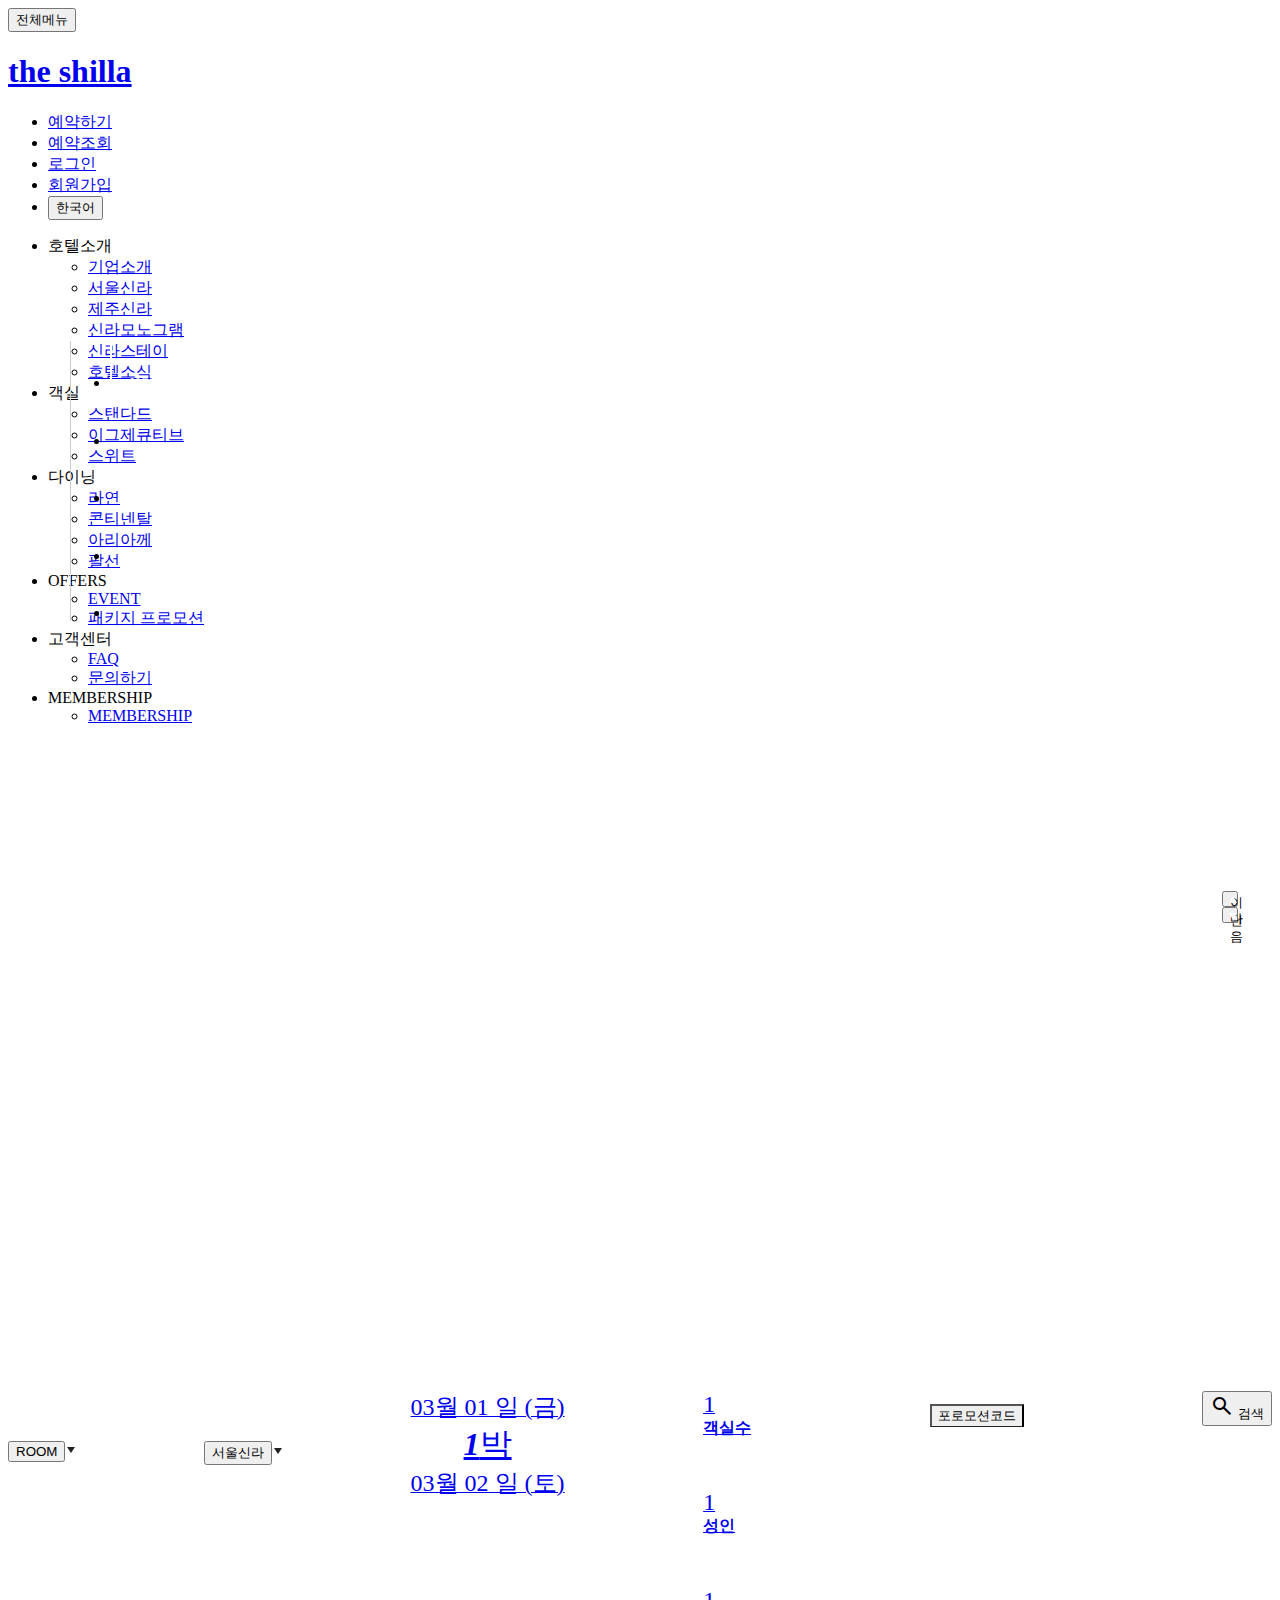
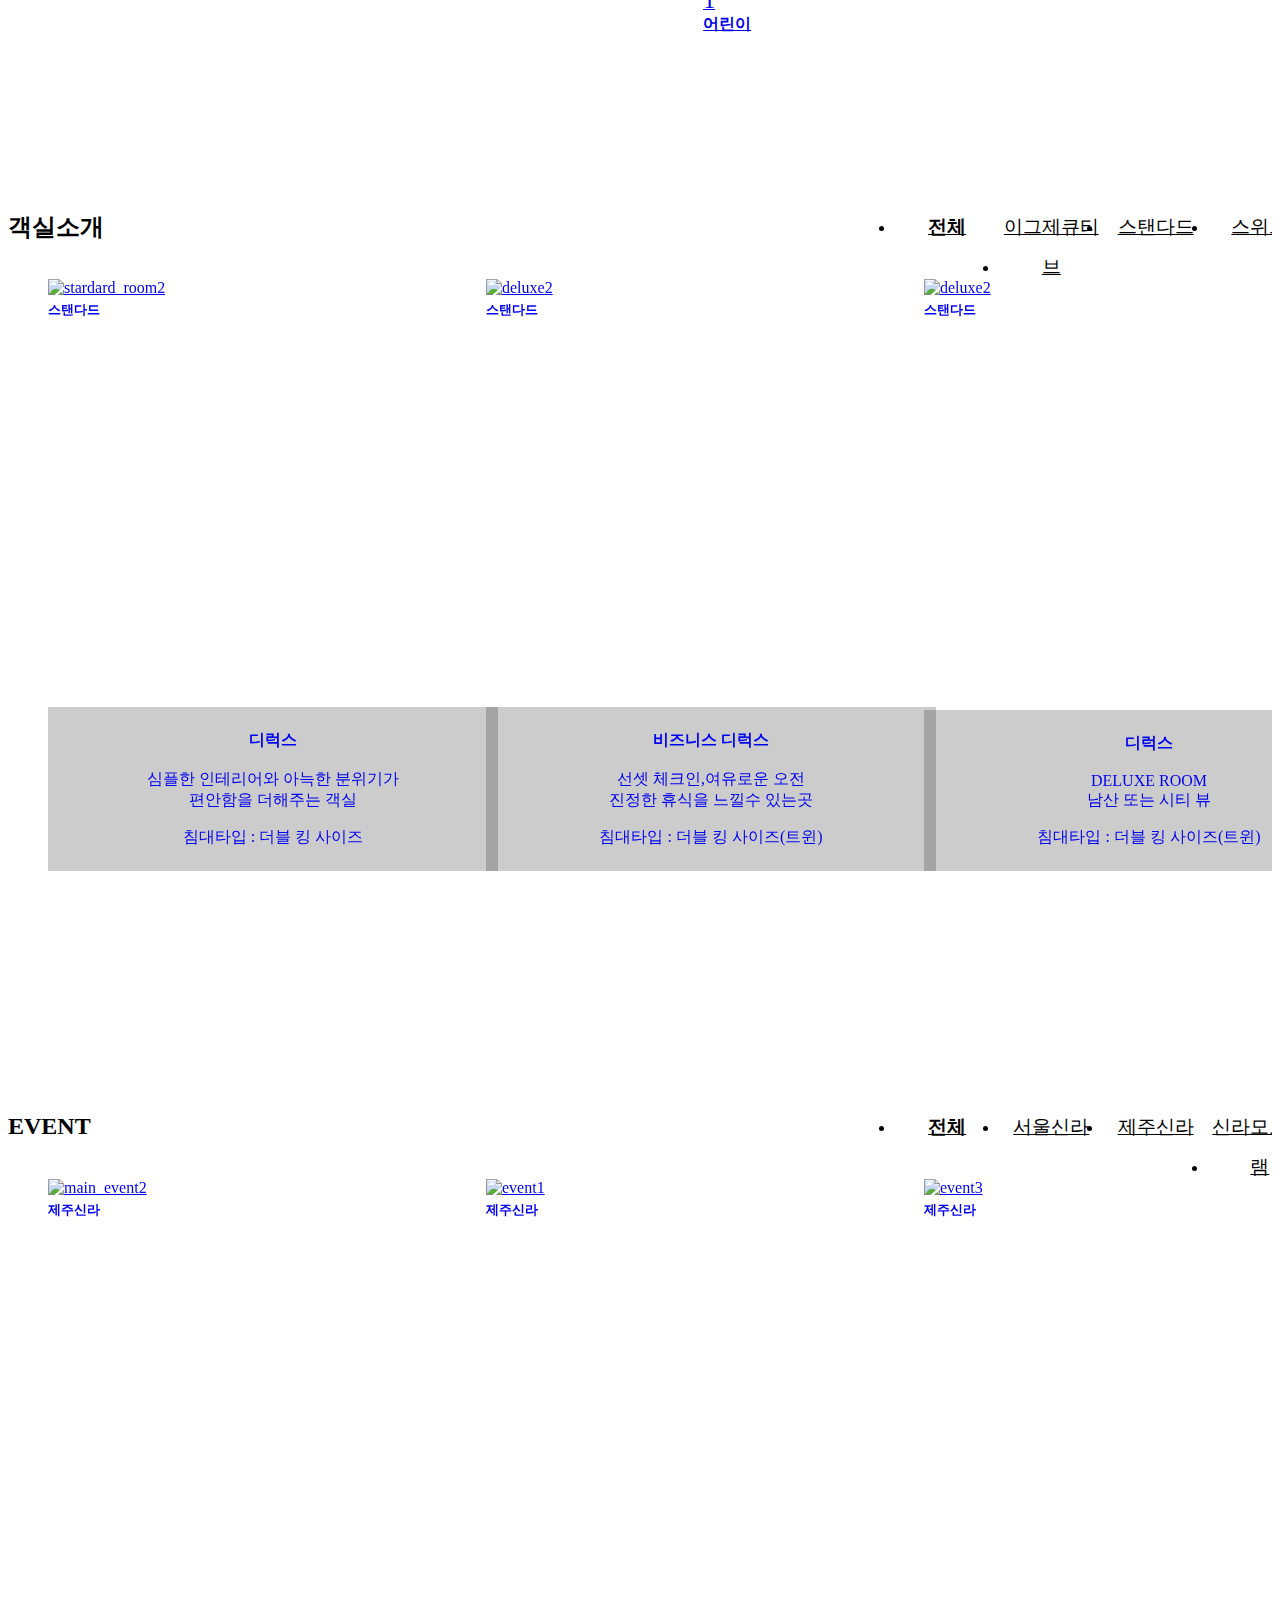
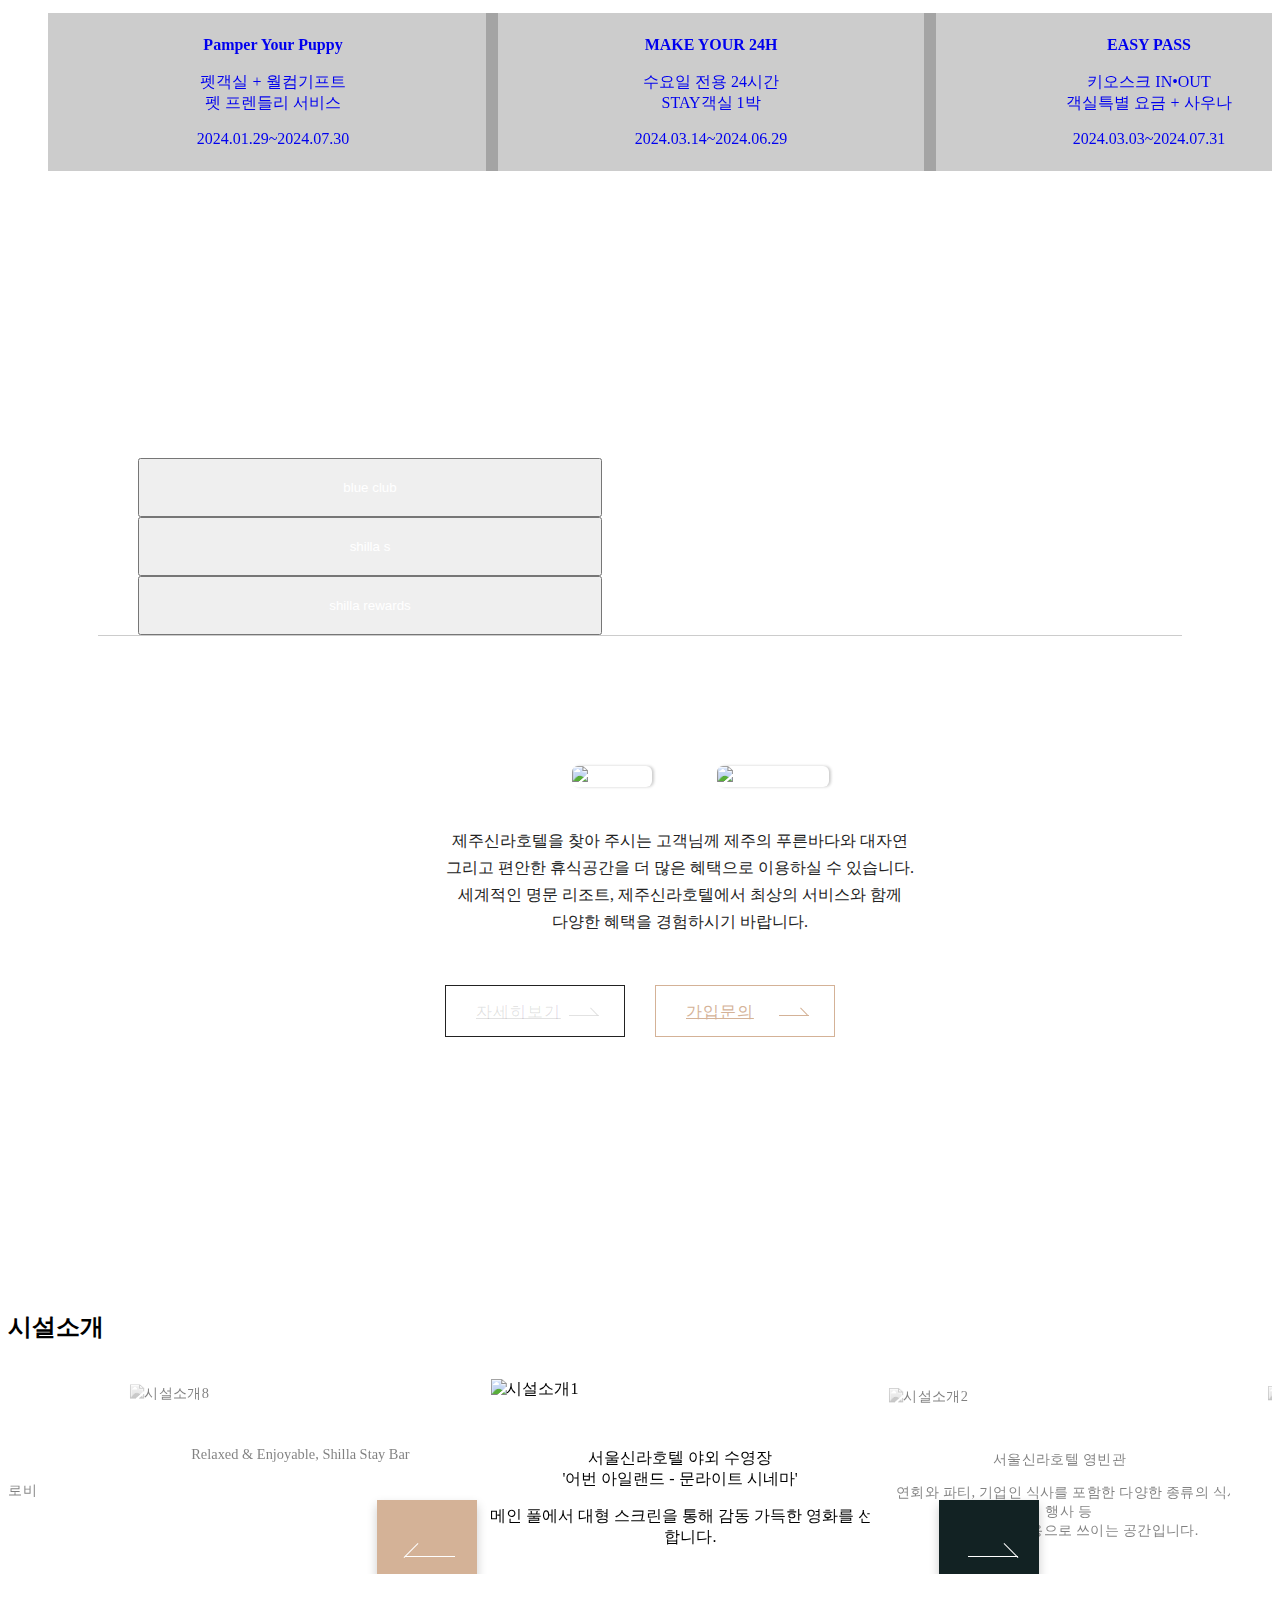
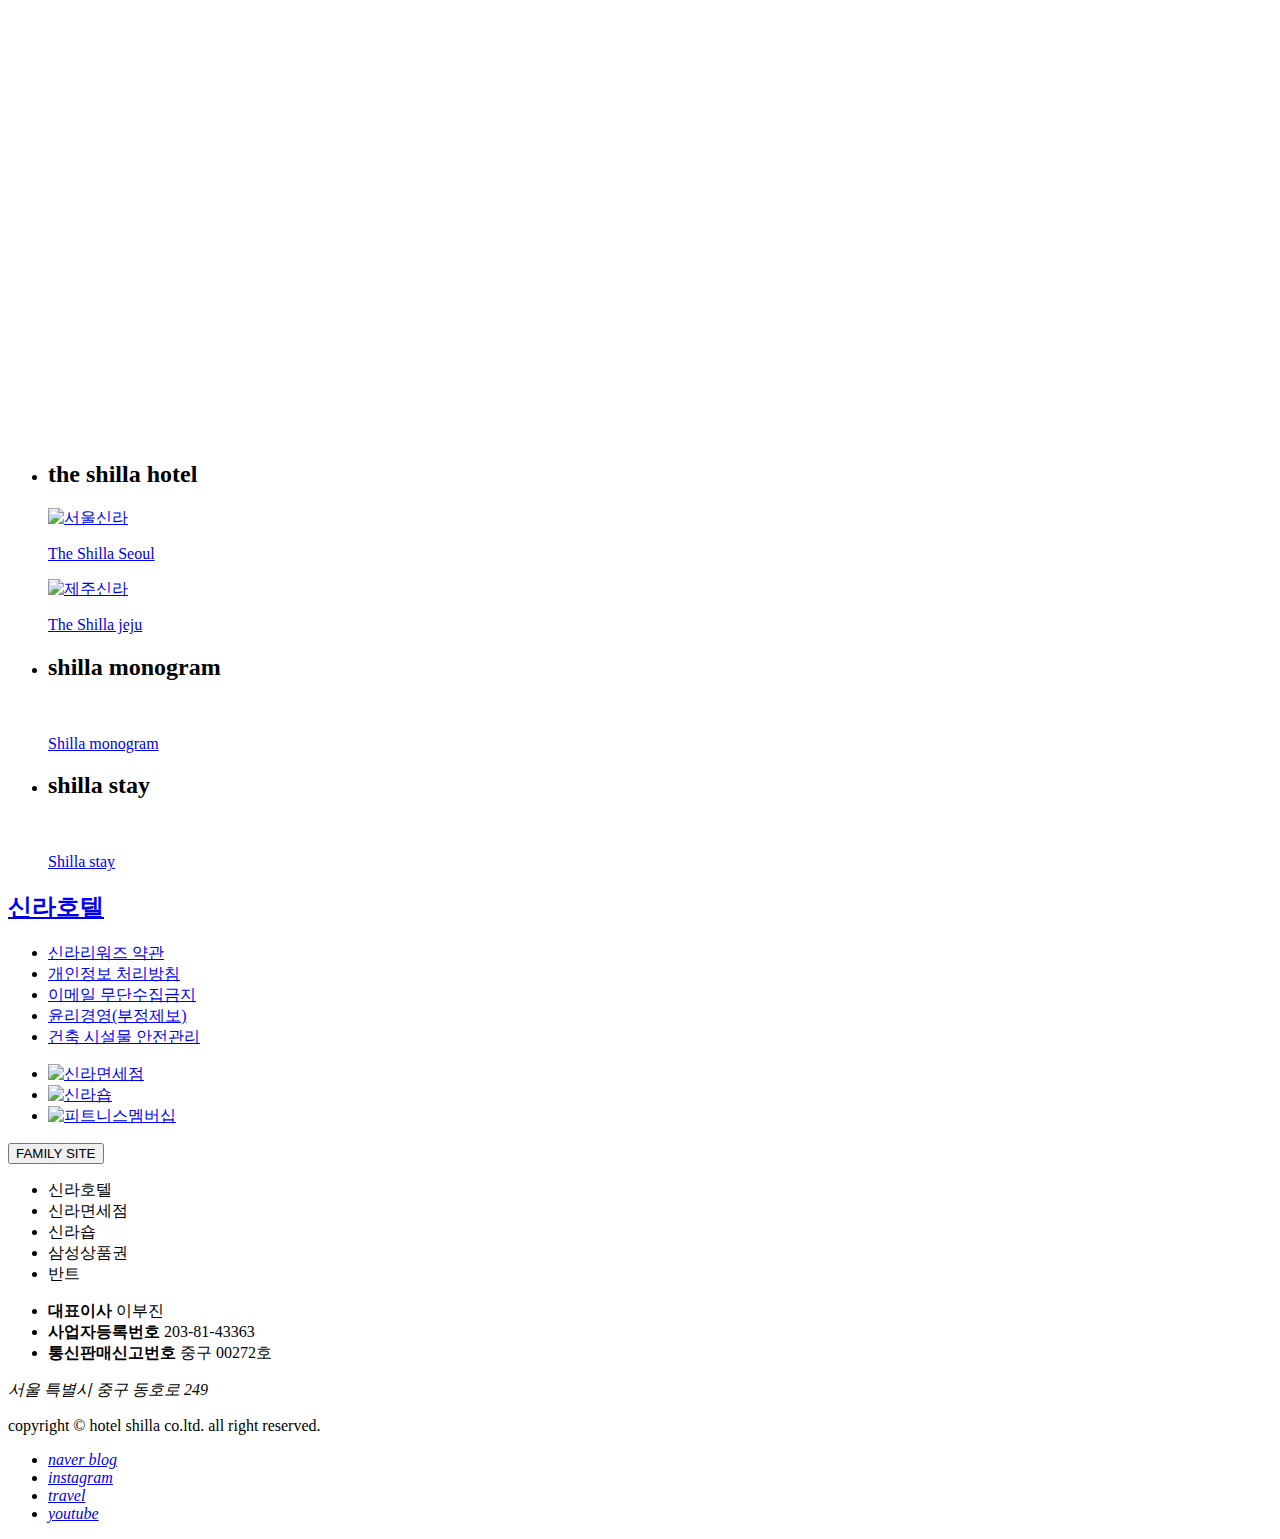
==== commit 682c0fd6: "[수정]경로" ====
--- a/index.html
+++ b/index.html
@@ -20,8 +20,8 @@
   <script src="js/jquery-1.9.1.min.js"></script>
   <script     src="js/jquery.easing.1.3.min.js"></script>
   <script src="https://cdnjs.cloudflare.com/ajax/libs/jqueryui/1.13.2/jquery-ui.min.js" integrity="sha512-57oZ/vW8ANMjR/KQ6Be9v/+/h6bq9/l3f0Oc7vn6qMqyhvPd1cvKBRWWpzu0QoneImqr2SkmO4MSqU+RpHom3Q==" crossorigin="anonymous" referrerpolicy="no-referrer"></script> <!--jquey ui-->
-  <script src="js/common.js"></script>
-  <script src="js/main.js"></script>	
+  <script src="js/common.js" defer></script>
+  <script src="js/main.js" defer></script>	
   <link rel="icon" href="./images/favicon.ico">
   <!-- 검색엔진 및 파비콘 넣기 -->
 </head>
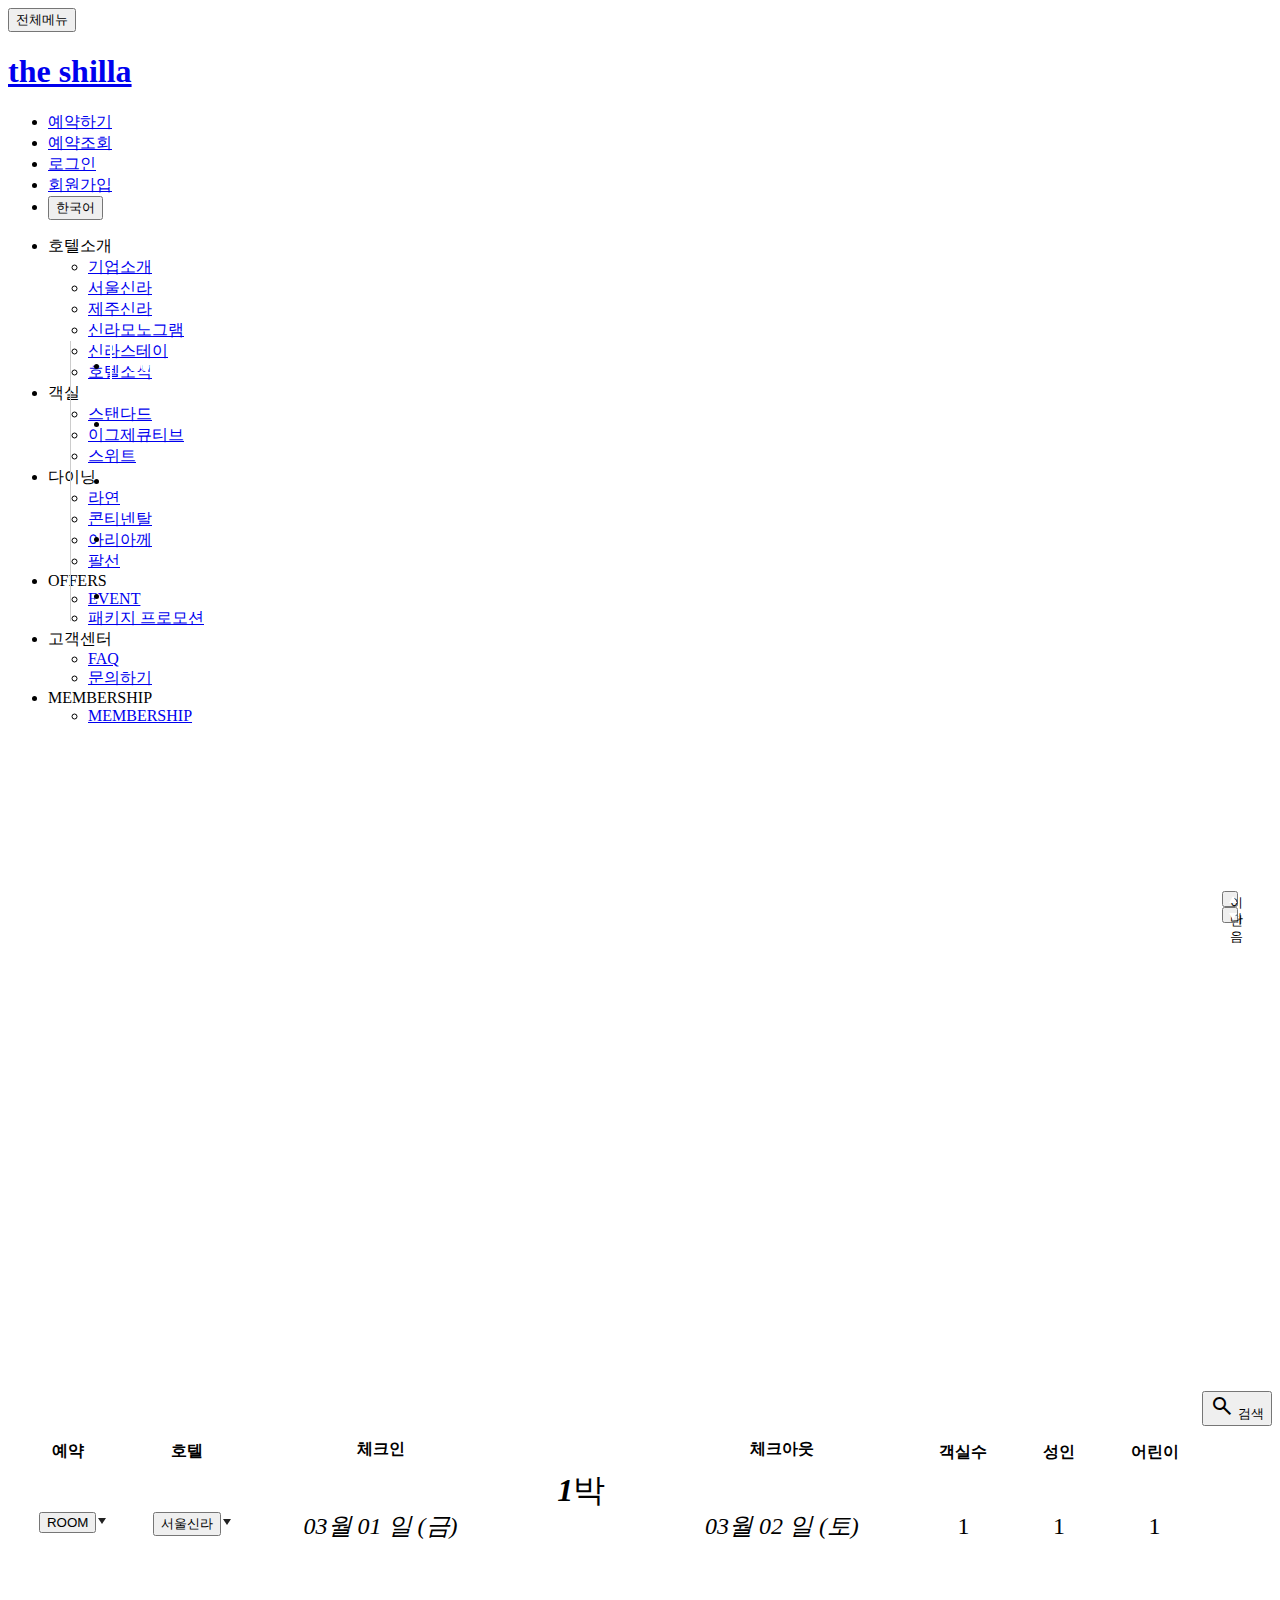
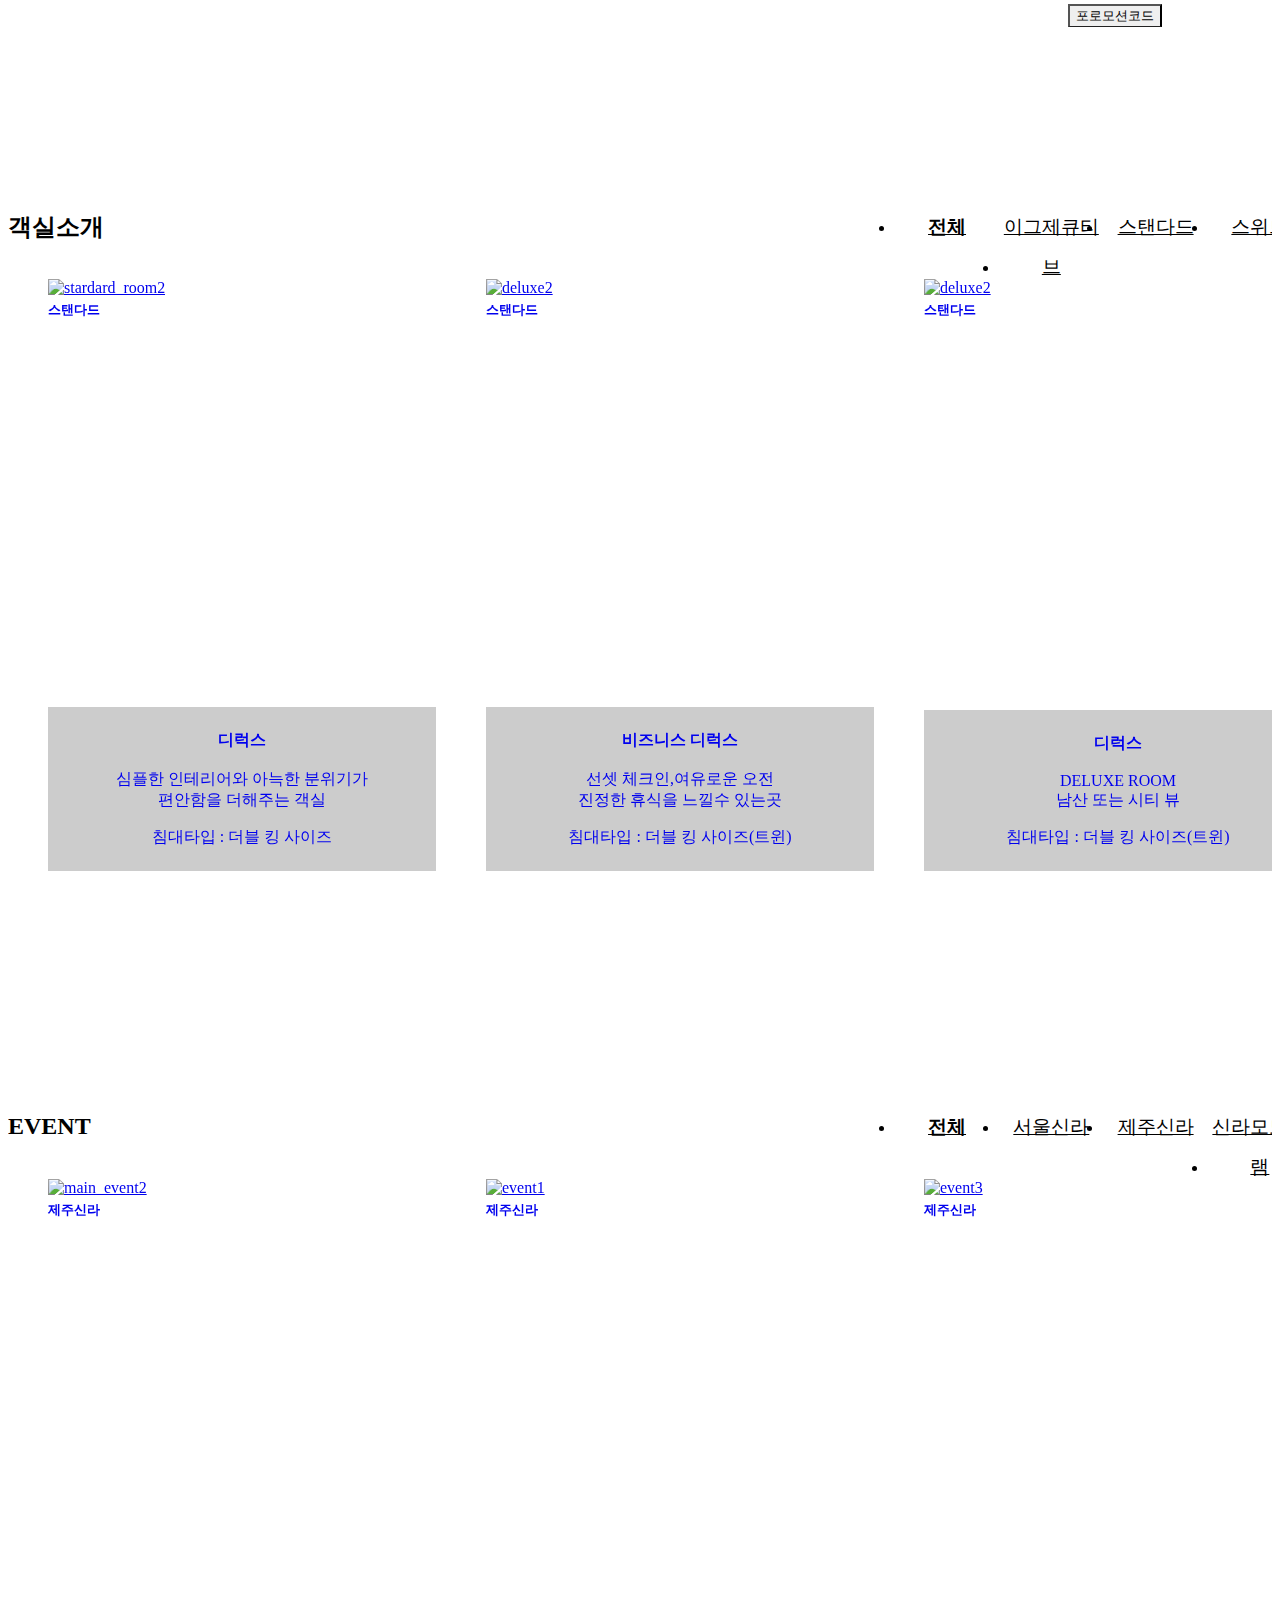
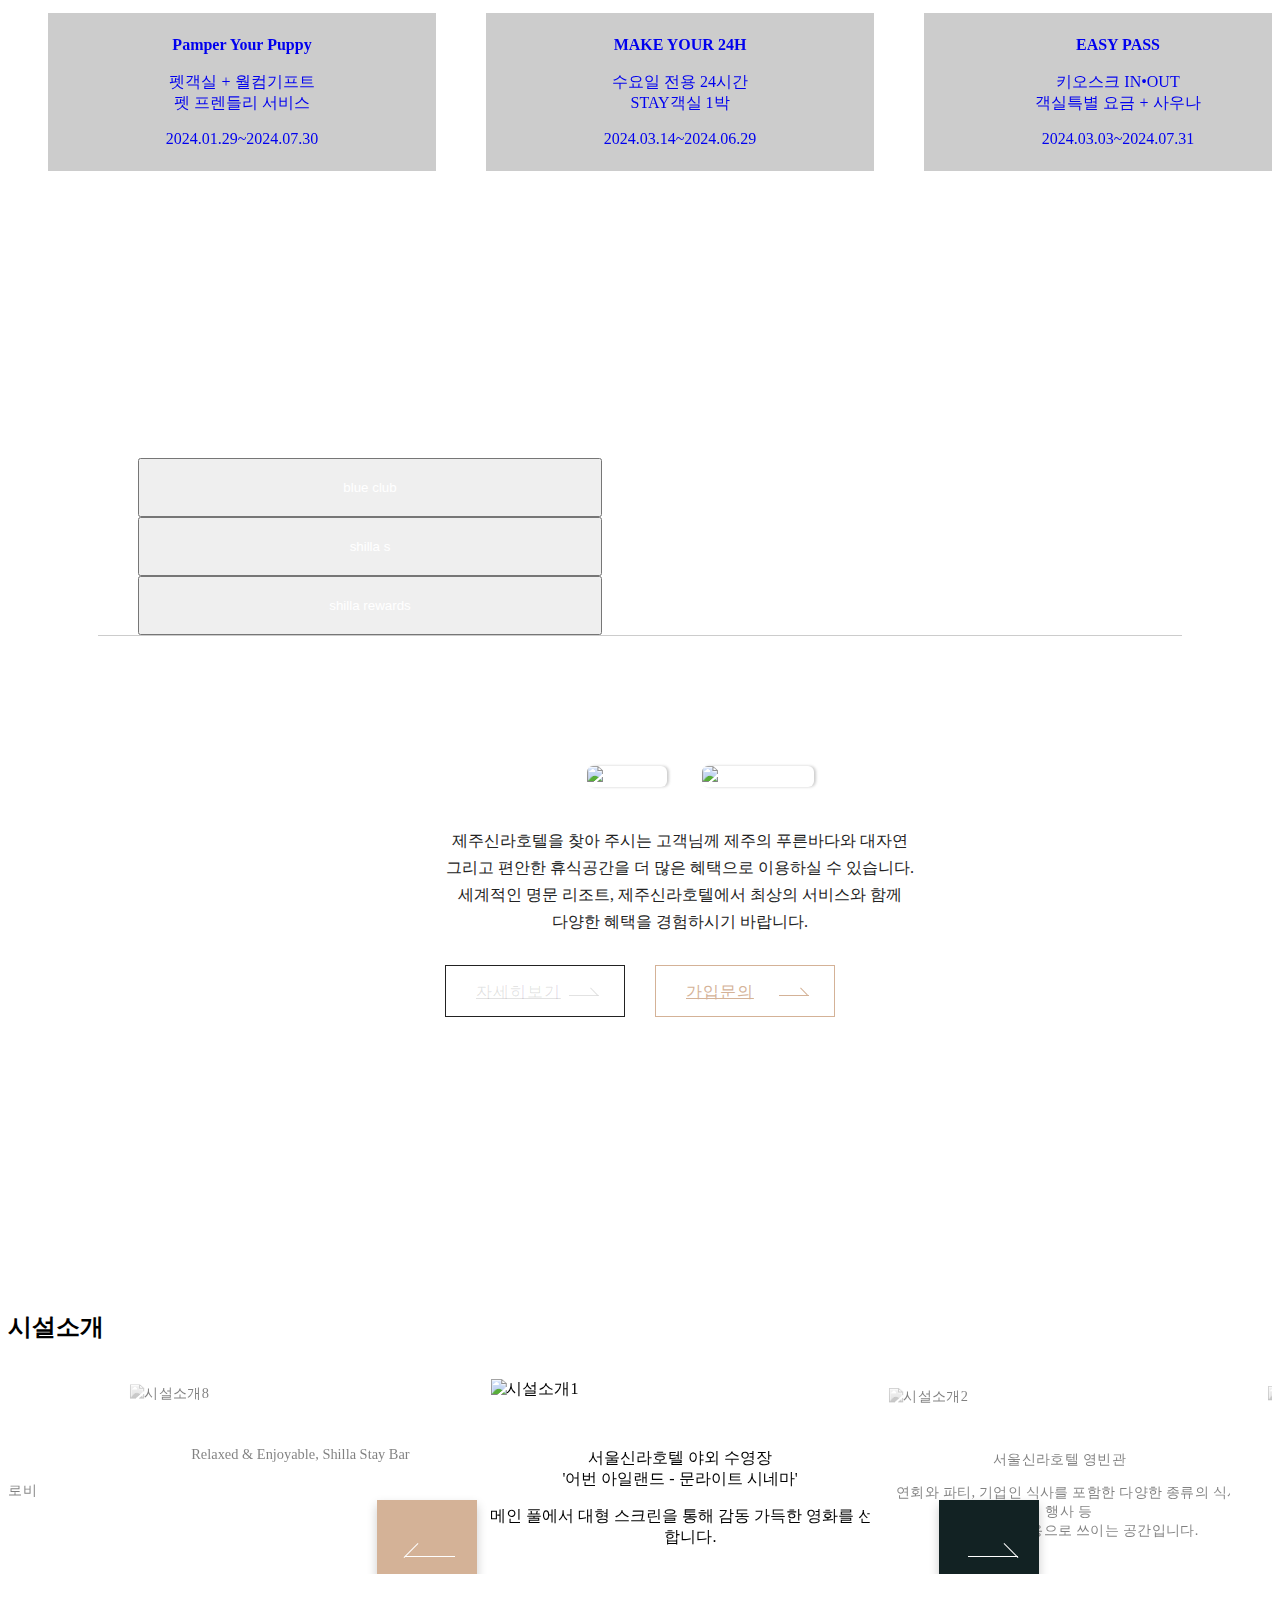
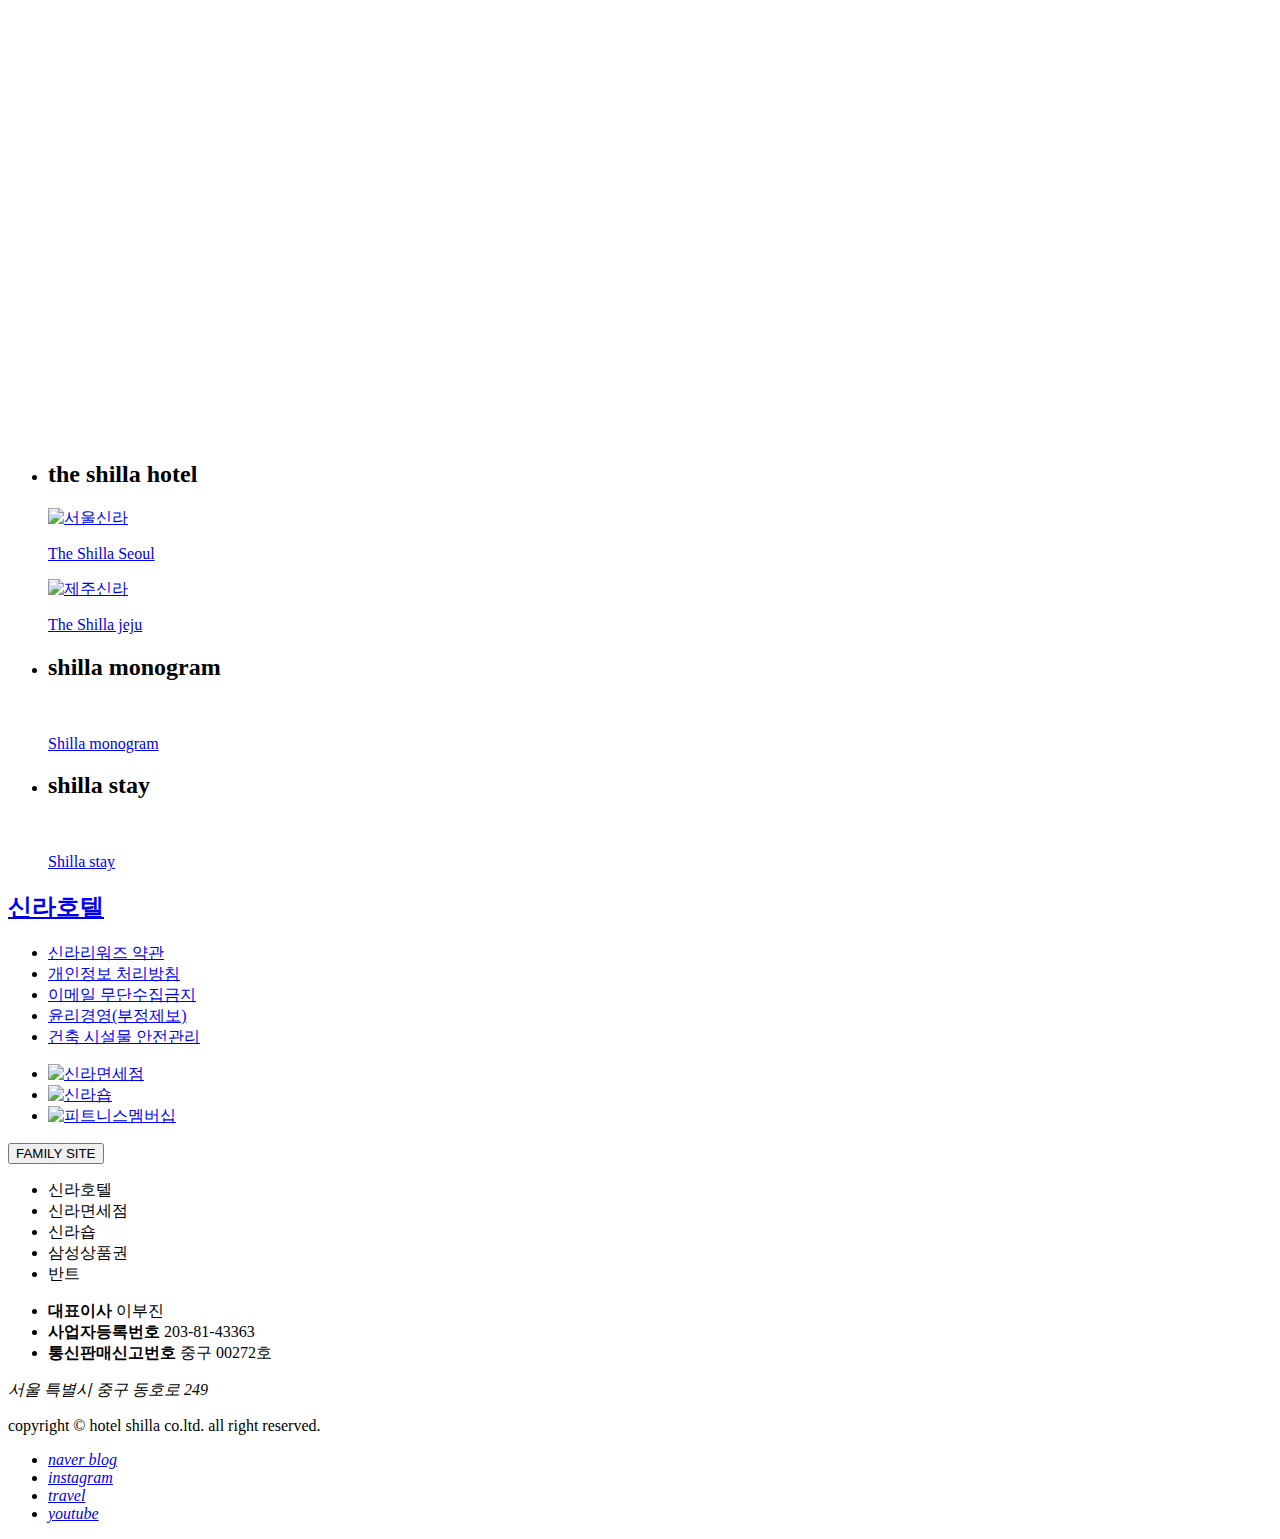
==== commit 999d8c98: "[수정]헤더sticky" ====
--- a/index.html
+++ b/index.html
@@ -639,19 +639,7 @@
                       </div>
                       </a>
                     </li>
-                    
-                   
-                    
-                    
-                    
-                    
-                    
-                    
-                    
-                    
-                    
-                    
-                    
+           
                   </ul>
                   <div class="swiper-pagination"></div>
                   <div class="play-pause">
--- a/css/main.css
+++ b/css/main.css
@@ -29,6 +29,9 @@
 .popup p a {
   text-decoration: underline;
 }
+.popup span {
+  margin:0 10px;
+}
 .popup p:nth-child(-n+7) {
   text-align: center;
   line-height: 30px;
@@ -82,7 +85,7 @@
 .scroll-navi ul {position: relative; height: 280px; display: flex; flex-direction: column; justify-content: space-between;}
 .scroll-navi ul:before {content: ''; position: absolute; left: 0; top: 0; width: 1px; height: 100%; background-color: var(--bg-dark-gray, #ccc); }
 .scroll-navi ul > li {height: 50px; line-height: 50px;}
-.scroll-navi ul > li a {position:relative; display:block; padding: 18px 20px; color: var(--bg-dark-gray, #ccc); opacity: 0; font-size: 14px;} /*기본컬러*/
+.scroll-navi ul > li a {position:relative; display:block; padding: 0 20px; color: var(--bg-dark-gray, #ccc); opacity: 0; font-size: 14px;} /*기본컬러*/
 .scroll-navi ul:hover > li a {opacity: 1;}
 .scroll-navi ul > li.on a {color: var(--black, #222); opacity: 1;}
 .scroll-navi ul > li.on a:before {content: ''; position: absolute; width: 2px; height: 50px; left: 0px; top: 0; background-color: var(--black, #222); z-index: 11;}
@@ -131,7 +134,7 @@
   width: 2px; height: 55px; background: var(--white);
 } */
 /* section */
-.main .section {height: 100vh; overflow: hidden;  transition: all 0.3s;}
+.main .section { top: 0; height: 100vh; overflow: hidden;  transition: all 0.3s; background-color: #fff;}
 
 /* main - tit-area */
 .tit-area {margin-bottom: calc(var(--line-height)*2); padding-top: 150px;}
@@ -166,21 +169,23 @@
 
 /* 예약영역 */
 .reservation-area {display: flex; flex-wrap: wrap; justify-content: space-between; position: absolute; bottom: 0; width: 100%; height: 250px;  background-color: var(--white, #fff);}
+.reservation-area.mo {display:none;}
 .reservation-area .left {flex: 1 1 auto;}
 .reservation-area .top {display: flex; height: 200px;}
 .reservation-area .top > div {position: relative; flex: 1 1 10%; text-align: center;}
 .reservation-area .resevation,
 .reservation-area .hotel {padding: 50px 0;}
 .reservation-area .top .all-slide {flex-basis: 80%;}
-.reservation-area .pick-area {display: flex; height: 100%;}
+.reservation-area .pick-area {display: flex; align-items: center; height: 100%; cursor: pointer;}
 .reservation-area .pick-area .chk-date {flex-basis: 70%; display: flex; justify-content: space-between;}
 .reservation-area .pick-area .guest-info {flex-basis: 30%; display: flex; justify-content: space-between;}
 .reservation-area .pick-area .guest-info > button {flex: 1 1 auto; text-align: center;}
-.reservation-area .chk-date > button {flex-basis: 40%; text-align: center;}
+.reservation-area .chk-date > div {flex-basis: 40%; text-align: center;}
 .reservation-area .chk-date .num {flex-basis: 20%; font-size: 32px; display: flex; align-items: center; text-align: center; justify-content: center;}
 .reservation-area .chk-date .num > em {font-weight: 700;}
 .reservation-area .chk-date .date,
 .reservation-area .guest-info .num {font-size: 24px;}
+.reservation-area .guest-info > div {width: calc(100% / 3);}
 .reservation-area .promotion {position: relative; display: flex; align-items: center; justify-content: flex-end; height: 50px; padding: 0 40px;}
 .reservation-area .btn-prom {border-bottom: 1px solid var(--black, #222);}
 .reservation-area .promotion .ipt-wrap {visibility: hidden; display: flex; width: 318px; height: 35px; position: absolute; right: 40px; transition: right 0.3s ease;}
@@ -206,10 +211,11 @@
 .reservation-area .guest-info-wrap {display: flex; flex-direction: column; gap: 40px;}
 .reservation-area .guest-info-wrap .tooltip {align-self: end; }
 .reservation-area .room-info-list {display: flex; flex-direction: column; gap: 50px;}
-.reservation-area .room-info-list > li {display: flex; align-items: center;}
+.reservation-area .room-info-list > li {display: flex; align-items: center; gap: 10px;}
 .reservation-area .room-info-list .tit {font-size: 20px; margin: 0 20px 0 0;}
 .reservation-area .room-info-list .quantity-list {display: flex; gap: 16px;}
-.reservation-area .room-info-list .btn-close {width: 34px; height: 34px; border-radius: 50%; background-color: #ebebeb;}
+.reservation-area .room-info-list .btn-close {position: relative; width: 34px; height: 34px; border-radius: 50%; background-color: #ebebeb;}
+.reservation-area .room-info-list .btn-close:before {content: '+'; position: absolute; top: 0; left: 11px; font-size: 27px; transform: rotate(45deg);}
 
 .reservation-area .btn-add {display: block; text-align: center;}
 .reservation-area .btn-add span {position:relative; font-size: 20px;}
@@ -363,7 +369,7 @@
   position: absolute;
   left: 0;  
   background: rgba(0,0,0,.2);
-  width: 450px;
+  width: 100%;
   text-align: center;
   bottom: 0px;
   opacity: 1;
@@ -532,7 +538,7 @@
  
   left: 0;  
   background: rgba(0,0,0,.2);
-  width: 450px;
+  width: 100%;
   text-align: center;
   bottom: 0px;
   opacity: 1;
@@ -751,9 +757,11 @@
 .membership-wrapper {
   width: 3252px;
   display: flex;
-  margin-bottom: 50px;
-}
-.members {
+  margin-bottom: 30px;
+}
+
+
+.membership-wrapper .members {
   width: 100%;
   display: flex;
   flex-direction: column;
@@ -762,11 +770,11 @@
 .members ul {
   display: flex;
   justify-content: center;
-  gap: 65px;
+  gap: 35px;
 }
 .members ul li img {
   max-width: 318px;
-  width: 100%;
+  width: 90%;
   border-radius: 6px;
   box-shadow: 2px 0 3px rgba(0,0,0,.2);
 }
@@ -1021,12 +1029,56 @@
 
 
 /* 태블릿 사이즈 미디어 쿼리 */
-body { overflow-x: hidden;}
 @media only screen and (max-width: 1024px) {
+  /* section */
+  .main .section {position: static;}
+  .main .section + .section {margin-top: 40px;}
+  .tit-area {padding: 0;}
+
+  /* 스크롤 네비 */
+  .scroll-navi {display: none !important;}
+
+  /* section-home */
+  .section.home {padding-top: 108px; position: relative; }
+  .section.home .main-txt {display: none;}
+
+  /* 날씨영역 */
+  .weather-area {position: relative; background-color: transparent; top: auto; width: 100px; margin: 0 auto; font-size: 28px;}
+  .weather-area .ico-condition {width: 60px; height: 60px;}
+
+  /* 예약영역 */
+  .reservation-area {display: none;}
+  .reservation-area.mo {display: flex; align-items: center; flex-direction: column; gap: 50px; position: static; height: auto; background-color: transparent; text-align: center; margin-top: 50px;}
+  .reservation-area.mo .resevation, 
+  .reservation-area.mo .hotel {padding: 0; position:relative;}
+  .reservation-area.mo .resevation button, 
+  .reservation-area.mo .hotel button {color: var(--white, #fff); font-size: 20px;}
+  .reservation-area.mo .btn-select > span {font-size: 28px;}
+  .reservation-area.mo .btn-select > span:after {border-color: var(--white, #fff) transparent transparent transparent;}
+  .reservation-area.mo .btn-select + ul {bottom:auto; top: 100%; z-index: 1;}
+  .reservation-area.mo .chk-date,
+  .reservation-area.mo .guest-info {width: 100%; color: var(--white,#fff);}
+  .reservation-area.mo .link-pop { display: flex; justify-content: space-between; align-items: center; border: 1px solid var(--white); padding: 14px 70px;}
+  .reservation-area.mo .num {font-size: 20px;}
+  .reservation-area.mo .tit {font-size: 20px; margin-bottom: 0;}
+  .reservation-area.mo .promotion {align-self: self-end; padding: 0;}
+  .reservation-area.mo .btn-prom {border-color: var(--white,#fff); color: #fff;}
+  .reservation-area.mo .promotion.on .ipt-wrap {right: 100px;}
+
+  .section.home .btn-area.bottom {width: calc(100% - 24px); position: absolute; height: 54px; bottom: 36px;}
+  .section.home .btn-area.bottom > button {width: 100%; min-height: 54px;}
+
+  
+
+
   /* 객실소개 최원석*/
-.room4 { width: 100%; margin: 0 auto; }
+#content { width: 100%; margin: 0 auto;}
 .room4 .container {  
-  width: 100%; margin: 0 auto;
+  width: 100%;
+  margin: 0 auto;
+  padding: 0 20px;
+  box-sizing: border-box;
+
 }
 
 .room4 .container .tit-area .tab {
@@ -1084,9 +1136,12 @@
   width: 100%;
   text-align: center;
 }
-.event4 { width: 100%; margin: 0 auto; }
+.event4 {  }
 .event4 .container { 
-  width: 100%; margin: 0 auto;
+  width: 100%;
+  margin: 0 auto;
+  padding: 0 20px;
+  box-sizing: border-box;
 }
 .event4 .container .tit-area .tab2 {
   width: 46%;
@@ -1143,7 +1198,7 @@
 .room4 .container #tabs .tab-content #tabs-2 .nextar,
 .room4 .container #tabs .tab-content #tabs-3 .nextar,
 .room4 .container #tabs .tab-content #tabs-4 .nextar { 
-  left:  calc(50% + 433px );
+  left:  calc(50% + 431px );
   }
 
  
@@ -1152,7 +1207,7 @@
 .event4 .container #tabs2 .tab-content2 #tabs-6 .nextar,
 .event4 .container #tabs2 .tab-content2 #tabs-7 .nextar,
 .event4 .container #tabs2 .tab-content2 #tabs-8 .nextar { 
-  left:  calc(50% + 452px);
+  left:  calc(50% + 432px);
   }
  
 
@@ -1165,38 +1220,42 @@
   overflow:visible;
 }
 .membership-pager {
-  margin-bottom: 20px;
+  margin-bottom: 70px;
+  margin-top: 0;
 }
 .membership-wrapper {
   height: auto;
   margin-bottom: 27px;
 }
+.membership-wrapper .members {
+  flex-direction: row;
+}
 .membership-wrapper .members ul {display:none;}
 .membership-wrapper .tb-members { 
   display: flex;
-  width: 100%;
-  margin:0 auto;
+  /* width: 56%;
+  margin:0 auto; */
 }
 .membership-wrapper .tb-members img {
-  max-width: 776px;
   overflow: hidden;
-  width: 90%
 }
 .membership-wrapper p {
+  width: 45%;
   color: var(--white, #fff);
   text-align: start;
   margin: 0;
 }
 .membership-btn {
   display: block;
-  margin: 0;
+  width: 100%;
 }
 .membership-link:first-child {
   display: none;
 }
 .membership-link:last-child {
   display: block;
-  width: 276px;
+  text-align: center;
+  width: 100%;
   height: 52px;
 }
 .membership-link:last-child::before {
@@ -1206,13 +1265,6 @@
 .membership-link:hover {
   background: var(--subcolor02, #D4B297);
 }
-/* .membership-link.active span {
-  color:var(--white, #fff);
-}
-.membership-link.active span::after,
-.membership-link.active span::before {
-  background:var(--white, #fff);
-} */
 
 /* 시설소개 */
 .facilities-slide {
@@ -1250,9 +1302,12 @@
 @media only screen and (max-width: 480px) {
   /* 모바일 크기에서 적용되는 스타일 */
 
-  .room4 { width: 100%; margin: 0 auto; }
+  
   .room4 .container {  
-    width: 100%; margin: 0 auto;
+    width: 100%;
+  margin: 0 auto;
+  padding: 0 20px;
+  box-sizing: border-box;
   }
   
   .room4 .container .tit-area .tab {
@@ -1279,9 +1334,12 @@
   }
   
 
-  .event4 { width: 100%; margin: 0 auto; }
+  
   .event4 .container { 
-    width: 100%; margin: 0 auto;
+    width: 100%;
+    margin: 0 auto;
+    padding: 0 20px;
+    box-sizing: border-box;
   }
   .event4 .container .tit-area .tab2 {
     width: 65%;
@@ -1294,8 +1352,10 @@
     width: 100%;
   }
   
-  .event4 .container #tabs2 .tab-content2 #tabs-1, .event4 .container #tabs2 .tab-content2 #tabs-2, 
-  .event4 .container #tabs2 .tab-content2 #tabs-3, .event4 .container #tabs2 .tab-content2 #tabs-4 {
+  .event4 .container #tabs2 .tab-content2 #tabs-5, 
+  .event4 .container #tabs2 .tab-content2 #tabs-6, 
+  .event4 .container #tabs2 .tab-content2 #tabs-7, 
+  .event4 .container #tabs2 .tab-content2 #tabs-8 {
     width: 100%; 
   }
   
@@ -1303,20 +1363,43 @@
   .room4 .container #tabs .tab-content #tabs-2 .nextar,
   .room4 .container #tabs .tab-content #tabs-3 .nextar,
   .room4 .container #tabs .tab-content #tabs-4 .nextar { 
-    left:  calc(50% + 171px)
+    left:  calc(50% + 159px)
     }
   .event4 .container #tabs2 .tab-content2 #tabs-5 .nextar,
   .event4 .container #tabs2 .tab-content2 #tabs-6 .nextar,
   .event4 .container #tabs2 .tab-content2 #tabs-7 .nextar,
   .event4 .container #tabs2 .tab-content2 #tabs-8 .nextar { 
-    left:  calc(50% + 172px)
+    left:  calc(50% + 160px)
     
   }
   .swiper-pagination-bullet {
     display: none;
   }
-  .executive-grandbox .executive-grand2 {
-    margin-bottom: 262px;
+
+    /* membership */
+
+    .membership .tit-area h2 {
+      display: none;
     }
-
+    .membership-card .btn-area {
+      align-items: center;
+    }
+    .membership-pager {
+      margin-bottom: 30px;
+    }
+    .membership-card li button {
+      padding: 10px;
+    }
+    .membership-wrapper p {
+      width: 100%;
+    }
+    .membership-wrapper .members {
+      flex-direction: column;
+    }
+    .membership-wrapper .tb-members img {
+      width: 40%;
+    }
+
+    /* 시설소개 */
+    .intro-btn {display: none;}
 }